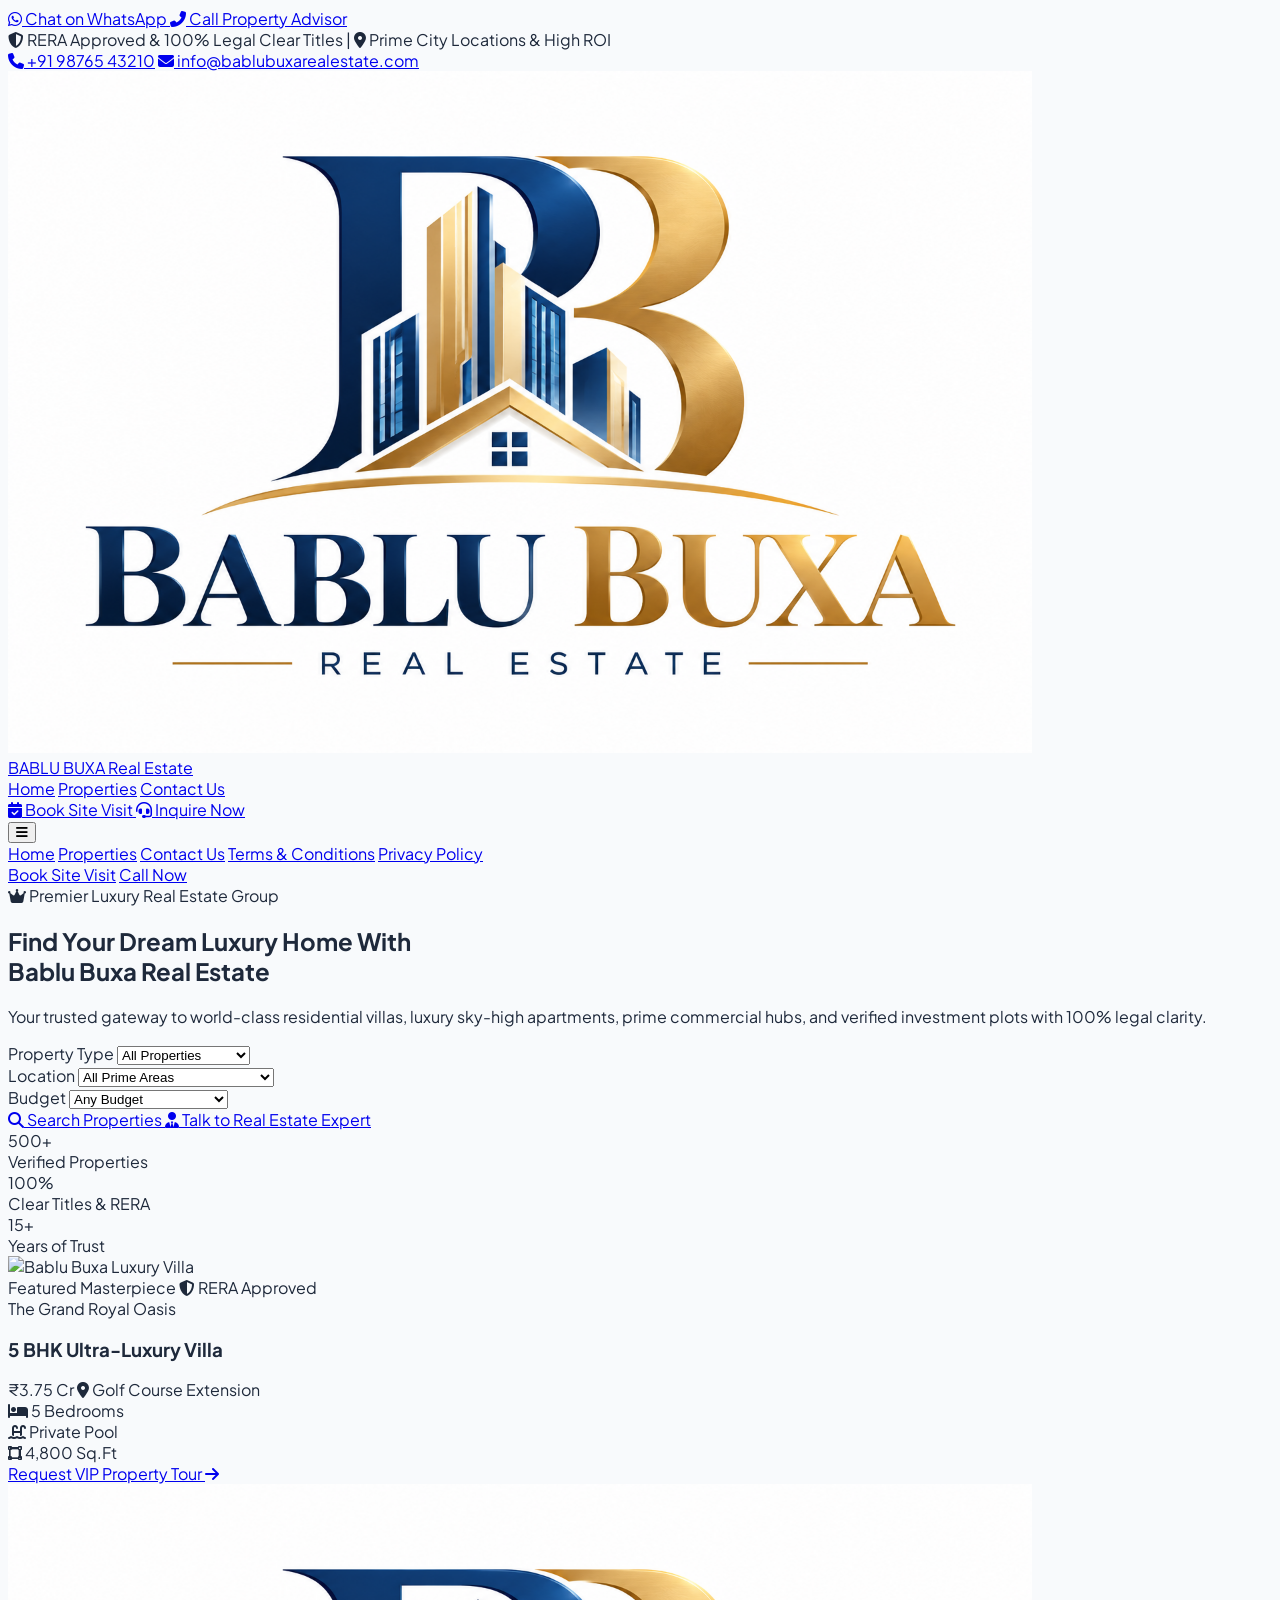
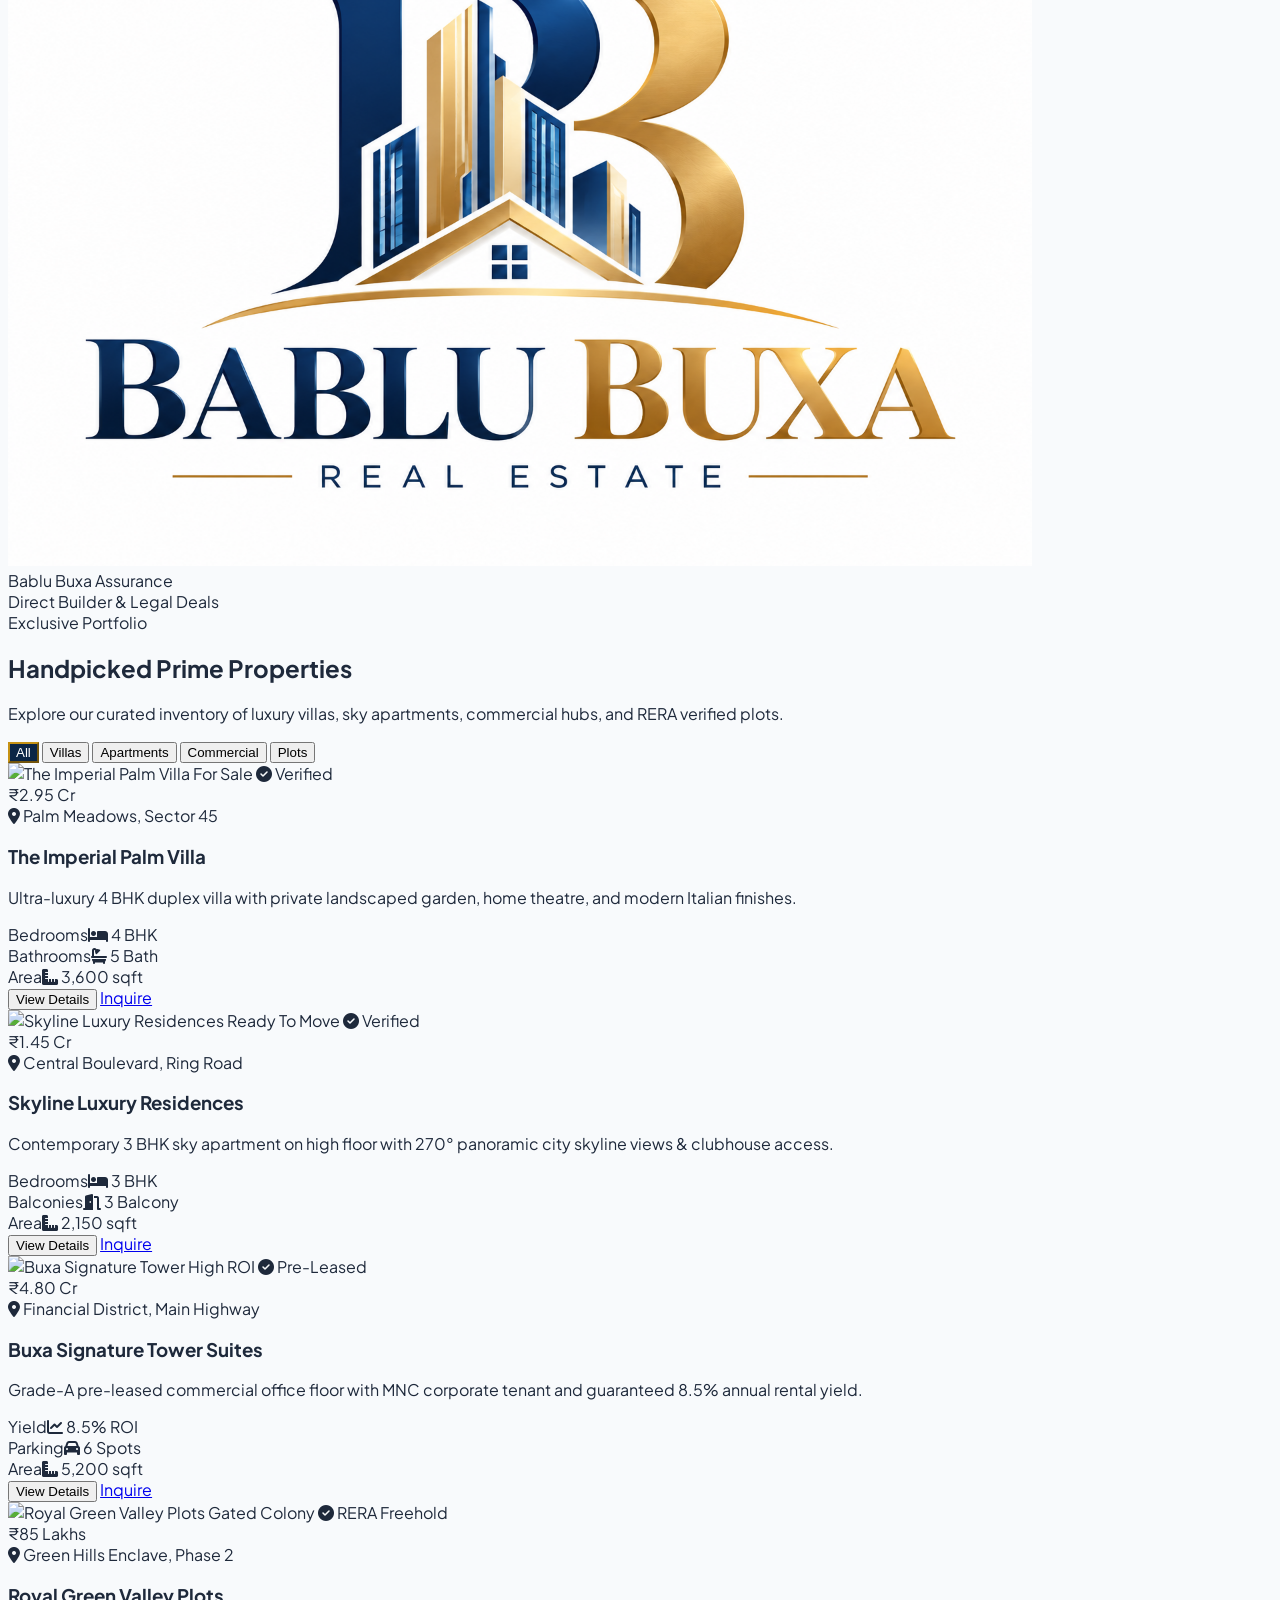
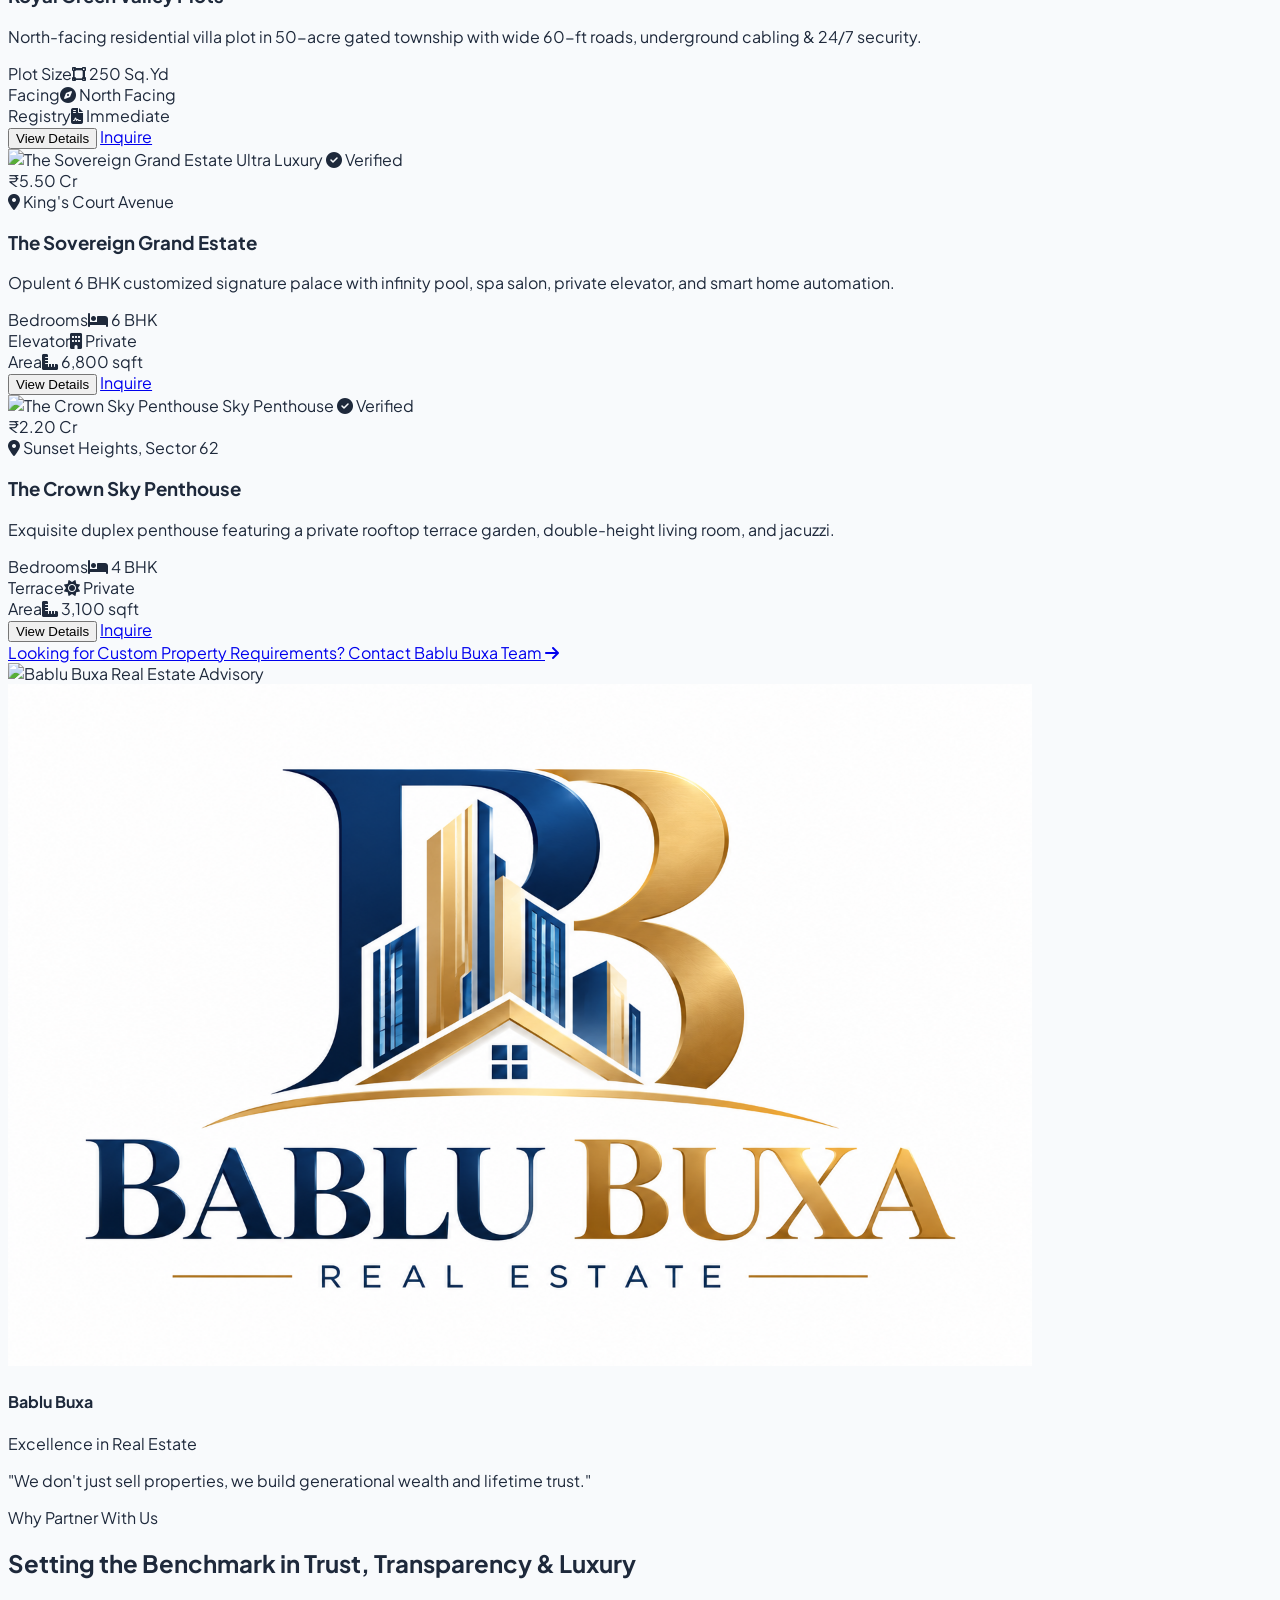
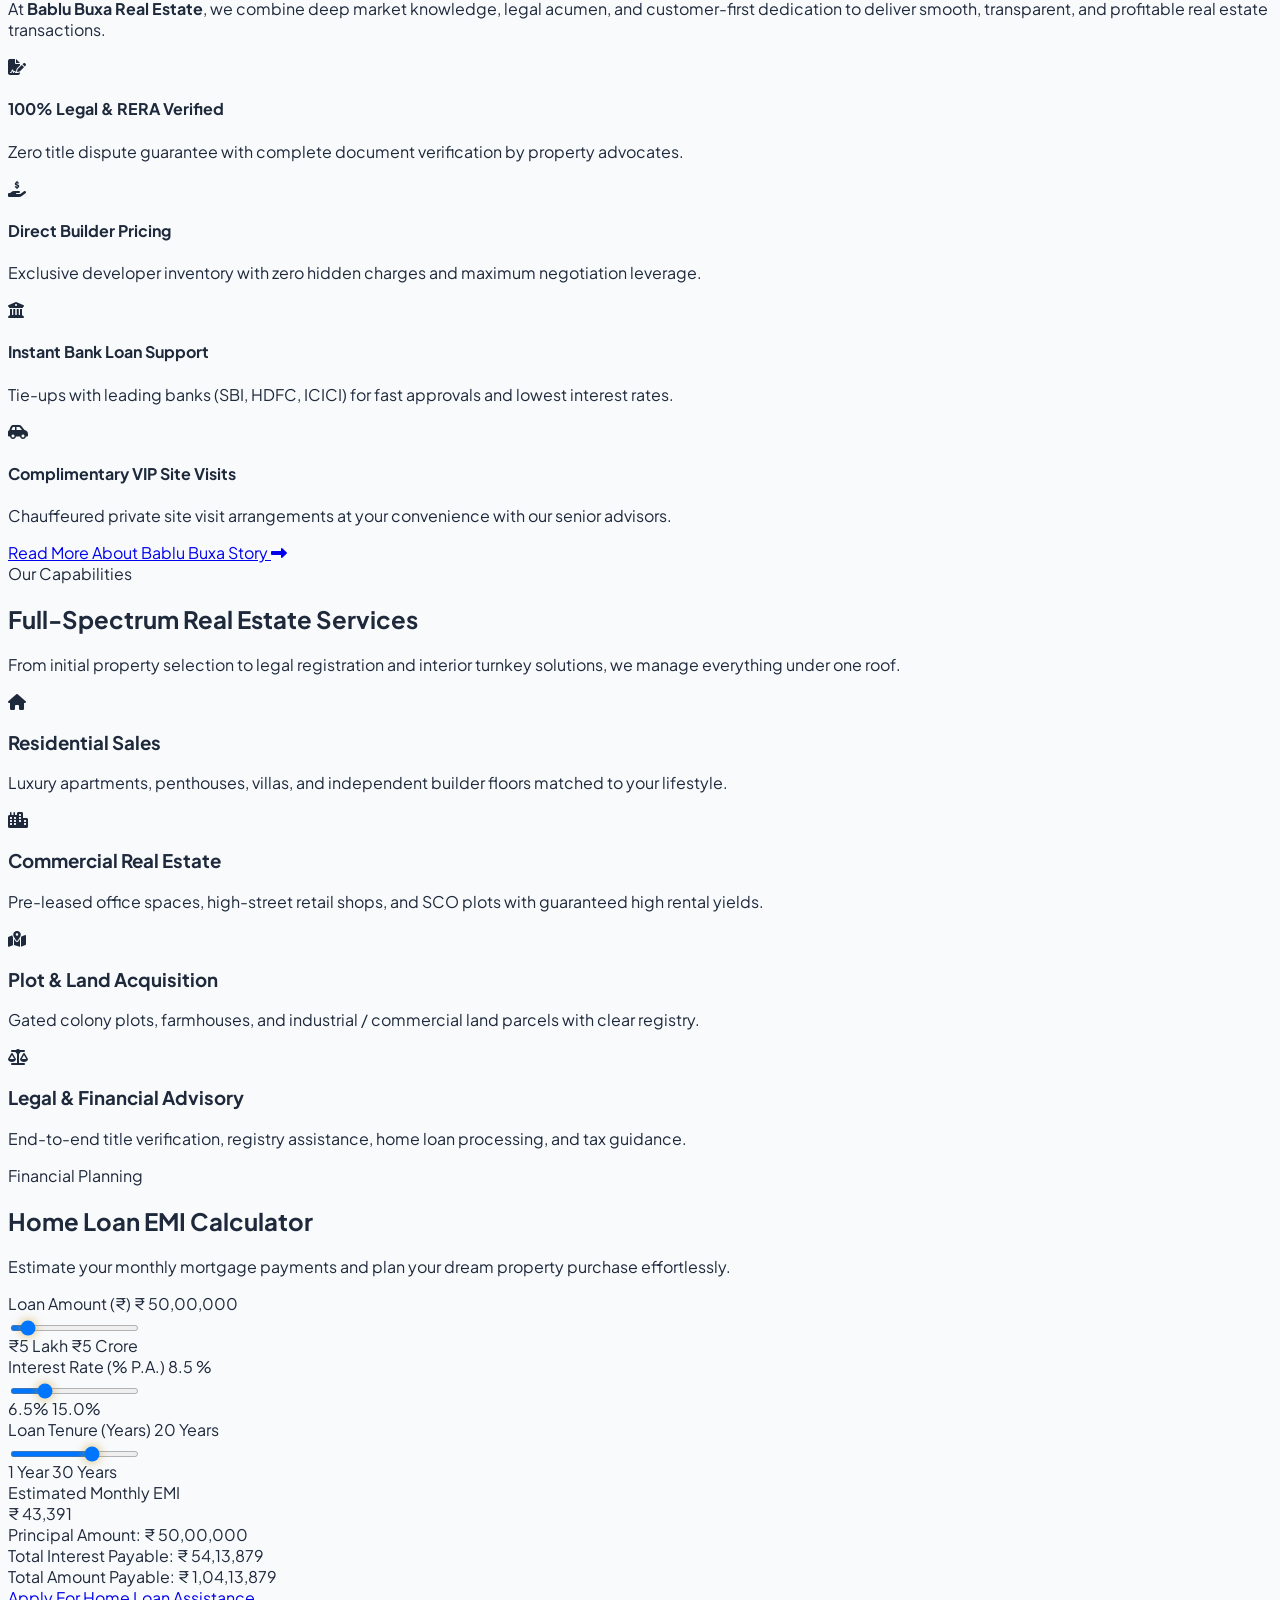
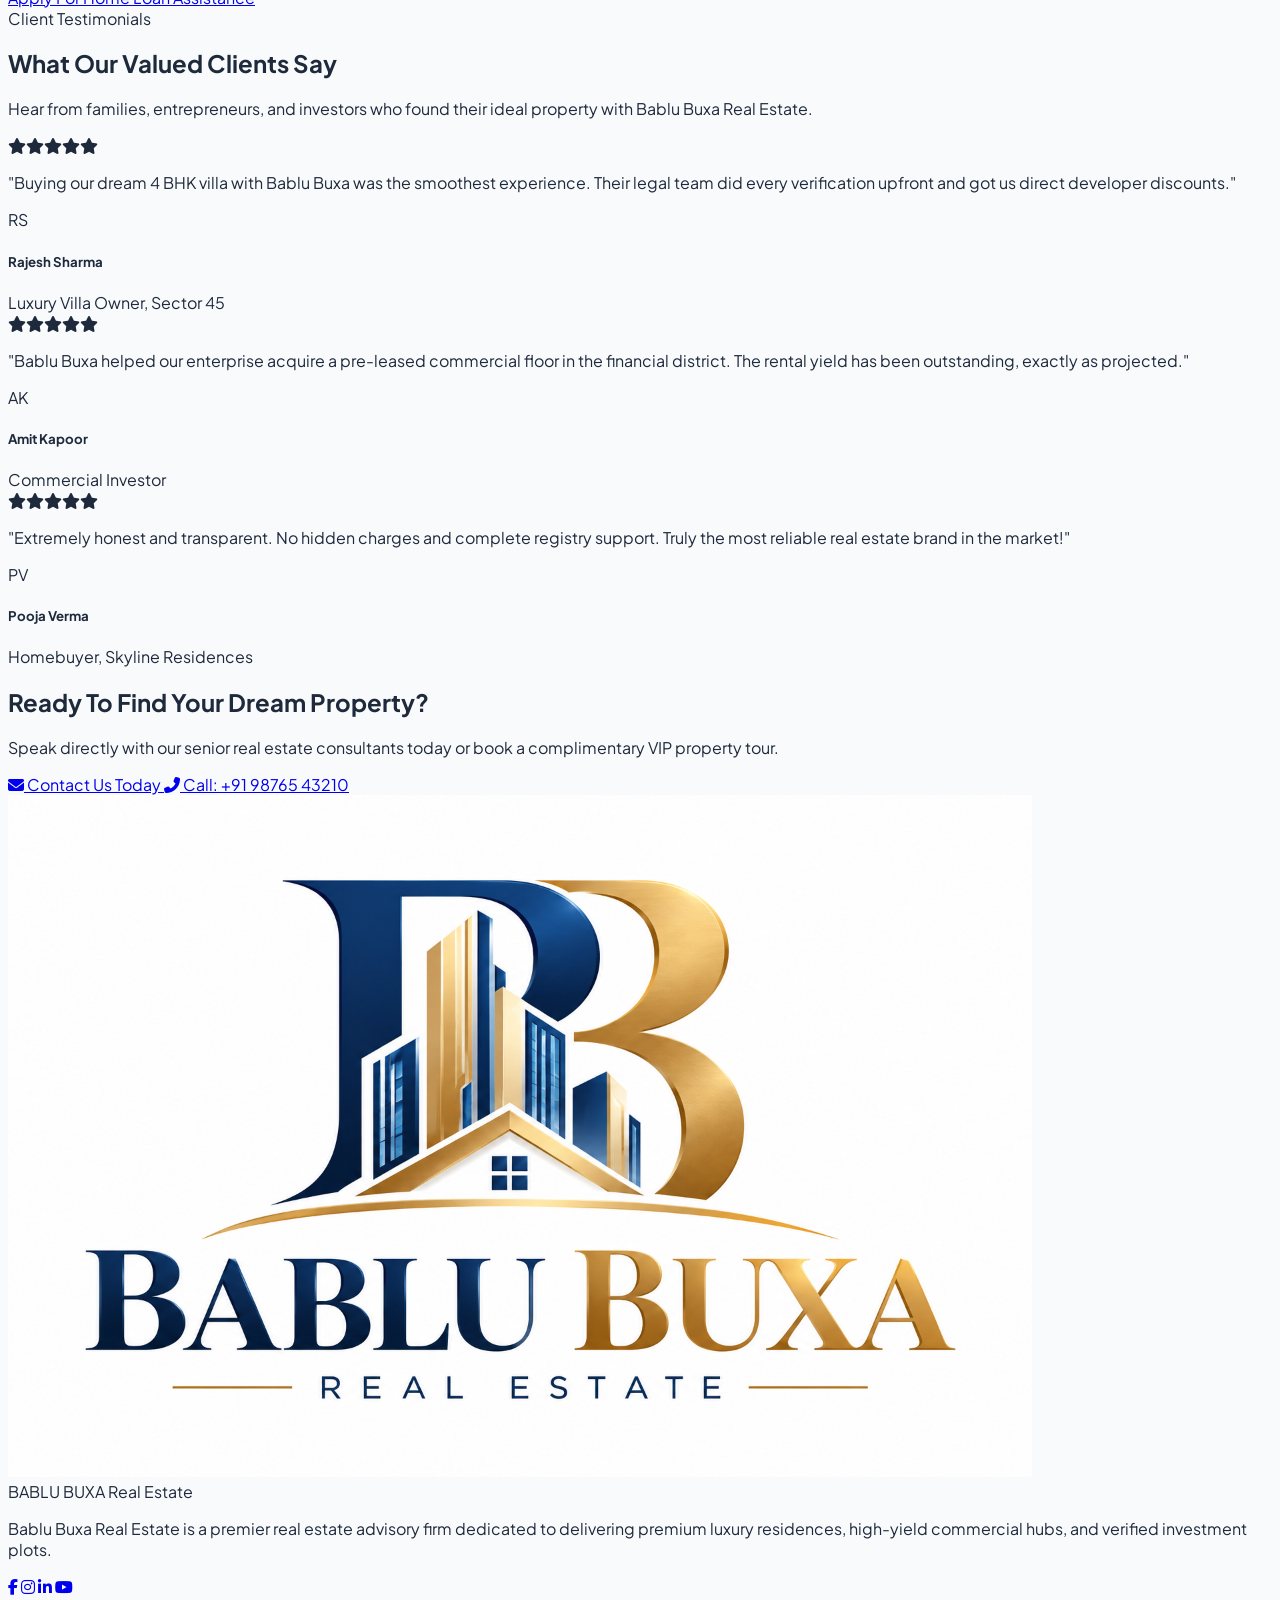
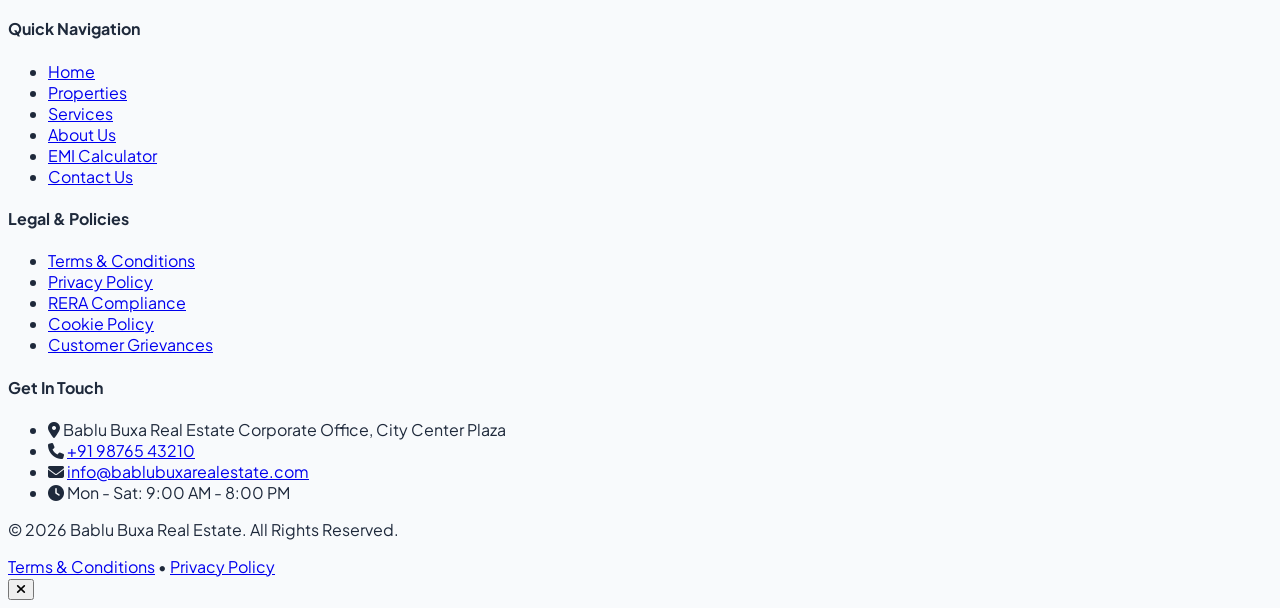
==== index.html @ e23517c3 "Initial commit: Bablu Buxa Luxury Real Estate Website" ====
<!DOCTYPE html>
<html lang="en" class="scroll-smooth">
<head>
  <meta charset="UTF-8">
  <meta name="viewport" content="width=device-width, initial-scale=1.0">
  <title>Bablu Buxa | Luxury Real Estate & Prime Properties</title>
  <meta name="description" content="Bablu Buxa Real Estate - Discover premium residential villas, luxury apartments, commercial spaces, and verified plots with 100% legal assurance.">

  <!-- Google Fonts -->
  <link rel="preconnect" href="https://fonts.googleapis.com">
  <link rel="preconnect" href="https://fonts.gstatic.com" crossorigin>
  <link href="https://fonts.googleapis.com/css2?family=Cinzel:wght@500;600;700;800;900&family=Plus+Jakarta+Sans:wght@300;400;500;600;700;800&family=Playfair+Display:ital,wght@0,600;0,700;1,600&display=swap" rel="stylesheet">

  <!-- Tailwind CSS CDN -->
  <script src="https://cdn.tailwindcss.com"></script>
  <script>
    tailwind.config = {
      theme: {
        extend: {
          colors: {
            brand: {
              // 40% Blue
              blue: '#0B2545',
              deepBlue: '#06182D',
              slateBlue: '#133E68',
              lightBlue: '#F0F6FC',
              
              // 40% White & Crisp
              white: '#FFFFFF',
              pearl: '#F8FAFC',
              cardBg: '#FFFFFF',
              
              // 20% Gold
              gold: '#C69214',
              goldBright: '#D4AF37',
              goldLight: '#FBF4DC',
              goldDark: '#9E740E',
            }
          },
          fontFamily: {
            heading: ['Cinzel', 'serif'],
            display: ['Playfair Display', 'serif'],
            sans: ['Plus Jakarta Sans', 'sans-serif'],
          }
        }
      }
    }
  </script>

  <!-- FontAwesome Icons -->
  <link rel="stylesheet" href="https://cdnjs.cloudflare.com/ajax/libs/font-awesome/6.5.1/css/all.min.css">
  
  <!-- Custom Stylesheet -->
  <link rel="stylesheet" href="styles.css">
</head>
<body class="bg-brand-pearl text-slate-800 font-sans antialiased selection:bg-brand-gold selection:text-white">

  <!-- Floating Quick Actions -->
  <div class="fixed bottom-6 right-6 z-50 flex flex-col gap-3">
    <a href="https://wa.me/919876543210?text=Hi%20Bablu%20Buxa%20Real%20Estate,%20I%20am%20interested%20in%20luxury%20properties." target="_blank" class="w-14 h-14 bg-emerald-500 hover:bg-emerald-600 text-white rounded-full flex items-center justify-center shadow-2xl transition transform hover:scale-110 group relative border-2 border-white" title="WhatsApp Chat">
      <i class="fab fa-whatsapp text-2xl"></i>
      <span class="absolute right-16 bg-brand-deepBlue text-white text-xs px-3 py-1.5 rounded-lg whitespace-nowrap opacity-0 group-hover:opacity-100 transition shadow-lg pointer-events-none border border-brand-gold">Chat on WhatsApp</span>
    </a>
    <a href="tel:+919876543210" class="w-14 h-14 bg-brand-gold hover:bg-brand-goldDark text-white rounded-full flex items-center justify-center shadow-2xl transition transform hover:scale-110 group relative border-2 border-white" title="Call Now">
      <i class="fas fa-phone-alt text-xl"></i>
      <span class="absolute right-16 bg-brand-deepBlue text-white text-xs px-3 py-1.5 rounded-lg whitespace-nowrap opacity-0 group-hover:opacity-100 transition shadow-lg pointer-events-none border border-brand-gold">Call Property Advisor</span>
    </a>
  </div>

  <!-- Top Announcement Bar (Deep Blue Background + Gold Details) -->
  <div class="bg-brand-deepBlue border-b border-brand-gold/30 py-2 px-4 text-xs font-medium text-white">
    <div class="max-w-7xl mx-auto flex flex-wrap justify-between items-center gap-2">
      <div class="flex items-center gap-4">
        <span class="flex items-center gap-1.5 text-brand-goldBright font-semibold"><i class="fas fa-shield-alt"></i> RERA Approved & 100% Legal Clear Titles</span>
        <span class="hidden md:inline text-slate-500">|</span>
        <span class="hidden md:flex items-center gap-1.5 text-slate-200"><i class="fas fa-map-marker-alt text-brand-goldBright"></i> Prime City Locations & High ROI</span>
      </div>
      <div class="flex items-center gap-5 text-slate-200">
        <a href="tel:+919876543210" class="hover:text-brand-goldBright transition flex items-center gap-1.5"><i class="fas fa-phone text-brand-goldBright"></i> +91 98765 43210</a>
        <a href="mailto:info@bablubuxarealestate.com" class="hidden sm:flex hover:text-brand-goldBright transition items-center gap-1.5"><i class="fas fa-envelope text-brand-goldBright"></i> info@bablubuxarealestate.com</a>
      </div>
    </div>
  </div>

  <!-- Main Navigation Bar (Clean White Background + Blue Text + Gold Accents) -->
  <header class="sticky top-0 z-40 bg-white/95 backdrop-blur-md border-b border-slate-200 shadow-sm transition duration-300">
    <div class="max-w-7xl mx-auto px-4 sm:px-6 lg:px-8 h-20 flex items-center justify-between">
      
      <!-- Brand Logo -->
      <a href="index.html" class="flex items-center gap-3.5 group">
        <div class="w-14 h-14 rounded-xl bg-white border border-slate-200 p-1 flex items-center justify-center shadow-md group-hover:border-brand-gold transition">
          <img src="logo.png" alt="Bablu Buxa Real Estate Logo" class="w-full h-full object-contain">
        </div>
        <div class="flex flex-col">
          <span class="font-heading font-black text-xl tracking-wider text-brand-blue">
            BABLU <span class="text-brand-gold">BUXA</span>
          </span>
          <span class="text-[10px] tracking-[0.25em] font-bold text-slate-500 uppercase -mt-0.5">
            Real Estate
          </span>
        </div>
      </a>

      <!-- Desktop Nav Links -->
      <nav class="hidden lg:flex items-center gap-8 text-sm font-semibold text-brand-blue">
        <a href="index.html" class="text-brand-gold border-b-2 border-brand-gold pb-1">Home</a>
        <a href="#properties" class="hover:text-brand-gold transition">Properties</a>
        <a href="contact.html" class="hover:text-brand-gold transition">Contact Us</a>
      </nav>

      <!-- Action Buttons -->
      <div class="hidden md:flex items-center gap-3">
        <a href="contact.html" class="px-5 py-2.5 rounded-lg border-2 border-brand-blue text-brand-blue hover:bg-brand-blue hover:text-white font-bold text-sm transition">
          <i class="fas fa-calendar-check text-brand-gold mr-1.5"></i> Book Site Visit
        </a>
        <a href="tel:+919876543210" class="px-5 py-2.5 rounded-lg bg-gradient-to-r from-brand-gold to-brand-goldDark text-white font-bold text-sm shadow-md hover:shadow-lg transition transform hover:-translate-y-0.5">
          <i class="fas fa-headset mr-1.5"></i> Inquire Now
        </a>
      </div>

      <!-- Mobile Menu Toggle -->
      <button id="mobileMenuBtn" class="lg:hidden text-brand-blue text-2xl focus:outline-none p-2" aria-label="Toggle Navigation">
        <i class="fas fa-bars"></i>
      </button>
    </div>

    <!-- Mobile Nav Menu -->
    <div id="mobileMenu" class="hidden lg:hidden bg-white border-b border-slate-200 px-6 py-6 space-y-4 shadow-xl">
      <a href="index.html" class="block text-brand-gold font-bold text-base py-2">Home</a>
      <a href="#properties" class="block text-brand-blue hover:text-brand-gold text-base py-2 font-semibold">Properties</a>
      <a href="contact.html" class="block text-brand-blue hover:text-brand-gold text-base py-2 font-semibold">Contact Us</a>
      <a href="terms.html" class="block text-slate-500 hover:text-brand-gold text-sm py-1">Terms & Conditions</a>
      <a href="privacy.html" class="block text-slate-500 hover:text-brand-gold text-sm py-1">Privacy Policy</a>
      <div class="pt-4 flex flex-col gap-3">
        <a href="contact.html" class="text-center py-3 rounded-lg border-2 border-brand-blue text-brand-blue font-bold">Book Site Visit</a>
        <a href="tel:+919876543210" class="text-center py-3 rounded-lg bg-brand-gold text-white font-bold">Call Now</a>
      </div>
    </div>
  </header>

  <!-- HERO SECTION (40% Blue Stage with 40% Crisp White Containers & 20% Gold Accents) -->
  <section class="relative min-h-[85vh] flex items-center justify-center overflow-hidden py-16 lg:py-20 bg-brand-deepBlue text-white">
    <!-- Ambient Background Elements -->
    <div class="absolute inset-0 bg-cover bg-center opacity-15" style="background-image: url('https://images.unsplash.com/photo-1600585154340-be6161a56a0c?auto=format&fit=crop&w=2000&q=80');"></div>
    <div class="absolute inset-0 bg-gradient-to-r from-brand-deepBlue via-brand-blue/90 to-brand-deepBlue"></div>

    <div class="relative max-w-7xl mx-auto px-4 sm:px-6 lg:px-8 w-full z-10">
      <div class="grid grid-cols-1 lg:grid-cols-12 gap-12 items-center">
        
        <!-- Left Hero Content -->
        <div class="lg:col-span-7 space-y-6 text-center lg:text-left">
          <div class="inline-flex items-center gap-2 px-4 py-1.5 rounded-full bg-brand-gold/20 border border-brand-gold text-brand-goldBright text-xs font-bold uppercase tracking-wider">
            <i class="fas fa-crown"></i> Premier Luxury Real Estate Group
          </div>

          <h1 class="text-4xl sm:text-5xl lg:text-6xl font-heading font-black tracking-tight leading-tight">
            Find Your Dream Luxury Home With <br>
            <span class="text-transparent bg-clip-text bg-gradient-to-r from-brand-goldBright via-brand-gold to-yellow-200">
              Bablu Buxa
            </span> Real Estate
          </h1>

          <p class="text-slate-200 text-base sm:text-lg max-w-2xl font-normal leading-relaxed">
            Your trusted gateway to world-class residential villas, luxury sky-high apartments, prime commercial hubs, and verified investment plots with 100% legal clarity.
          </p>

          <!-- White Search Widget (40% White block) -->
          <div class="bg-white text-slate-800 p-5 rounded-2xl shadow-2xl border-2 border-brand-gold/40">
            <div class="grid grid-cols-1 sm:grid-cols-3 gap-3">
              <div>
                <label class="block text-xs font-bold text-brand-blue uppercase tracking-wider mb-1.5">Property Type</label>
                <select id="heroPropType" class="w-full bg-slate-50 border border-slate-300 rounded-lg px-3 py-2.5 text-sm text-slate-800 font-medium focus:outline-none focus:border-brand-gold">
                  <option value="all">All Properties</option>
                  <option value="villa">Luxury Villa</option>
                  <option value="apartment">Modern Apartment</option>
                  <option value="commercial">Commercial Hub</option>
                  <option value="plot">Prime Plot</option>
                </select>
              </div>

              <div>
                <label class="block text-xs font-bold text-brand-blue uppercase tracking-wider mb-1.5">Location</label>
                <select id="heroLocation" class="w-full bg-slate-50 border border-slate-300 rounded-lg px-3 py-2.5 text-sm text-slate-800 font-medium focus:outline-none focus:border-brand-gold">
                  <option value="all">All Prime Areas</option>
                  <option value="downtown">City Center / Downtown</option>
                  <option value="expressway">Highway Expressway</option>
                  <option value="greenbelt">Eco Greenbelt Enclave</option>
                  <option value="business">Commercial Business District</option>
                </select>
              </div>

              <div>
                <label class="block text-xs font-bold text-brand-blue uppercase tracking-wider mb-1.5">Budget</label>
                <select id="heroBudget" class="w-full bg-slate-50 border border-slate-300 rounded-lg px-3 py-2.5 text-sm text-slate-800 font-medium focus:outline-none focus:border-brand-gold">
                  <option value="all">Any Budget</option>
                  <option value="50-100">₹50L - ₹1.0 Cr</option>
                  <option value="100-250">₹1.0 Cr - ₹2.5 Cr</option>
                  <option value="250-500">₹2.5 Cr - ₹5.0 Cr</option>
                  <option value="500+">₹5.0 Cr+ (Ultra Luxury)</option>
                </select>
              </div>
            </div>

            <div class="mt-4 flex flex-col sm:flex-row gap-3">
              <a href="#properties" onclick="filterPropertiesFromHero()" class="flex-1 bg-brand-gold hover:bg-brand-goldDark text-white font-bold py-3 px-6 rounded-lg text-center transition shadow-md flex items-center justify-center gap-2">
                <i class="fas fa-search"></i> Search Properties
              </a>
              <a href="contact.html" class="bg-brand-blue hover:bg-brand-deepBlue text-white font-bold py-3 px-6 rounded-lg text-center transition flex items-center justify-center gap-2">
                <i class="fas fa-user-tie text-brand-goldBright"></i> Talk to Real Estate Expert
              </a>
            </div>
          </div>

          <!-- Trust Badges -->
          <div class="grid grid-cols-3 gap-4 pt-4 border-t border-slate-700/80">
            <div>
              <div class="font-heading text-2xl lg:text-3xl font-bold text-brand-goldBright">500+</div>
              <div class="text-xs text-slate-300">Verified Properties</div>
            </div>
            <div>
              <div class="font-heading text-2xl lg:text-3xl font-bold text-brand-goldBright">100%</div>
              <div class="text-xs text-slate-300">Clear Titles & RERA</div>
            </div>
            <div>
              <div class="font-heading text-2xl lg:text-3xl font-bold text-brand-goldBright">15+</div>
              <div class="text-xs text-slate-300">Years of Trust</div>
            </div>
          </div>
        </div>

        <!-- Right Hero Visual Showcase (White Card Frame with Gold Highlights) -->
        <div class="lg:col-span-5 relative">
          <div class="relative mx-auto max-w-md lg:max-w-none">
            
            <div class="relative rounded-3xl overflow-hidden border-2 border-brand-gold bg-white shadow-2xl p-3 text-slate-800">
              <div class="relative h-80 sm:h-96 rounded-2xl overflow-hidden">
                <img src="https://images.unsplash.com/photo-1613490493576-7fde63acd811?auto=format&fit=crop&w=1200&q=80" alt="Bablu Buxa Luxury Villa" class="w-full h-full object-cover">
                <div class="absolute inset-0 bg-gradient-to-t from-brand-deepBlue/90 via-transparent to-transparent"></div>
                
                <span class="absolute top-4 left-4 bg-brand-gold text-white text-xs font-black uppercase px-3.5 py-1.5 rounded-full shadow-lg">
                  Featured Masterpiece
                </span>
                
                <span class="absolute top-4 right-4 bg-white/95 backdrop-blur-md text-brand-blue text-xs font-bold px-3 py-1.5 rounded-full border border-brand-gold">
                  <i class="fas fa-shield-alt text-emerald-600 mr-1"></i> RERA Approved
                </span>

                <div class="absolute bottom-4 left-4 right-4 text-white">
                  <span class="text-xs text-brand-goldBright font-bold tracking-widest uppercase">The Grand Royal Oasis</span>
                  <h3 class="text-xl font-heading font-bold text-white">5 BHK Ultra-Luxury Villa</h3>
                  <div class="flex justify-between items-center mt-2 pt-2 border-t border-white/20">
                    <span class="text-xl font-bold text-brand-goldBright">₹3.75 Cr</span>
                    <span class="text-xs text-slate-200"><i class="fas fa-map-marker-alt text-brand-goldBright mr-1"></i> Golf Course Extension</span>
                  </div>
                </div>
              </div>

              <!-- Mini Feature Row -->
              <div class="p-4 grid grid-cols-3 gap-2 text-center text-xs text-slate-700 font-semibold">
                <div class="bg-brand-lightBlue p-2.5 rounded-xl border border-slate-200">
                  <i class="fas fa-bed text-brand-gold mb-1 block text-base"></i> 5 Bedrooms
                </div>
                <div class="bg-brand-lightBlue p-2.5 rounded-xl border border-slate-200">
                  <i class="fas fa-swimming-pool text-brand-gold mb-1 block text-base"></i> Private Pool
                </div>
                <div class="bg-brand-lightBlue p-2.5 rounded-xl border border-slate-200">
                  <i class="fas fa-vector-square text-brand-gold mb-1 block text-base"></i> 4,800 Sq.Ft
                </div>
              </div>

              <div class="px-4 pb-2">
                <a href="contact.html?property=GrandRoyalOasis" class="w-full block text-center py-3 bg-brand-blue hover:bg-brand-deepBlue text-white font-bold text-xs rounded-xl shadow-md transition">
                  Request VIP Property Tour <i class="fas fa-arrow-right text-brand-gold ml-1"></i>
                </a>
              </div>
            </div>

            <!-- Floating Stamp -->
            <div class="absolute -bottom-6 -left-6 bg-white border-2 border-brand-gold p-4 rounded-2xl shadow-2xl flex items-center gap-3.5 z-20">
              <div class="w-12 h-12 rounded-xl bg-brand-lightBlue flex items-center justify-center p-1">
                <img src="logo.png" alt="Bablu Buxa Logo" class="w-full h-full object-contain">
              </div>
              <div>
                <div class="text-xs font-bold text-brand-blue">Bablu Buxa Assurance</div>
                <div class="text-[11px] text-brand-gold font-semibold">Direct Builder & Legal Deals</div>
              </div>
            </div>

          </div>
        </div>

      </div>
    </div>
  </section>

  <!-- FEATURED PROPERTIES SECTION (White & Pearl 40% Background with Blue & Gold Accents) -->
  <section id="properties" class="py-20 bg-brand-pearl relative">
    <div class="max-w-7xl mx-auto px-4 sm:px-6 lg:px-8">
      
      <!-- Section Header -->
      <div class="flex flex-col md:flex-row md:items-end justify-between mb-12 gap-6">
        <div>
          <div class="text-brand-gold font-bold text-xs uppercase tracking-widest mb-2 flex items-center gap-2">
            <span class="w-8 h-[2px] bg-brand-gold inline-block"></span> Exclusive Portfolio
          </div>
          <h2 class="text-3xl sm:text-4xl font-heading font-black text-brand-blue">
            Handpicked Prime Properties
          </h2>
          <p class="text-slate-600 text-sm mt-2 max-w-xl">
            Explore our curated inventory of luxury villas, sky apartments, commercial hubs, and RERA verified plots.
          </p>
        </div>

        <!-- Filter Tabs -->
        <div class="flex flex-wrap gap-2" id="propCategoryFilter">
          <button onclick="filterProps('all')" class="prop-tab-btn active px-4 py-2 rounded-lg text-xs font-bold bg-brand-blue text-white border-2 border-brand-gold transition shadow">All</button>
          <button onclick="filterProps('villa')" class="prop-tab-btn px-4 py-2 rounded-lg text-xs font-bold bg-white text-brand-blue hover:text-brand-gold border border-slate-300 transition">Villas</button>
          <button onclick="filterProps('apartment')" class="prop-tab-btn px-4 py-2 rounded-lg text-xs font-bold bg-white text-brand-blue hover:text-brand-gold border border-slate-300 transition">Apartments</button>
          <button onclick="filterProps('commercial')" class="prop-tab-btn px-4 py-2 rounded-lg text-xs font-bold bg-white text-brand-blue hover:text-brand-gold border border-slate-300 transition">Commercial</button>
          <button onclick="filterProps('plot')" class="prop-tab-btn px-4 py-2 rounded-lg text-xs font-bold bg-white text-brand-blue hover:text-brand-gold border border-slate-300 transition">Plots</button>
        </div>
      </div>

      <!-- Properties Grid (Crisp White Cards) -->
      <div class="grid grid-cols-1 md:grid-cols-2 lg:grid-cols-3 gap-8" id="propertiesContainer">
        
        <!-- Property 1: Villa -->
        <div class="property-card bg-white rounded-2xl overflow-hidden border border-slate-200 hover:border-brand-gold transition duration-300 flex flex-col group shadow-lg" data-category="villa">
          <div class="relative h-64 overflow-hidden">
            <img src="https://images.unsplash.com/photo-1600596542815-ffad4c1539a9?auto=format&fit=crop&w=800&q=80" alt="The Imperial Palm Villa" class="w-full h-full object-cover group-hover:scale-105 transition duration-500">
            <span class="absolute top-3 left-3 bg-brand-gold text-white text-xs font-bold px-3 py-1 rounded-md uppercase shadow">For Sale</span>
            <span class="absolute top-3 right-3 bg-white/90 backdrop-blur-md text-emerald-700 text-xs font-bold px-2.5 py-1 rounded-md border border-emerald-500/30"><i class="fas fa-check-circle mr-1"></i> Verified</span>
            <div class="absolute bottom-3 right-3 bg-brand-deepBlue text-brand-goldBright font-heading font-bold text-lg px-3 py-1 rounded-lg border border-brand-gold/40">
              ₹2.95 Cr
            </div>
          </div>
          <div class="p-6 flex-1 flex flex-col justify-between">
            <div>
              <div class="text-xs text-brand-gold font-bold mb-1"><i class="fas fa-map-marker-alt mr-1"></i> Palm Meadows, Sector 45</div>
              <h3 class="text-xl font-heading font-bold text-brand-blue group-hover:text-brand-gold transition">The Imperial Palm Villa</h3>
              <p class="text-slate-600 text-xs mt-2 line-clamp-2">Ultra-luxury 4 BHK duplex villa with private landscaped garden, home theatre, and modern Italian finishes.</p>
            </div>
            <div class="mt-6 pt-4 border-t border-slate-100">
              <div class="grid grid-cols-3 gap-2 text-center text-xs text-slate-700 font-semibold mb-4">
                <div class="bg-slate-50 p-2 rounded-lg"><span class="text-slate-400 block text-[10px]">Bedrooms</span><i class="fas fa-bed text-brand-gold mr-1"></i> 4 BHK</div>
                <div class="bg-slate-50 p-2 rounded-lg"><span class="text-slate-400 block text-[10px]">Bathrooms</span><i class="fas fa-bath text-brand-gold mr-1"></i> 5 Bath</div>
                <div class="bg-slate-50 p-2 rounded-lg"><span class="text-slate-400 block text-[10px]">Area</span><i class="fas fa-ruler-combined text-brand-gold mr-1"></i> 3,600 sqft</div>
              </div>
              <div class="flex gap-2">
                <button onclick="openPropertyModal('The Imperial Palm Villa', '₹2.95 Cr', 'Palm Meadows, Sector 45', '4 BHK Duplex Villa', 'https://images.unsplash.com/photo-1600596542815-ffad4c1539a9?auto=format&fit=crop&w=800&q=80')" class="flex-1 py-2.5 rounded-lg bg-brand-lightBlue hover:bg-slate-200 text-brand-blue font-bold text-xs transition border border-slate-300">View Details</button>
                <a href="contact.html?property=ImperialPalmVilla" class="flex-1 text-center py-2.5 rounded-lg bg-brand-gold text-white font-bold text-xs hover:bg-brand-goldDark transition shadow">Inquire</a>
              </div>
            </div>
          </div>
        </div>

        <!-- Property 2: Apartment -->
        <div class="property-card bg-white rounded-2xl overflow-hidden border border-slate-200 hover:border-brand-gold transition duration-300 flex flex-col group shadow-lg" data-category="apartment">
          <div class="relative h-64 overflow-hidden">
            <img src="https://images.unsplash.com/photo-1545324418-cc1a3fa10c00?auto=format&fit=crop&w=800&q=80" alt="Skyline Luxury Residences" class="w-full h-full object-cover group-hover:scale-105 transition duration-500">
            <span class="absolute top-3 left-3 bg-brand-gold text-white text-xs font-bold px-3 py-1 rounded-md uppercase shadow">Ready To Move</span>
            <span class="absolute top-3 right-3 bg-white/90 backdrop-blur-md text-emerald-700 text-xs font-bold px-2.5 py-1 rounded-md border border-emerald-500/30"><i class="fas fa-check-circle mr-1"></i> Verified</span>
            <div class="absolute bottom-3 right-3 bg-brand-deepBlue text-brand-goldBright font-heading font-bold text-lg px-3 py-1 rounded-lg border border-brand-gold/40">
              ₹1.45 Cr
            </div>
          </div>
          <div class="p-6 flex-1 flex flex-col justify-between">
            <div>
              <div class="text-xs text-brand-gold font-bold mb-1"><i class="fas fa-map-marker-alt mr-1"></i> Central Boulevard, Ring Road</div>
              <h3 class="text-xl font-heading font-bold text-brand-blue group-hover:text-brand-gold transition">Skyline Luxury Residences</h3>
              <p class="text-slate-600 text-xs mt-2 line-clamp-2">Contemporary 3 BHK sky apartment on high floor with 270° panoramic city skyline views & clubhouse access.</p>
            </div>
            <div class="mt-6 pt-4 border-t border-slate-100">
              <div class="grid grid-cols-3 gap-2 text-center text-xs text-slate-700 font-semibold mb-4">
                <div class="bg-slate-50 p-2 rounded-lg"><span class="text-slate-400 block text-[10px]">Bedrooms</span><i class="fas fa-bed text-brand-gold mr-1"></i> 3 BHK</div>
                <div class="bg-slate-50 p-2 rounded-lg"><span class="text-slate-400 block text-[10px]">Balconies</span><i class="fas fa-door-open text-brand-gold mr-1"></i> 3 Balcony</div>
                <div class="bg-slate-50 p-2 rounded-lg"><span class="text-slate-400 block text-[10px]">Area</span><i class="fas fa-ruler-combined text-brand-gold mr-1"></i> 2,150 sqft</div>
              </div>
              <div class="flex gap-2">
                <button onclick="openPropertyModal('Skyline Luxury Residences', '₹1.45 Cr', 'Central Boulevard, Ring Road', '3 BHK High Rise Apartment', 'https://images.unsplash.com/photo-1545324418-cc1a3fa10c00?auto=format&fit=crop&w=800&q=80')" class="flex-1 py-2.5 rounded-lg bg-brand-lightBlue hover:bg-slate-200 text-brand-blue font-bold text-xs transition border border-slate-300">View Details</button>
                <a href="contact.html?property=SkylineResidences" class="flex-1 text-center py-2.5 rounded-lg bg-brand-gold text-white font-bold text-xs hover:bg-brand-goldDark transition shadow">Inquire</a>
              </div>
            </div>
          </div>
        </div>

        <!-- Property 3: Commercial -->
        <div class="property-card bg-white rounded-2xl overflow-hidden border border-slate-200 hover:border-brand-gold transition duration-300 flex flex-col group shadow-lg" data-category="commercial">
          <div class="relative h-64 overflow-hidden">
            <img src="https://images.unsplash.com/photo-1486406146926-c627a92ad1ab?auto=format&fit=crop&w=800&q=80" alt="Buxa Signature Tower" class="w-full h-full object-cover group-hover:scale-105 transition duration-500">
            <span class="absolute top-3 left-3 bg-brand-gold text-white text-xs font-bold px-3 py-1 rounded-md uppercase shadow">High ROI</span>
            <span class="absolute top-3 right-3 bg-white/90 backdrop-blur-md text-emerald-700 text-xs font-bold px-2.5 py-1 rounded-md border border-emerald-500/30"><i class="fas fa-check-circle mr-1"></i> Pre-Leased</span>
            <div class="absolute bottom-3 right-3 bg-brand-deepBlue text-brand-goldBright font-heading font-bold text-lg px-3 py-1 rounded-lg border border-brand-gold/40">
              ₹4.80 Cr
            </div>
          </div>
          <div class="p-6 flex-1 flex flex-col justify-between">
            <div>
              <div class="text-xs text-brand-gold font-bold mb-1"><i class="fas fa-map-marker-alt mr-1"></i> Financial District, Main Highway</div>
              <h3 class="text-xl font-heading font-bold text-brand-blue group-hover:text-brand-gold transition">Buxa Signature Tower Suites</h3>
              <p class="text-slate-600 text-xs mt-2 line-clamp-2">Grade-A pre-leased commercial office floor with MNC corporate tenant and guaranteed 8.5% annual rental yield.</p>
            </div>
            <div class="mt-6 pt-4 border-t border-slate-100">
              <div class="grid grid-cols-3 gap-2 text-center text-xs text-slate-700 font-semibold mb-4">
                <div class="bg-slate-50 p-2 rounded-lg"><span class="text-slate-400 block text-[10px]">Yield</span><i class="fas fa-chart-line text-brand-gold mr-1"></i> 8.5% ROI</div>
                <div class="bg-slate-50 p-2 rounded-lg"><span class="text-slate-400 block text-[10px]">Parking</span><i class="fas fa-car text-brand-gold mr-1"></i> 6 Spots</div>
                <div class="bg-slate-50 p-2 rounded-lg"><span class="text-slate-400 block text-[10px]">Area</span><i class="fas fa-ruler-combined text-brand-gold mr-1"></i> 5,200 sqft</div>
              </div>
              <div class="flex gap-2">
                <button onclick="openPropertyModal('Buxa Signature Tower Suites', '₹4.80 Cr', 'Financial District, Main Highway', 'Grade-A Commercial Office', 'https://images.unsplash.com/photo-1486406146926-c627a92ad1ab?auto=format&fit=crop&w=800&q=80')" class="flex-1 py-2.5 rounded-lg bg-brand-lightBlue hover:bg-slate-200 text-brand-blue font-bold text-xs transition border border-slate-300">View Details</button>
                <a href="contact.html?property=SignatureTowerSuites" class="flex-1 text-center py-2.5 rounded-lg bg-brand-gold text-white font-bold text-xs hover:bg-brand-goldDark transition shadow">Inquire</a>
              </div>
            </div>
          </div>
        </div>

        <!-- Property 4: Plot -->
        <div class="property-card bg-white rounded-2xl overflow-hidden border border-slate-200 hover:border-brand-gold transition duration-300 flex flex-col group shadow-lg" data-category="plot">
          <div class="relative h-64 overflow-hidden">
            <img src="https://images.unsplash.com/photo-1500382017468-9049fed747ef?auto=format&fit=crop&w=800&q=80" alt="Royal Green Valley Plots" class="w-full h-full object-cover group-hover:scale-105 transition duration-500">
            <span class="absolute top-3 left-3 bg-brand-gold text-white text-xs font-bold px-3 py-1 rounded-md uppercase shadow">Gated Colony</span>
            <span class="absolute top-3 right-3 bg-white/90 backdrop-blur-md text-emerald-700 text-xs font-bold px-2.5 py-1 rounded-md border border-emerald-500/30"><i class="fas fa-check-circle mr-1"></i> RERA Freehold</span>
            <div class="absolute bottom-3 right-3 bg-brand-deepBlue text-brand-goldBright font-heading font-bold text-lg px-3 py-1 rounded-lg border border-brand-gold/40">
              ₹85 Lakhs
            </div>
          </div>
          <div class="p-6 flex-1 flex flex-col justify-between">
            <div>
              <div class="text-xs text-brand-gold font-bold mb-1"><i class="fas fa-map-marker-alt mr-1"></i> Green Hills Enclave, Phase 2</div>
              <h3 class="text-xl font-heading font-bold text-brand-blue group-hover:text-brand-gold transition">Royal Green Valley Plots</h3>
              <p class="text-slate-600 text-xs mt-2 line-clamp-2">North-facing residential villa plot in 50-acre gated township with wide 60-ft roads, underground cabling & 24/7 security.</p>
            </div>
            <div class="mt-6 pt-4 border-t border-slate-100">
              <div class="grid grid-cols-3 gap-2 text-center text-xs text-slate-700 font-semibold mb-4">
                <div class="bg-slate-50 p-2 rounded-lg"><span class="text-slate-400 block text-[10px]">Plot Size</span><i class="fas fa-vector-square text-brand-gold mr-1"></i> 250 Sq.Yd</div>
                <div class="bg-slate-50 p-2 rounded-lg"><span class="text-slate-400 block text-[10px]">Facing</span><i class="fas fa-compass text-brand-gold mr-1"></i> North Facing</div>
                <div class="bg-slate-50 p-2 rounded-lg"><span class="text-slate-400 block text-[10px]">Registry</span><i class="fas fa-file-contract text-brand-gold mr-1"></i> Immediate</div>
              </div>
              <div class="flex gap-2">
                <button onclick="openPropertyModal('Royal Green Valley Plots', '₹85 Lakhs', 'Green Hills Enclave, Phase 2', 'Residential Villa Plot', 'https://images.unsplash.com/photo-1500382017468-9049fed747ef?auto=format&fit=crop&w=800&q=80')" class="flex-1 py-2.5 rounded-lg bg-brand-lightBlue hover:bg-slate-200 text-brand-blue font-bold text-xs transition border border-slate-300">View Details</button>
                <a href="contact.html?property=RoyalGreenValleyPlots" class="flex-1 text-center py-2.5 rounded-lg bg-brand-gold text-white font-bold text-xs hover:bg-brand-goldDark transition shadow">Inquire</a>
              </div>
            </div>
          </div>
        </div>

        <!-- Property 5: Luxury Villa -->
        <div class="property-card bg-white rounded-2xl overflow-hidden border border-slate-200 hover:border-brand-gold transition duration-300 flex flex-col group shadow-lg" data-category="villa">
          <div class="relative h-64 overflow-hidden">
            <img src="https://images.unsplash.com/photo-1580587771525-78b9dba3b914?auto=format&fit=crop&w=800&q=80" alt="The Sovereign Grand Estate" class="w-full h-full object-cover group-hover:scale-105 transition duration-500">
            <span class="absolute top-3 left-3 bg-brand-gold text-white text-xs font-bold px-3 py-1 rounded-md uppercase shadow">Ultra Luxury</span>
            <span class="absolute top-3 right-3 bg-white/90 backdrop-blur-md text-emerald-700 text-xs font-bold px-2.5 py-1 rounded-md border border-emerald-500/30"><i class="fas fa-check-circle mr-1"></i> Verified</span>
            <div class="absolute bottom-3 right-3 bg-brand-deepBlue text-brand-goldBright font-heading font-bold text-lg px-3 py-1 rounded-lg border border-brand-gold/40">
              ₹5.50 Cr
            </div>
          </div>
          <div class="p-6 flex-1 flex flex-col justify-between">
            <div>
              <div class="text-xs text-brand-gold font-bold mb-1"><i class="fas fa-map-marker-alt mr-1"></i> King's Court Avenue</div>
              <h3 class="text-xl font-heading font-bold text-brand-blue group-hover:text-brand-gold transition">The Sovereign Grand Estate</h3>
              <p class="text-slate-600 text-xs mt-2 line-clamp-2">Opulent 6 BHK customized signature palace with infinity pool, spa salon, private elevator, and smart home automation.</p>
            </div>
            <div class="mt-6 pt-4 border-t border-slate-100">
              <div class="grid grid-cols-3 gap-2 text-center text-xs text-slate-700 font-semibold mb-4">
                <div class="bg-slate-50 p-2 rounded-lg"><span class="text-slate-400 block text-[10px]">Bedrooms</span><i class="fas fa-bed text-brand-gold mr-1"></i> 6 BHK</div>
                <div class="bg-slate-50 p-2 rounded-lg"><span class="text-slate-400 block text-[10px]">Elevator</span><i class="fas fa-building text-brand-gold mr-1"></i> Private</div>
                <div class="bg-slate-50 p-2 rounded-lg"><span class="text-slate-400 block text-[10px]">Area</span><i class="fas fa-ruler-combined text-brand-gold mr-1"></i> 6,800 sqft</div>
              </div>
              <div class="flex gap-2">
                <button onclick="openPropertyModal('The Sovereign Grand Estate', '₹5.50 Cr', 'King\'s Court Avenue', '6 BHK Ultra Luxury Estate', 'https://images.unsplash.com/photo-1580587771525-78b9dba3b914?auto=format&fit=crop&w=800&q=80')" class="flex-1 py-2.5 rounded-lg bg-brand-lightBlue hover:bg-slate-200 text-brand-blue font-bold text-xs transition border border-slate-300">View Details</button>
                <a href="contact.html?property=SovereignGrandEstate" class="flex-1 text-center py-2.5 rounded-lg bg-brand-gold text-white font-bold text-xs hover:bg-brand-goldDark transition shadow">Inquire</a>
              </div>
            </div>
          </div>
        </div>

        <!-- Property 6: Penthouse -->
        <div class="property-card bg-white rounded-2xl overflow-hidden border border-slate-200 hover:border-brand-gold transition duration-300 flex flex-col group shadow-lg" data-category="apartment">
          <div class="relative h-64 overflow-hidden">
            <img src="https://images.unsplash.com/photo-1512917774080-9991f1c4c750?auto=format&fit=crop&w=800&q=80" alt="The Crown Sky Penthouse" class="w-full h-full object-cover group-hover:scale-105 transition duration-500">
            <span class="absolute top-3 left-3 bg-brand-gold text-white text-xs font-bold px-3 py-1 rounded-md uppercase shadow">Sky Penthouse</span>
            <span class="absolute top-3 right-3 bg-white/90 backdrop-blur-md text-emerald-700 text-xs font-bold px-2.5 py-1 rounded-md border border-emerald-500/30"><i class="fas fa-check-circle mr-1"></i> Verified</span>
            <div class="absolute bottom-3 right-3 bg-brand-deepBlue text-brand-goldBright font-heading font-bold text-lg px-3 py-1 rounded-lg border border-brand-gold/40">
              ₹2.20 Cr
            </div>
          </div>
          <div class="p-6 flex-1 flex flex-col justify-between">
            <div>
              <div class="text-xs text-brand-gold font-bold mb-1"><i class="fas fa-map-marker-alt mr-1"></i> Sunset Heights, Sector 62</div>
              <h3 class="text-xl font-heading font-bold text-brand-blue group-hover:text-brand-gold transition">The Crown Sky Penthouse</h3>
              <p class="text-slate-600 text-xs mt-2 line-clamp-2">Exquisite duplex penthouse featuring a private rooftop terrace garden, double-height living room, and jacuzzi.</p>
            </div>
            <div class="mt-6 pt-4 border-t border-slate-100">
              <div class="grid grid-cols-3 gap-2 text-center text-xs text-slate-700 font-semibold mb-4">
                <div class="bg-slate-50 p-2 rounded-lg"><span class="text-slate-400 block text-[10px]">Bedrooms</span><i class="fas fa-bed text-brand-gold mr-1"></i> 4 BHK</div>
                <div class="bg-slate-50 p-2 rounded-lg"><span class="text-slate-400 block text-[10px]">Terrace</span><i class="fas fa-sun text-brand-gold mr-1"></i> Private</div>
                <div class="bg-slate-50 p-2 rounded-lg"><span class="text-slate-400 block text-[10px]">Area</span><i class="fas fa-ruler-combined text-brand-gold mr-1"></i> 3,100 sqft</div>
              </div>
              <div class="flex gap-2">
                <button onclick="openPropertyModal('The Crown Sky Penthouse', '₹2.20 Cr', 'Sunset Heights, Sector 62', '4 BHK Duplex Penthouse', 'https://images.unsplash.com/photo-1512917774080-9991f1c4c750?auto=format&fit=crop&w=800&q=80')" class="flex-1 py-2.5 rounded-lg bg-brand-lightBlue hover:bg-slate-200 text-brand-blue font-bold text-xs transition border border-slate-300">View Details</button>
                <a href="contact.html?property=CrownPenthouse" class="flex-1 text-center py-2.5 rounded-lg bg-brand-gold text-white font-bold text-xs hover:bg-brand-goldDark transition shadow">Inquire</a>
              </div>
            </div>
          </div>
        </div>

      </div>

      <!-- View All CTA -->
      <div class="mt-12 text-center">
        <a href="contact.html" class="inline-flex items-center gap-2 px-8 py-4 rounded-xl bg-brand-gold hover:bg-brand-goldDark text-white font-bold text-sm tracking-wide transition shadow-lg transform hover:-translate-y-0.5">
          <span>Looking for Custom Property Requirements? Contact Bablu Buxa Team</span>
          <i class="fas fa-arrow-right"></i>
        </a>
      </div>

    </div>
  </section>

  <!-- WHY CHOOSE BABLU BUXA (Deep Blue Background + White Cards) -->
  <section id="about" class="py-20 bg-brand-deepBlue text-white relative overflow-hidden">
    <div class="max-w-7xl mx-auto px-4 sm:px-6 lg:px-8">
      <div class="grid grid-cols-1 lg:grid-cols-12 gap-12 items-center">
        
        <!-- Left Image Composition -->
        <div class="lg:col-span-6 relative">
          <div class="relative z-10 rounded-3xl overflow-hidden border-2 border-brand-gold shadow-2xl">
            <img src="https://images.unsplash.com/photo-1560518883-ce09059eeffa?auto=format&fit=crop&w=1000&q=80" alt="Bablu Buxa Real Estate Advisory" class="w-full h-[460px] object-cover">
          </div>
          <div class="absolute -bottom-6 -right-6 w-72 bg-white text-slate-800 border-2 border-brand-gold p-5 rounded-2xl shadow-2xl z-20 hidden sm:block">
            <div class="flex items-center gap-3">
              <img src="logo.png" alt="Logo" class="w-12 h-12 object-contain">
              <div>
                <h4 class="font-heading font-bold text-brand-blue text-sm">Bablu Buxa</h4>
                <p class="text-[11px] text-brand-gold font-bold">Excellence in Real Estate</p>
              </div>
            </div>
            <p class="text-xs text-slate-600 mt-2.5">"We don't just sell properties, we build generational wealth and lifetime trust."</p>
          </div>
        </div>

        <!-- Right Content -->
        <div class="lg:col-span-6 space-y-6">
          <div class="text-brand-goldBright font-bold text-xs uppercase tracking-widest flex items-center gap-2">
            <span class="w-8 h-[2px] bg-brand-gold inline-block"></span> Why Partner With Us
          </div>

          <h2 class="text-3xl sm:text-4xl font-heading font-black text-white leading-tight">
            Setting the Benchmark in Trust, Transparency & Luxury
          </h2>

          <p class="text-slate-200 text-sm leading-relaxed">
            At <strong class="text-brand-goldBright">Bablu Buxa Real Estate</strong>, we combine deep market knowledge, legal acumen, and customer-first dedication to deliver smooth, transparent, and profitable real estate transactions.
          </p>

          <div class="grid grid-cols-1 sm:grid-cols-2 gap-4 pt-2">
            
            <div class="p-5 rounded-xl bg-white text-slate-800 border border-slate-200 shadow-md">
              <div class="w-10 h-10 rounded-lg bg-brand-lightBlue flex items-center justify-center text-brand-gold text-lg mb-3">
                <i class="fas fa-file-signature"></i>
              </div>
              <h4 class="font-heading font-bold text-brand-blue text-sm mb-1">100% Legal & RERA Verified</h4>
              <p class="text-xs text-slate-600">Zero title dispute guarantee with complete document verification by property advocates.</p>
            </div>

            <div class="p-5 rounded-xl bg-white text-slate-800 border border-slate-200 shadow-md">
              <div class="w-10 h-10 rounded-lg bg-brand-lightBlue flex items-center justify-center text-brand-gold text-lg mb-3">
                <i class="fas fa-hand-holding-usd"></i>
              </div>
              <h4 class="font-heading font-bold text-brand-blue text-sm mb-1">Direct Builder Pricing</h4>
              <p class="text-xs text-slate-600">Exclusive developer inventory with zero hidden charges and maximum negotiation leverage.</p>
            </div>

            <div class="p-5 rounded-xl bg-white text-slate-800 border border-slate-200 shadow-md">
              <div class="w-10 h-10 rounded-lg bg-brand-lightBlue flex items-center justify-center text-brand-gold text-lg mb-3">
                <i class="fas fa-university"></i>
              </div>
              <h4 class="font-heading font-bold text-brand-blue text-sm mb-1">Instant Bank Loan Support</h4>
              <p class="text-xs text-slate-600">Tie-ups with leading banks (SBI, HDFC, ICICI) for fast approvals and lowest interest rates.</p>
            </div>

            <div class="p-5 rounded-xl bg-white text-slate-800 border border-slate-200 shadow-md">
              <div class="w-10 h-10 rounded-lg bg-brand-lightBlue flex items-center justify-center text-brand-gold text-lg mb-3">
                <i class="fas fa-car-side"></i>
              </div>
              <h4 class="font-heading font-bold text-brand-blue text-sm mb-1">Complimentary VIP Site Visits</h4>
              <p class="text-xs text-slate-600">Chauffeured private site visit arrangements at your convenience with our senior advisors.</p>
            </div>

          </div>

          <div class="pt-2">
            <a href="contact.html" class="inline-flex items-center gap-2 text-brand-goldBright hover:text-white text-sm font-bold transition">
              <span>Read More About Bablu Buxa Story</span>
              <i class="fas fa-long-arrow-alt-right"></i>
            </a>
          </div>

        </div>

      </div>
    </div>
  </section>

  <!-- SERVICES SECTION (Crisp White Stage) -->
  <section id="services" class="py-20 bg-white relative border-t border-slate-200">
    <div class="max-w-7xl mx-auto px-4 sm:px-6 lg:px-8">
      
      <div class="text-center max-w-2xl mx-auto mb-16">
        <div class="text-brand-gold font-bold text-xs uppercase tracking-widest mb-2">Our Capabilities</div>
        <h2 class="text-3xl sm:text-4xl font-heading font-black text-brand-blue">Full-Spectrum Real Estate Services</h2>
        <p class="text-slate-600 text-sm mt-3">From initial property selection to legal registration and interior turnkey solutions, we manage everything under one roof.</p>
      </div>

      <div class="grid grid-cols-1 md:grid-cols-2 lg:grid-cols-4 gap-6">
        
        <div class="p-6 rounded-2xl bg-brand-pearl border border-slate-200 hover:border-brand-gold transition group hover:-translate-y-1 shadow-sm">
          <div class="w-12 h-12 rounded-xl bg-white border border-slate-200 flex items-center justify-center text-brand-gold text-xl mb-4 group-hover:bg-brand-blue group-hover:text-white transition shadow-sm">
            <i class="fas fa-home"></i>
          </div>
          <h3 class="font-heading font-bold text-brand-blue text-base mb-2">Residential Sales</h3>
          <p class="text-xs text-slate-600 leading-relaxed">Luxury apartments, penthouses, villas, and independent builder floors matched to your lifestyle.</p>
        </div>

        <div class="p-6 rounded-2xl bg-brand-pearl border border-slate-200 hover:border-brand-gold transition group hover:-translate-y-1 shadow-sm">
          <div class="w-12 h-12 rounded-xl bg-white border border-slate-200 flex items-center justify-center text-brand-gold text-xl mb-4 group-hover:bg-brand-blue group-hover:text-white transition shadow-sm">
            <i class="fas fa-city"></i>
          </div>
          <h3 class="font-heading font-bold text-brand-blue text-base mb-2">Commercial Real Estate</h3>
          <p class="text-xs text-slate-600 leading-relaxed">Pre-leased office spaces, high-street retail shops, and SCO plots with guaranteed high rental yields.</p>
        </div>

        <div class="p-6 rounded-2xl bg-brand-pearl border border-slate-200 hover:border-brand-gold transition group hover:-translate-y-1 shadow-sm">
          <div class="w-12 h-12 rounded-xl bg-white border border-slate-200 flex items-center justify-center text-brand-gold text-xl mb-4 group-hover:bg-brand-blue group-hover:text-white transition shadow-sm">
            <i class="fas fa-map-marked-alt"></i>
          </div>
          <h3 class="font-heading font-bold text-brand-blue text-base mb-2">Plot & Land Acquisition</h3>
          <p class="text-xs text-slate-600 leading-relaxed">Gated colony plots, farmhouses, and industrial / commercial land parcels with clear registry.</p>
        </div>

        <div class="p-6 rounded-2xl bg-brand-pearl border border-slate-200 hover:border-brand-gold transition group hover:-translate-y-1 shadow-sm">
          <div class="w-12 h-12 rounded-xl bg-white border border-slate-200 flex items-center justify-center text-brand-gold text-xl mb-4 group-hover:bg-brand-blue group-hover:text-white transition shadow-sm">
            <i class="fas fa-balance-scale"></i>
          </div>
          <h3 class="font-heading font-bold text-brand-blue text-base mb-2">Legal & Financial Advisory</h3>
          <p class="text-xs text-slate-600 leading-relaxed">End-to-end title verification, registry assistance, home loan processing, and tax guidance.</p>
        </div>

      </div>

    </div>
  </section>

  <!-- INTERACTIVE EMI CALCULATOR (Blue Section with White Card) -->
  <section id="calculator" class="py-20 bg-brand-blue text-white relative">
    <div class="max-w-7xl mx-auto px-4 sm:px-6 lg:px-8">
      
      <div class="bg-white text-slate-800 rounded-3xl border-2 border-brand-gold p-8 sm:p-12 shadow-2xl">
        <div class="grid grid-cols-1 lg:grid-cols-12 gap-10 items-center">
          
          <!-- Sliders -->
          <div class="lg:col-span-7 space-y-6">
            <div>
              <div class="text-brand-gold font-bold text-xs uppercase tracking-widest mb-1">Financial Planning</div>
              <h2 class="text-2xl sm:text-3xl font-heading font-black text-brand-blue">Home Loan EMI Calculator</h2>
              <p class="text-slate-600 text-xs mt-1">Estimate your monthly mortgage payments and plan your dream property purchase effortlessly.</p>
            </div>

            <!-- Loan Amount Slider -->
            <div class="space-y-2">
              <div class="flex justify-between text-xs font-bold text-brand-blue">
                <span>Loan Amount (₹)</span>
                <span id="loanAmountVal" class="text-brand-gold text-base font-extrabold">₹ 50,00,000</span>
              </div>
              <input type="range" id="loanAmount" min="500000" max="50000000" step="100000" value="5000000" class="w-full accent-brand-gold cursor-pointer" oninput="calculateEMI()">
              <div class="flex justify-between text-[11px] text-slate-400 font-semibold">
                <span>₹5 Lakh</span>
                <span>₹5 Crore</span>
              </div>
            </div>

            <!-- Interest Rate Slider -->
            <div class="space-y-2">
              <div class="flex justify-between text-xs font-bold text-brand-blue">
                <span>Interest Rate (% P.A.)</span>
                <span id="interestRateVal" class="text-brand-gold text-base font-extrabold">8.5 %</span>
              </div>
              <input type="range" id="interestRate" min="6.5" max="15" step="0.1" value="8.5" class="w-full accent-brand-gold cursor-pointer" oninput="calculateEMI()">
              <div class="flex justify-between text-[11px] text-slate-400 font-semibold">
                <span>6.5%</span>
                <span>15.0%</span>
              </div>
            </div>

            <!-- Tenure Slider -->
            <div class="space-y-2">
              <div class="flex justify-between text-xs font-bold text-brand-blue">
                <span>Loan Tenure (Years)</span>
                <span id="tenureVal" class="text-brand-gold text-base font-extrabold">20 Years</span>
              </div>
              <input type="range" id="tenure" min="1" max="30" step="1" value="20" class="w-full accent-brand-gold cursor-pointer" oninput="calculateEMI()">
              <div class="flex justify-between text-[11px] text-slate-400 font-semibold">
                <span>1 Year</span>
                <span>30 Years</span>
              </div>
            </div>

          </div>

          <!-- Result Card (Blue Box inside White Frame) -->
          <div class="lg:col-span-5 bg-brand-deepBlue text-white p-6 sm:p-8 rounded-2xl border-2 border-brand-gold text-center flex flex-col justify-between shadow-xl">
            <div>
              <span class="text-xs uppercase tracking-widest text-slate-300 font-bold">Estimated Monthly EMI</span>
              <div id="monthlyEMI" class="text-3xl sm:text-4xl font-heading font-black text-brand-goldBright mt-2">
                ₹ 43,391
              </div>
            </div>

            <div class="my-6 space-y-3 pt-6 border-t border-slate-700 text-left text-xs font-medium">
              <div class="flex justify-between">
                <span class="text-slate-300">Principal Amount:</span>
                <span id="calcPrincipal" class="font-bold text-white">₹ 50,00,000</span>
              </div>
              <div class="flex justify-between">
                <span class="text-slate-300">Total Interest Payable:</span>
                <span id="calcInterest" class="font-bold text-brand-goldBright">₹ 54,13,879</span>
              </div>
              <div class="flex justify-between border-t border-slate-700 pt-2 font-bold text-sm">
                <span class="text-slate-200">Total Amount Payable:</span>
                <span id="calcTotal" class="text-white">₹ 1,04,13,879</span>
              </div>
            </div>

            <a href="contact.html?subject=HomeLoanAssistance" class="w-full block py-3 rounded-lg bg-brand-gold hover:bg-brand-goldDark text-white font-black text-xs uppercase tracking-wider transition shadow-md">
              Apply For Home Loan Assistance
            </a>
          </div>

        </div>
      </div>

    </div>
  </section>

  <!-- TESTIMONIALS SECTION -->
  <section id="testimonials" class="py-20 bg-brand-pearl border-t border-slate-200">
    <div class="max-w-7xl mx-auto px-4 sm:px-6 lg:px-8">
      
      <div class="text-center max-w-2xl mx-auto mb-16">
        <div class="text-brand-gold font-bold text-xs uppercase tracking-widest mb-2">Client Testimonials</div>
        <h2 class="text-3xl sm:text-4xl font-heading font-black text-brand-blue">What Our Valued Clients Say</h2>
        <p class="text-slate-600 text-sm mt-3">Hear from families, entrepreneurs, and investors who found their ideal property with Bablu Buxa Real Estate.</p>
      </div>

      <div class="grid grid-cols-1 md:grid-cols-3 gap-8">
        
        <div class="p-6 rounded-2xl bg-white border border-slate-200 shadow-md flex flex-col justify-between">
          <div>
            <div class="flex text-brand-gold text-sm gap-1 mb-4">
              <i class="fas fa-star"></i><i class="fas fa-star"></i><i class="fas fa-star"></i><i class="fas fa-star"></i><i class="fas fa-star"></i>
            </div>
            <p class="text-slate-600 text-xs leading-relaxed italic">
              "Buying our dream 4 BHK villa with Bablu Buxa was the smoothest experience. Their legal team did every verification upfront and got us direct developer discounts."
            </p>
          </div>
          <div class="flex items-center gap-3 mt-6 pt-4 border-t border-slate-100">
            <div class="w-10 h-10 rounded-full bg-brand-blue text-brand-gold font-bold text-sm flex items-center justify-center">
              RS
            </div>
            <div>
              <h5 class="text-brand-blue font-bold text-xs">Rajesh Sharma</h5>
              <span class="text-[10px] text-slate-500">Luxury Villa Owner, Sector 45</span>
            </div>
          </div>
        </div>

        <div class="p-6 rounded-2xl bg-white border border-slate-200 shadow-md flex flex-col justify-between">
          <div>
            <div class="flex text-brand-gold text-sm gap-1 mb-4">
              <i class="fas fa-star"></i><i class="fas fa-star"></i><i class="fas fa-star"></i><i class="fas fa-star"></i><i class="fas fa-star"></i>
            </div>
            <p class="text-slate-600 text-xs leading-relaxed italic">
              "Bablu Buxa helped our enterprise acquire a pre-leased commercial floor in the financial district. The rental yield has been outstanding, exactly as projected."
            </p>
          </div>
          <div class="flex items-center gap-3 mt-6 pt-4 border-t border-slate-100">
            <div class="w-10 h-10 rounded-full bg-brand-blue text-brand-gold font-bold text-sm flex items-center justify-center">
              AK
            </div>
            <div>
              <h5 class="text-brand-blue font-bold text-xs">Amit Kapoor</h5>
              <span class="text-[10px] text-slate-500">Commercial Investor</span>
            </div>
          </div>
        </div>

        <div class="p-6 rounded-2xl bg-white border border-slate-200 shadow-md flex flex-col justify-between">
          <div>
            <div class="flex text-brand-gold text-sm gap-1 mb-4">
              <i class="fas fa-star"></i><i class="fas fa-star"></i><i class="fas fa-star"></i><i class="fas fa-star"></i><i class="fas fa-star"></i>
            </div>
            <p class="text-slate-600 text-xs leading-relaxed italic">
              "Extremely honest and transparent. No hidden charges and complete registry support. Truly the most reliable real estate brand in the market!"
            </p>
          </div>
          <div class="flex items-center gap-3 mt-6 pt-4 border-t border-slate-100">
            <div class="w-10 h-10 rounded-full bg-brand-blue text-brand-gold font-bold text-sm flex items-center justify-center">
              PV
            </div>
            <div>
              <h5 class="text-brand-blue font-bold text-xs">Pooja Verma</h5>
              <span class="text-[10px] text-slate-500">Homebuyer, Skyline Residences</span>
            </div>
          </div>
        </div>

      </div>

    </div>
  </section>

  <!-- CALL TO ACTION BANNER (20% Gold Highlight Bar) -->
  <section class="py-16 bg-gradient-to-r from-brand-gold via-brand-goldBright to-brand-goldDark text-white relative overflow-hidden">
    <div class="max-w-7xl mx-auto px-4 sm:px-6 lg:px-8 relative z-10 text-center">
      <h2 class="text-3xl sm:text-4xl font-heading font-black tracking-tight mb-4">
        Ready To Find Your Dream Property?
      </h2>
      <p class="text-white/90 max-w-xl mx-auto text-sm sm:text-base font-medium mb-8">
        Speak directly with our senior real estate consultants today or book a complimentary VIP property tour.
      </p>
      <div class="flex flex-wrap justify-center gap-4">
        <a href="contact.html" class="px-8 py-4 bg-brand-deepBlue hover:bg-brand-blue text-white font-bold text-sm rounded-xl shadow-2xl transition transform hover:-translate-y-0.5 flex items-center gap-2">
          <i class="fas fa-envelope text-brand-gold"></i> Contact Us Today
        </a>
        <a href="tel:+919876543210" class="px-8 py-4 bg-white text-brand-blue hover:bg-slate-100 font-bold text-sm rounded-xl shadow-xl transition transform hover:-translate-y-0.5 flex items-center gap-2">
          <i class="fas fa-phone-alt text-brand-gold"></i> Call: +91 98765 43210
        </a>
      </div>
    </div>
  </section>

  <!-- FOOTER (40% Deep Blue + White Text + Gold Accents) -->
  <footer class="bg-brand-deepBlue border-t border-brand-gold/30 pt-16 pb-8 text-slate-300 text-xs">
    <div class="max-w-7xl mx-auto px-4 sm:px-6 lg:px-8">
      <div class="grid grid-cols-1 md:grid-cols-2 lg:grid-cols-5 gap-10 pb-12 border-b border-slate-700">
        
        <!-- Brand Info -->
        <div class="lg:col-span-2 space-y-4">
          <div class="flex items-center gap-3">
            <div class="w-12 h-12 rounded-xl bg-white border border-brand-gold p-1 flex items-center justify-center">
              <img src="logo.png" alt="Bablu Buxa Logo" class="w-full h-full object-contain">
            </div>
            <div>
              <span class="font-heading font-black text-lg text-white">BABLU <span class="text-brand-gold">BUXA</span></span>
              <span class="block text-[10px] uppercase tracking-widest text-slate-400 font-bold -mt-1">Real Estate</span>
            </div>
          </div>
          <p class="text-xs text-slate-300 leading-relaxed max-w-sm">
            Bablu Buxa Real Estate is a premier real estate advisory firm dedicated to delivering premium luxury residences, high-yield commercial hubs, and verified investment plots.
          </p>
          <div class="flex gap-3 text-white">
            <a href="#" class="w-8 h-8 rounded-full bg-slate-800 hover:bg-brand-gold flex items-center justify-center transition"><i class="fab fa-facebook-f"></i></a>
            <a href="#" class="w-8 h-8 rounded-full bg-slate-800 hover:bg-brand-gold flex items-center justify-center transition"><i class="fab fa-instagram"></i></a>
            <a href="#" class="w-8 h-8 rounded-full bg-slate-800 hover:bg-brand-gold flex items-center justify-center transition"><i class="fab fa-linkedin-in"></i></a>
            <a href="#" class="w-8 h-8 rounded-full bg-slate-800 hover:bg-brand-gold flex items-center justify-center transition"><i class="fab fa-youtube"></i></a>
          </div>
        </div>

        <!-- Quick Links -->
        <div>
          <h4 class="font-heading font-bold text-white text-sm mb-4">Quick Navigation</h4>
          <ul class="space-y-2.5">
            <li><a href="index.html" class="hover:text-brand-goldBright transition">Home</a></li>
            <li><a href="#properties" class="hover:text-brand-goldBright transition">Properties</a></li>
            <li><a href="#services" class="hover:text-brand-goldBright transition">Services</a></li>
            <li><a href="#about" class="hover:text-brand-goldBright transition">About Us</a></li>
            <li><a href="#calculator" class="hover:text-brand-goldBright transition">EMI Calculator</a></li>
            <li><a href="contact.html" class="hover:text-brand-goldBright transition">Contact Us</a></li>
          </ul>
        </div>

        <!-- Legal & Policies (Terms & Conditions, Privacy Policy) -->
        <div>
          <h4 class="font-heading font-bold text-white text-sm mb-4">Legal & Policies</h4>
          <ul class="space-y-2.5">
            <li><a href="terms.html" class="hover:text-brand-goldBright transition">Terms & Conditions</a></li>
            <li><a href="privacy.html" class="hover:text-brand-goldBright transition">Privacy Policy</a></li>
            <li><a href="terms.html#disclaimer" class="hover:text-brand-goldBright transition">RERA Compliance</a></li>
            <li><a href="privacy.html#cookies" class="hover:text-brand-goldBright transition">Cookie Policy</a></li>
            <li><a href="contact.html" class="hover:text-brand-goldBright transition">Customer Grievances</a></li>
          </ul>
        </div>

        <!-- Direct Contact -->
        <div>
          <h4 class="font-heading font-bold text-white text-sm mb-4">Get In Touch</h4>
          <ul class="space-y-3 text-xs">
            <li class="flex items-start gap-2.5">
              <i class="fas fa-map-marker-alt text-brand-goldBright mt-0.5"></i>
              <span>Bablu Buxa Real Estate Corporate Office, City Center Plaza</span>
            </li>
            <li class="flex items-center gap-2.5">
              <i class="fas fa-phone text-brand-goldBright"></i>
              <a href="tel:+919876543210" class="hover:text-brand-goldBright transition">+91 98765 43210</a>
            </li>
            <li class="flex items-center gap-2.5">
              <i class="fas fa-envelope text-brand-goldBright"></i>
              <a href="mailto:info@bablubuxarealestate.com" class="hover:text-brand-goldBright transition">info@bablubuxarealestate.com</a>
            </li>
            <li class="flex items-center gap-2.5">
              <i class="fas fa-clock text-brand-goldBright"></i>
              <span>Mon - Sat: 9:00 AM - 8:00 PM</span>
            </li>
          </ul>
        </div>

      </div>

      <div class="pt-8 flex flex-col sm:flex-row items-center justify-between gap-4 text-[11px] text-slate-400">
        <p>&copy; 2026 Bablu Buxa Real Estate. All Rights Reserved.</p>
        <div class="flex gap-4">
          <a href="terms.html" class="hover:text-brand-goldBright transition">Terms & Conditions</a>
          <span>•</span>
          <a href="privacy.html" class="hover:text-brand-goldBright transition">Privacy Policy</a>
        </div>
      </div>
    </div>
  </footer>

  <!-- PROPERTY DETAIL MODAL -->
  <div id="propertyModal" class="fixed inset-0 z-50 bg-black/80 backdrop-blur-sm hidden items-center justify-center p-4">
    <div class="bg-white text-slate-800 border-2 border-brand-gold rounded-2xl max-w-2xl w-full max-h-[90vh] overflow-y-auto shadow-2xl p-6 relative">
      <button onclick="closePropertyModal()" class="absolute top-4 right-4 text-slate-500 hover:text-brand-blue text-xl">
        <i class="fas fa-times"></i>
      </button>
      
      <div id="modalContent" class="space-y-4">
        <!-- Injected via JS -->
      </div>
    </div>
  </div>

  <!-- Scripts -->
  <script src="app.js"></script>
</body>
</html>
---- styles.css ----
/* BABLU BUXA REAL ESTATE - 40% WHITE | 40% BLUE | 20% GOLD THEME */

@import url('https://fonts.googleapis.com/css2?family=Cinzel:wght@500;600;700;800;900&family=Playfair+Display:ital,wght@0,600;0,700;1,600&family=Plus+Jakarta+Sans:wght@300;400;500;600;700;800&display=swap');

:root {
  /* 40% ROYAL BLUE PALETTE (From Logo) */
  --color-blue-primary: #0B2545;
  --color-blue-deep: #06182D;
  --color-blue-slate: #133E68;
  --color-blue-light: #EBF3FA;

  /* 40% CRISP WHITE & PEARL PALETTE */
  --color-white: #FFFFFF;
  --color-offwhite: #F8FAFC;
  --color-pearl: #F1F5F9;

  /* 20% GOLD ACCENT PALETTE (From Logo) */
  --color-gold: #C69214;
  --color-gold-bright: #D4AF37;
  --color-gold-light: #FBF4DC;
  --color-gold-dark: #9E740E;
}

body {
  background-color: var(--color-offwhite);
  color: #1e293b;
  font-family: 'Plus Jakarta Sans', sans-serif;
  overflow-x: hidden;
}

/* Custom Scrollbar */
::-webkit-scrollbar {
  width: 8px;
}
::-webkit-scrollbar-track {
  background: #f1f5f9;
}
::-webkit-scrollbar-thumb {
  background: #0B2545;
  border-radius: 4px;
}
::-webkit-scrollbar-thumb:hover {
  background: #C69214;
}

/* Gold Gradient Text */
.gold-gradient-text {
  background: linear-gradient(135deg, #B38012 0%, #D4AF37 50%, #9E740E 100%);
  -webkit-background-clip: text;
  -webkit-text-fill-color: transparent;
}

/* Blue Gradient Text */
.blue-gradient-text {
  background: linear-gradient(135deg, #06182D 0%, #0B2545 70%, #133E68 100%);
  -webkit-background-clip: text;
  -webkit-text-fill-color: transparent;
}

/* Slider Custom Styling */
input[type="range"] {
  height: 6px;
  background: #cbd5e1;
  border-radius: 4px;
}

input[type="range"]::-webkit-slider-thumb {
  appearance: none;
  width: 20px;
  height: 20px;
  border-radius: 50%;
  background: #C69214;
  cursor: pointer;
  box-shadow: 0 0 10px rgba(198, 146, 20, 0.6);
  border: 3px solid #FFFFFF;
}

/* Property Tab Filter Active State */
.prop-tab-btn.active {
  background-color: #0B2545 !important;
  color: #FFFFFF !important;
  border-color: #C69214 !important;
}

/* Card Transitions */
.property-card {
  transition: transform 0.3s cubic-bezier(0.16, 1, 0.3, 1), box-shadow 0.3s ease, border-color 0.3s ease;
}

.property-card:hover {
  transform: translateY(-6px);
  box-shadow: 0 20px 30px -10px rgba(11, 37, 69, 0.15), 0 0 1px rgba(198, 146, 20, 0.4);
}

/* Modal animation */
#propertyModal {
  animation: fadeIn 0.2s ease-out;
}

@keyframes fadeIn {
  from { opacity: 0; }
  to { opacity: 1; }
}
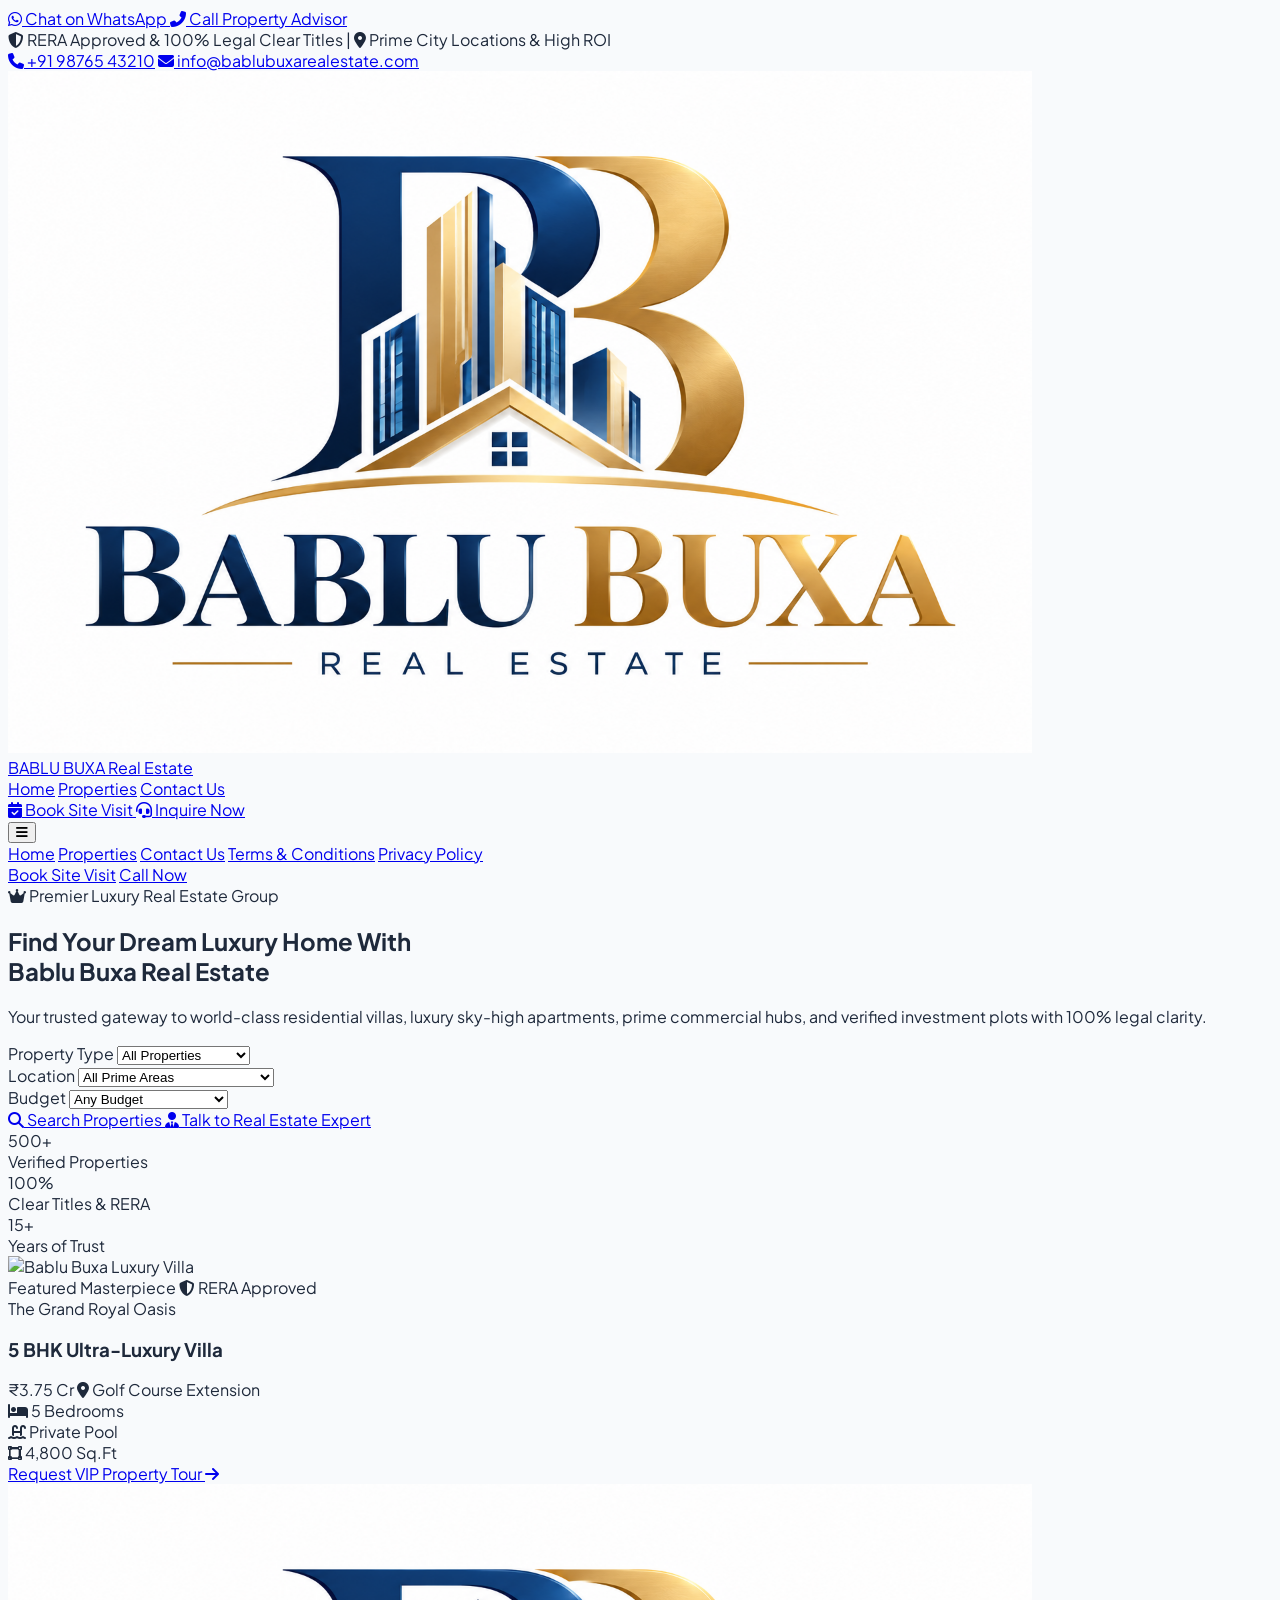
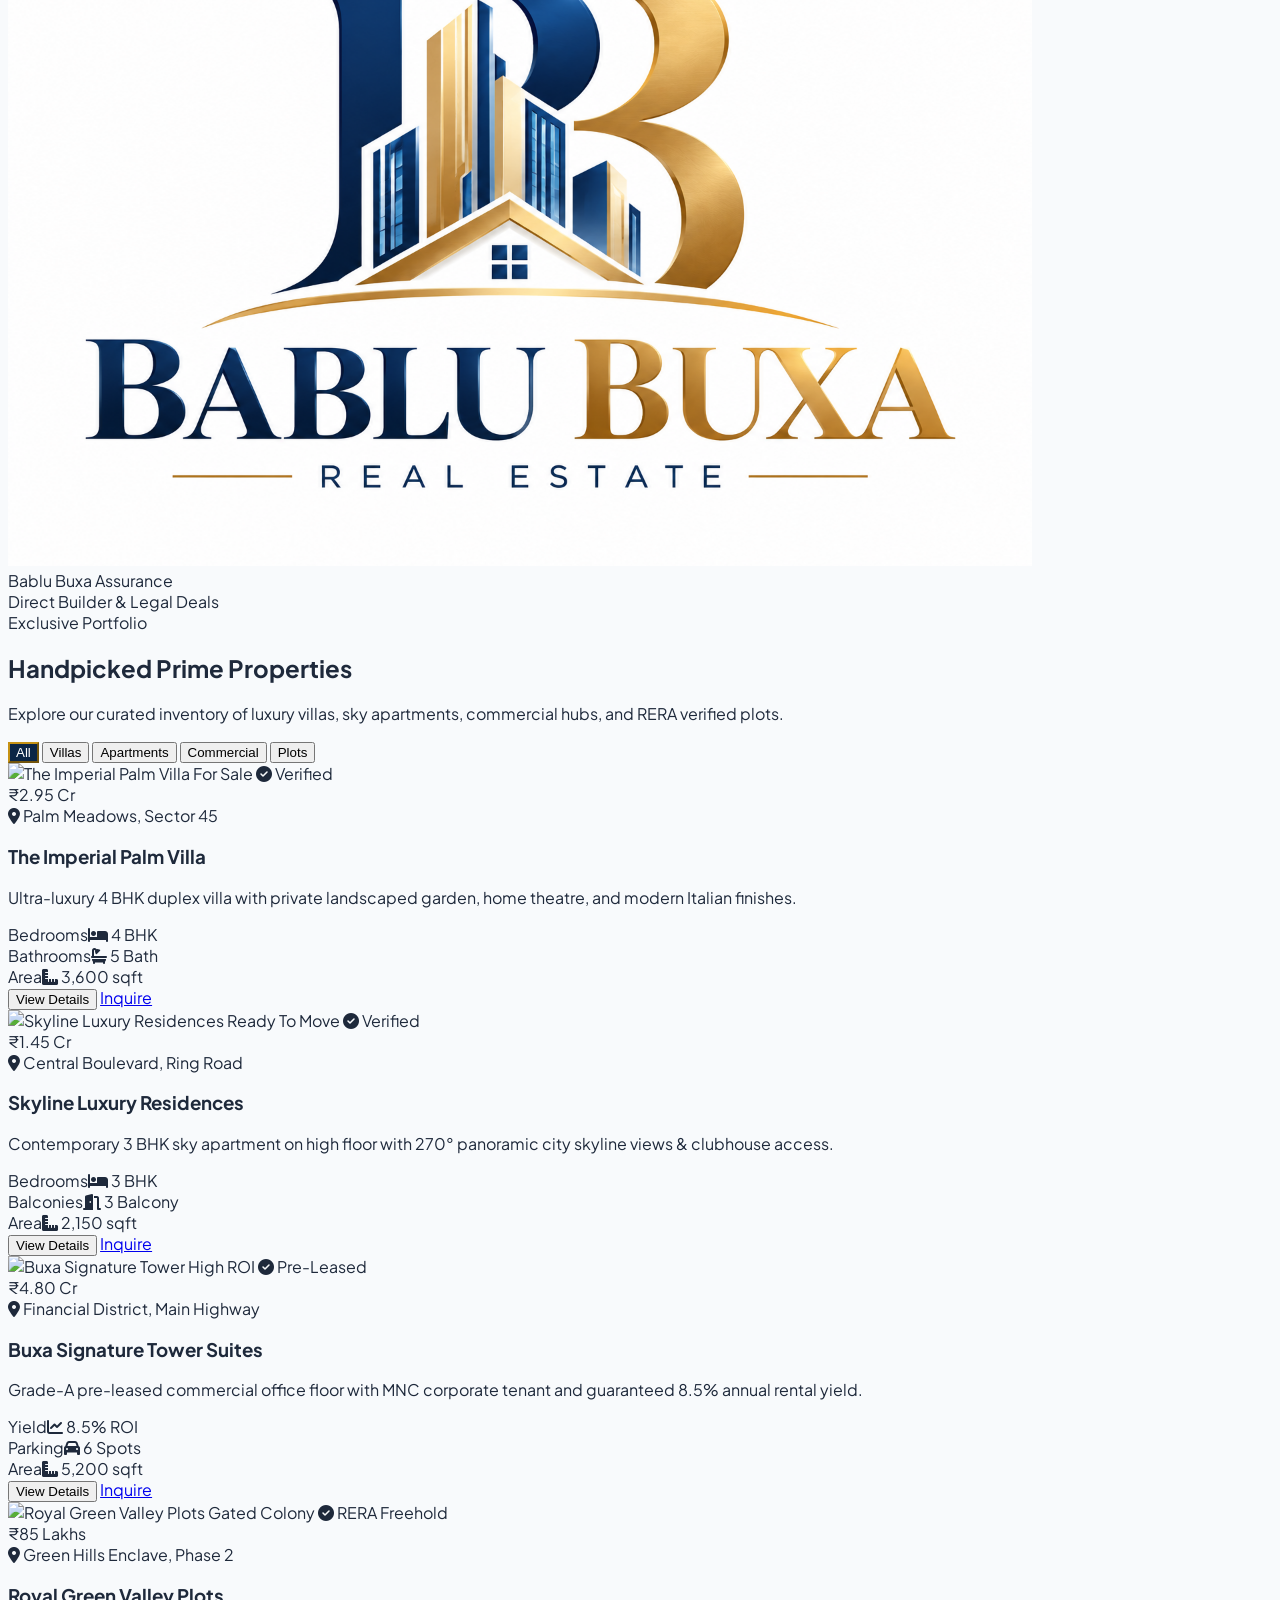
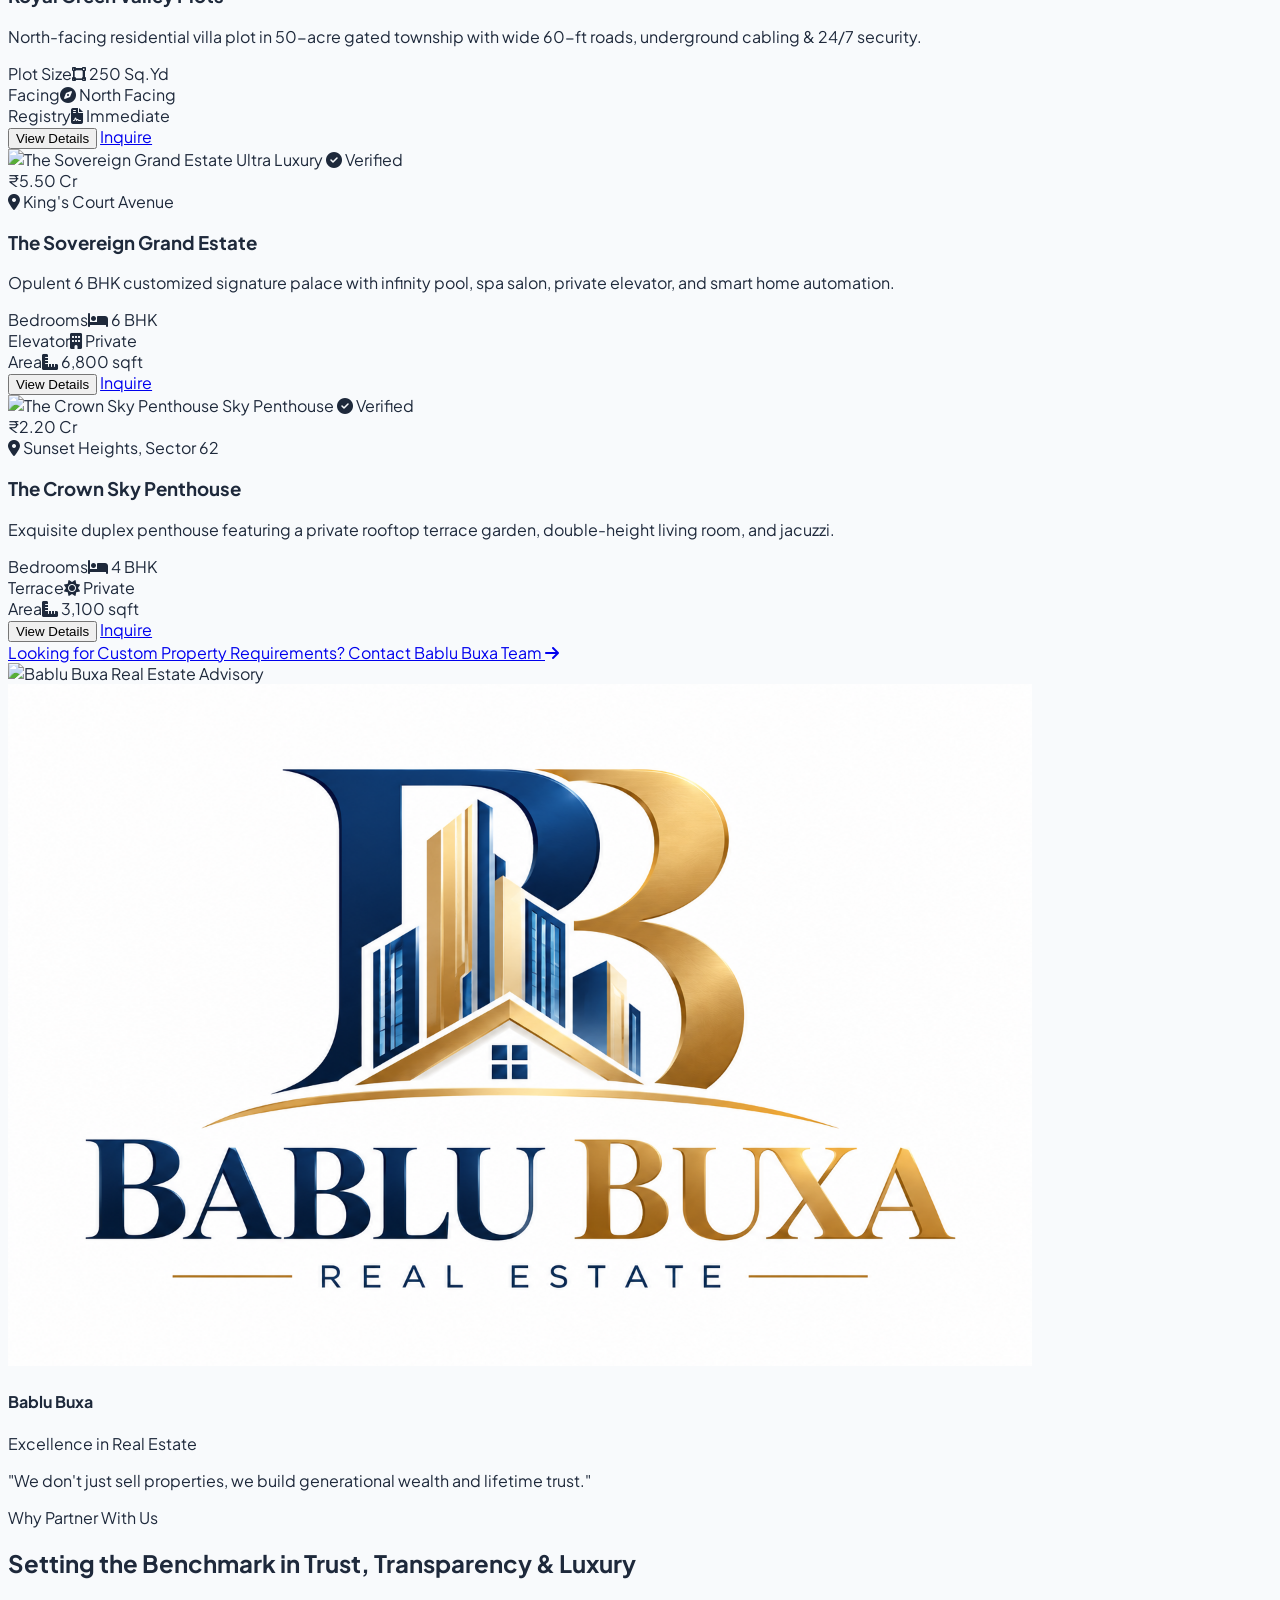
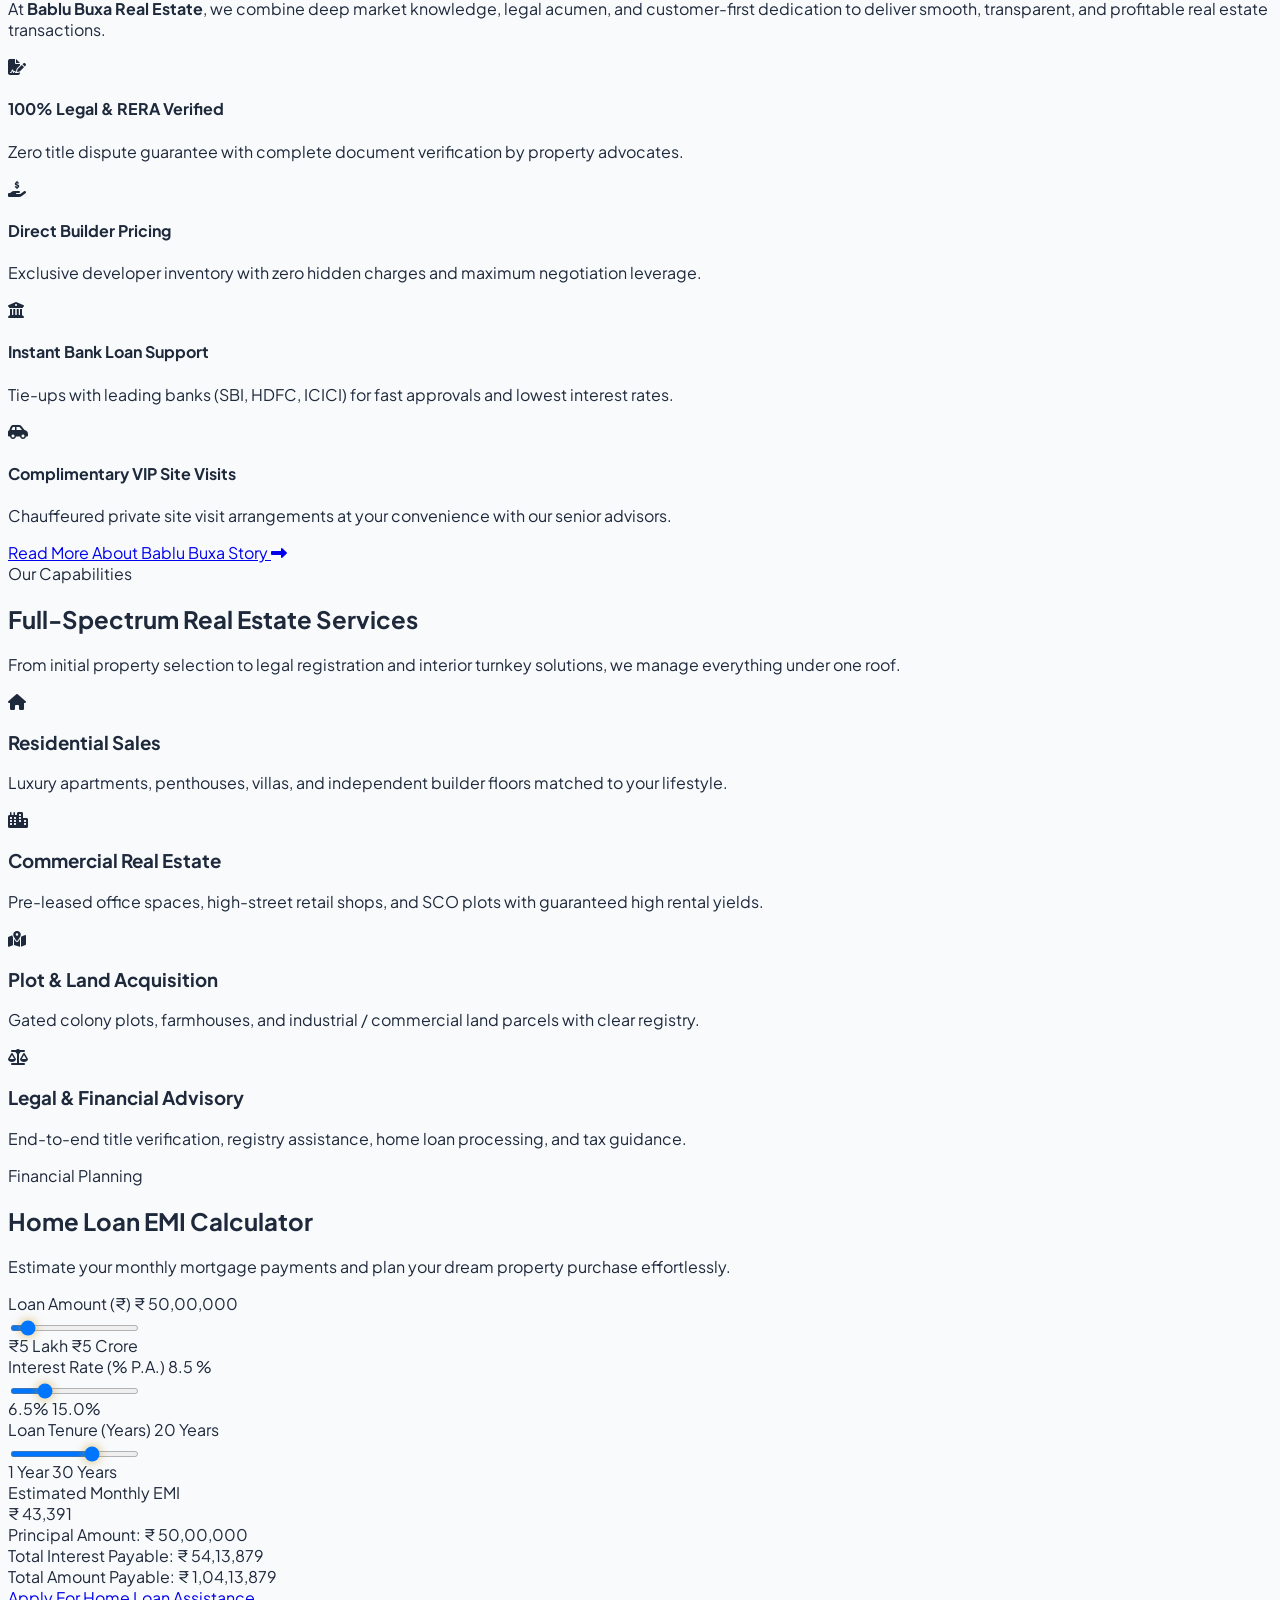
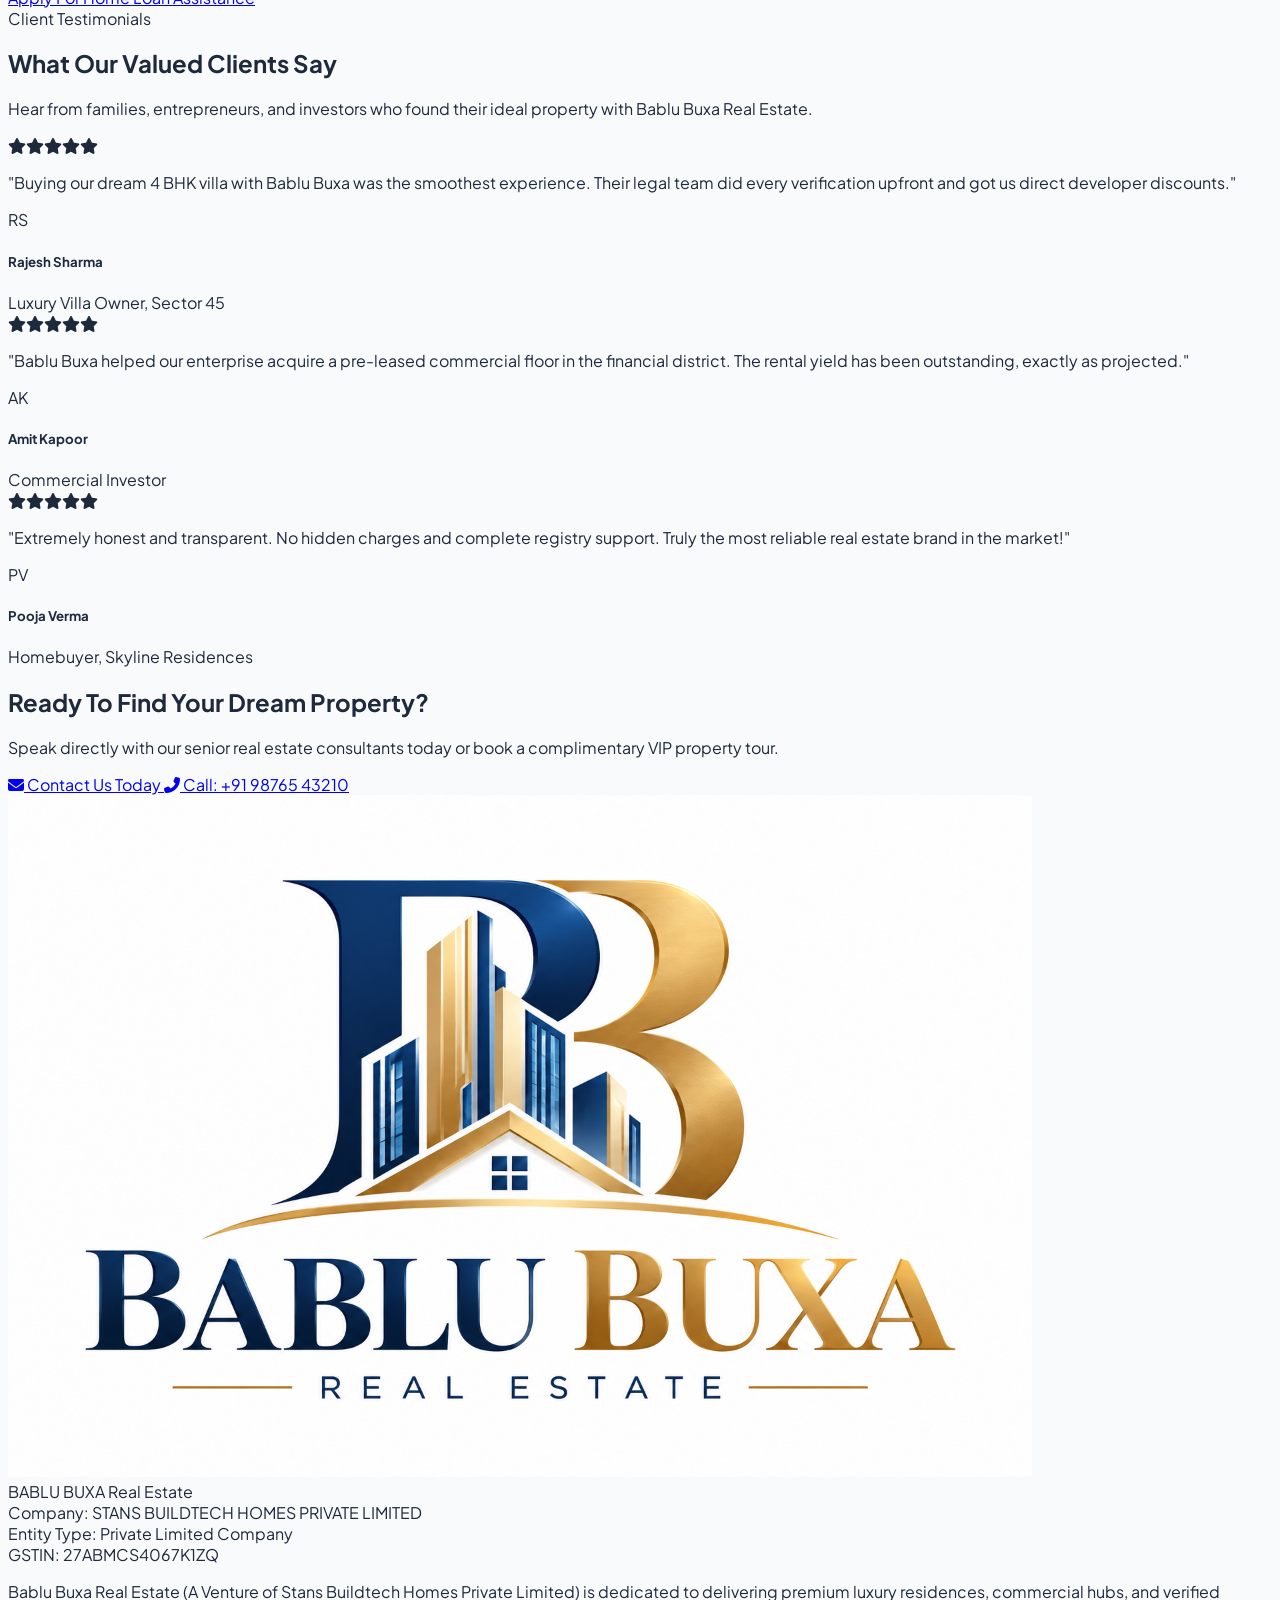
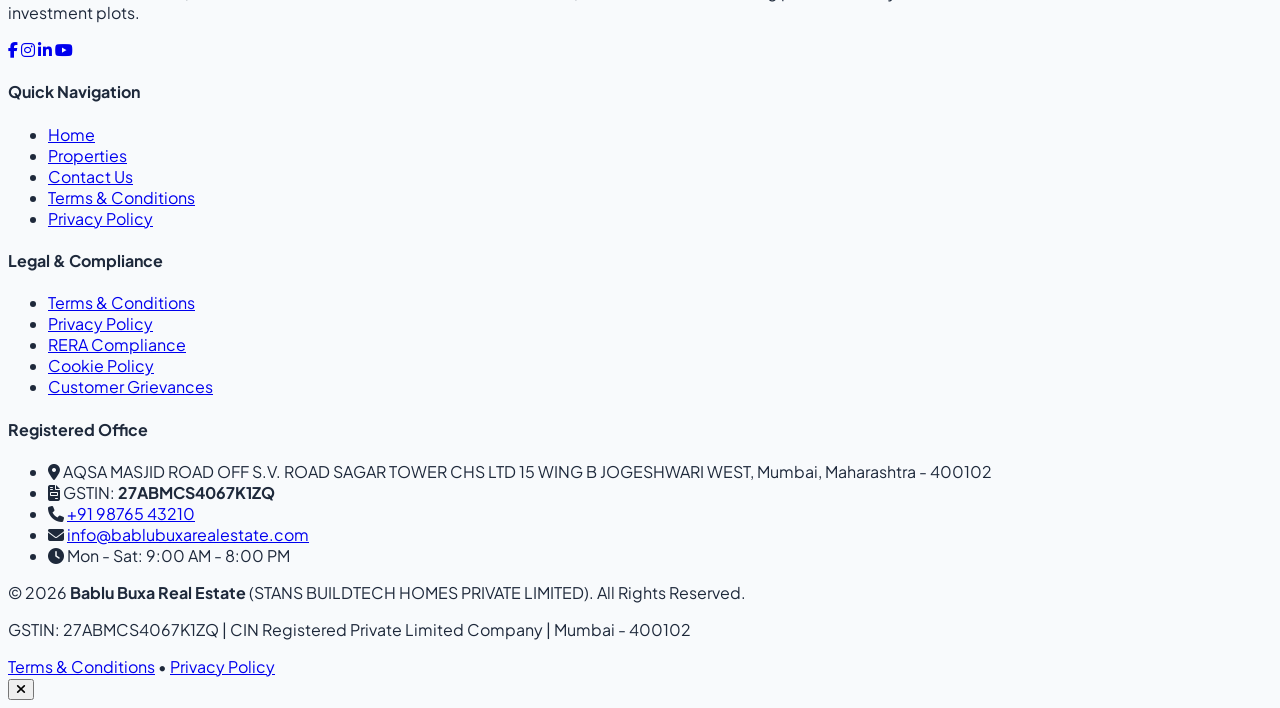
==== commit 884ff0fb: "Add official company details, GSTIN, and registered Mumbai address to footer and copyright" ====
--- a/index.html
+++ b/index.html
@@ -847,7 +847,7 @@
         <!-- Brand Info -->
         <div class="lg:col-span-2 space-y-4">
           <div class="flex items-center gap-3">
-            <div class="w-12 h-12 rounded-xl bg-white border border-brand-gold p-1 flex items-center justify-center">
+            <div class="w-12 h-12 rounded-xl bg-white border border-brand-gold p-1 flex items-center justify-center shadow-md">
               <img src="logo.png" alt="Bablu Buxa Logo" class="w-full h-full object-contain">
             </div>
             <div>
@@ -855,8 +855,13 @@
               <span class="block text-[10px] uppercase tracking-widest text-slate-400 font-bold -mt-1">Real Estate</span>
             </div>
           </div>
+          <div class="p-3.5 rounded-xl bg-slate-800/80 border border-slate-700 space-y-1 text-[11px]">
+            <div class="text-white font-bold"><span class="text-brand-gold">Company:</span> STANS BUILDTECH HOMES PRIVATE LIMITED</div>
+            <div class="text-slate-300"><span class="text-brand-gold">Entity Type:</span> Private Limited Company</div>
+            <div class="text-slate-300"><span class="text-brand-gold">GSTIN:</span> 27ABMCS4067K1ZQ</div>
+          </div>
           <p class="text-xs text-slate-300 leading-relaxed max-w-sm">
-            Bablu Buxa Real Estate is a premier real estate advisory firm dedicated to delivering premium luxury residences, high-yield commercial hubs, and verified investment plots.
+            Bablu Buxa Real Estate (A Venture of Stans Buildtech Homes Private Limited) is dedicated to delivering premium luxury residences, commercial hubs, and verified investment plots.
           </p>
           <div class="flex gap-3 text-white">
             <a href="#" class="w-8 h-8 rounded-full bg-slate-800 hover:bg-brand-gold flex items-center justify-center transition"><i class="fab fa-facebook-f"></i></a>
@@ -872,16 +877,15 @@
           <ul class="space-y-2.5">
             <li><a href="index.html" class="hover:text-brand-goldBright transition">Home</a></li>
             <li><a href="#properties" class="hover:text-brand-goldBright transition">Properties</a></li>
-            <li><a href="#services" class="hover:text-brand-goldBright transition">Services</a></li>
-            <li><a href="#about" class="hover:text-brand-goldBright transition">About Us</a></li>
-            <li><a href="#calculator" class="hover:text-brand-goldBright transition">EMI Calculator</a></li>
             <li><a href="contact.html" class="hover:text-brand-goldBright transition">Contact Us</a></li>
+            <li><a href="terms.html" class="hover:text-brand-goldBright transition">Terms & Conditions</a></li>
+            <li><a href="privacy.html" class="hover:text-brand-goldBright transition">Privacy Policy</a></li>
           </ul>
         </div>
 
         <!-- Legal & Policies (Terms & Conditions, Privacy Policy) -->
         <div>
-          <h4 class="font-heading font-bold text-white text-sm mb-4">Legal & Policies</h4>
+          <h4 class="font-heading font-bold text-white text-sm mb-4">Legal & Compliance</h4>
           <ul class="space-y-2.5">
             <li><a href="terms.html" class="hover:text-brand-goldBright transition">Terms & Conditions</a></li>
             <li><a href="privacy.html" class="hover:text-brand-goldBright transition">Privacy Policy</a></li>
@@ -893,11 +897,17 @@
 
         <!-- Direct Contact -->
         <div>
-          <h4 class="font-heading font-bold text-white text-sm mb-4">Get In Touch</h4>
+          <h4 class="font-heading font-bold text-white text-sm mb-4">Registered Office</h4>
           <ul class="space-y-3 text-xs">
             <li class="flex items-start gap-2.5">
-              <i class="fas fa-map-marker-alt text-brand-goldBright mt-0.5"></i>
-              <span>Bablu Buxa Real Estate Corporate Office, City Center Plaza</span>
+              <i class="fas fa-map-marker-alt text-brand-goldBright mt-1 text-sm"></i>
+              <span class="leading-relaxed">
+                AQSA MASJID ROAD OFF S.V. ROAD SAGAR TOWER CHS LTD 15 WING B JOGESHWARI WEST, Mumbai, Maharashtra - 400102
+              </span>
+            </li>
+            <li class="flex items-center gap-2.5">
+              <i class="fas fa-file-invoice text-brand-goldBright"></i>
+              <span>GSTIN: <strong>27ABMCS4067K1ZQ</strong></span>
             </li>
             <li class="flex items-center gap-2.5">
               <i class="fas fa-phone text-brand-goldBright"></i>
@@ -917,7 +927,10 @@
       </div>
 
       <div class="pt-8 flex flex-col sm:flex-row items-center justify-between gap-4 text-[11px] text-slate-400">
-        <p>&copy; 2026 Bablu Buxa Real Estate. All Rights Reserved.</p>
+        <div>
+          <p>&copy; 2026 <strong>Bablu Buxa Real Estate</strong> (STANS BUILDTECH HOMES PRIVATE LIMITED). All Rights Reserved.</p>
+          <p class="text-slate-500 mt-0.5">GSTIN: 27ABMCS4067K1ZQ | CIN Registered Private Limited Company | Mumbai - 400102</p>
+        </div>
         <div class="flex gap-4">
           <a href="terms.html" class="hover:text-brand-goldBright transition">Terms & Conditions</a>
           <span>•</span>
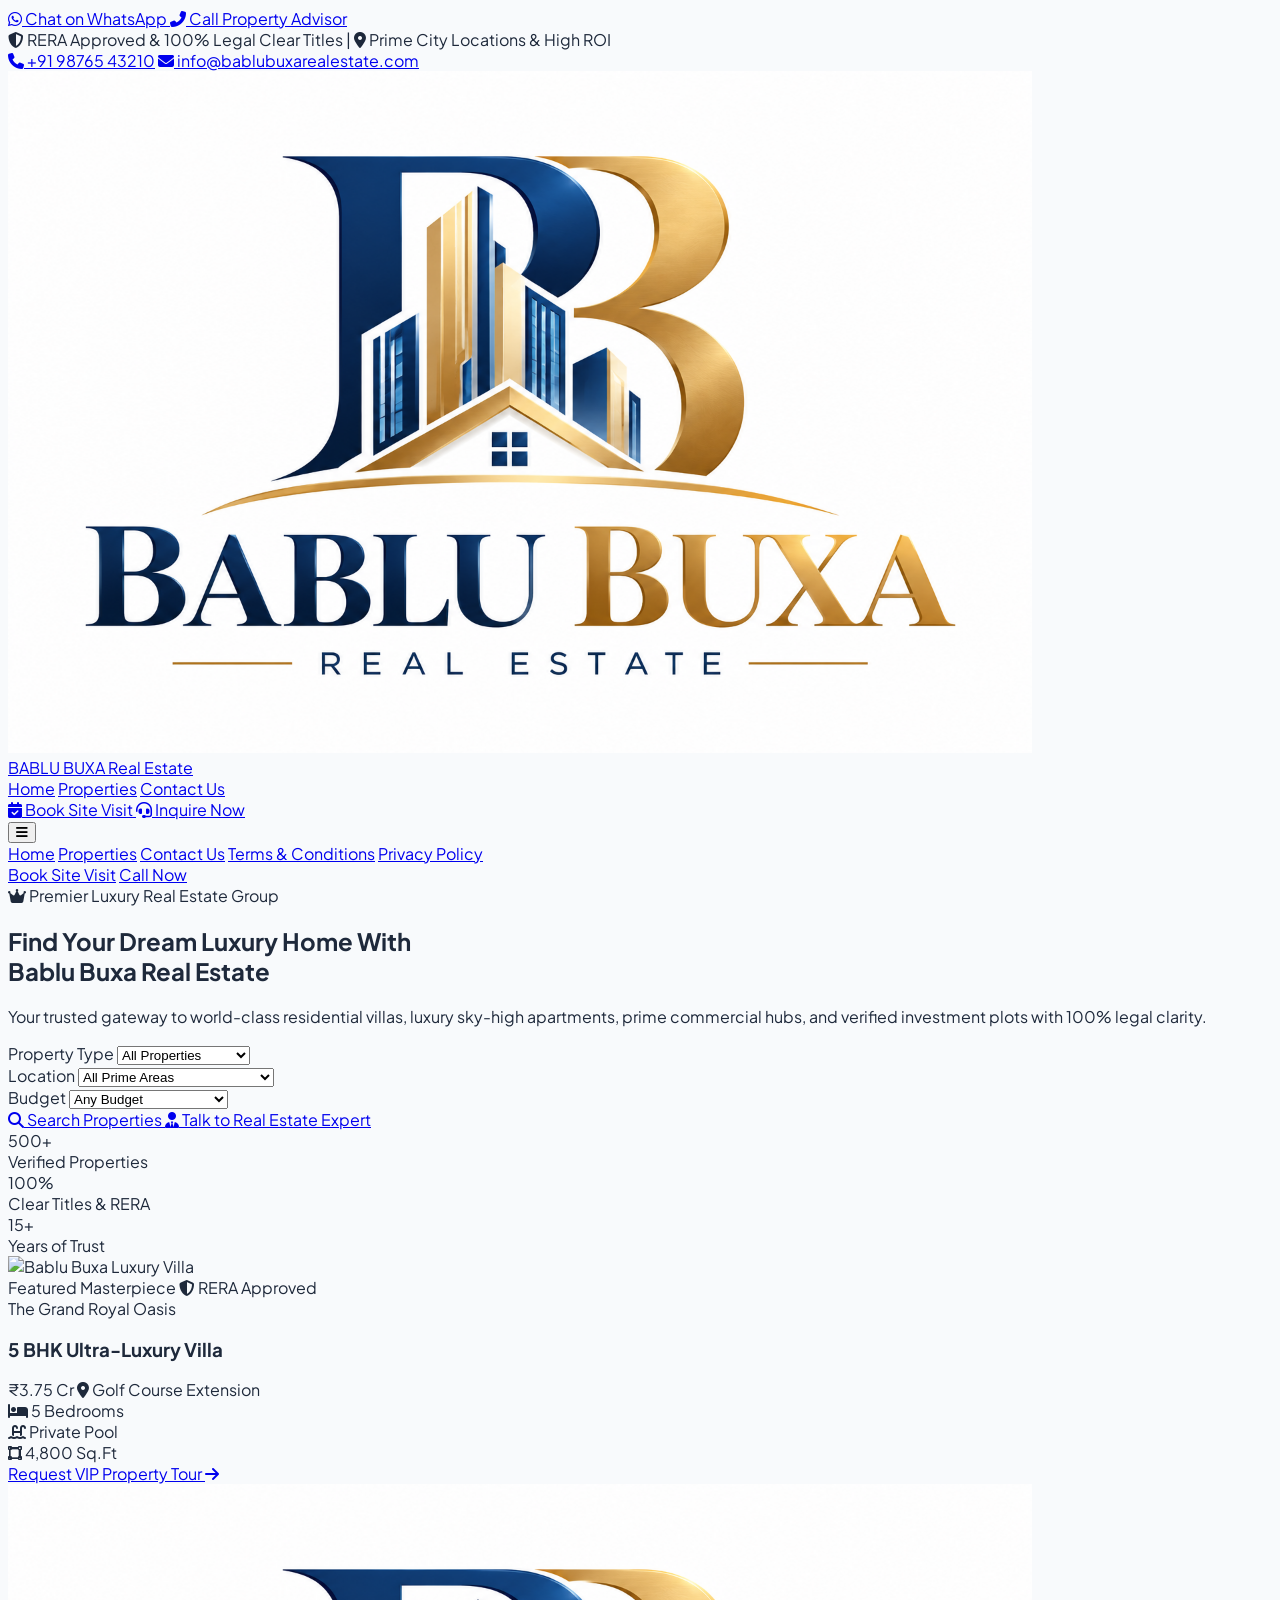
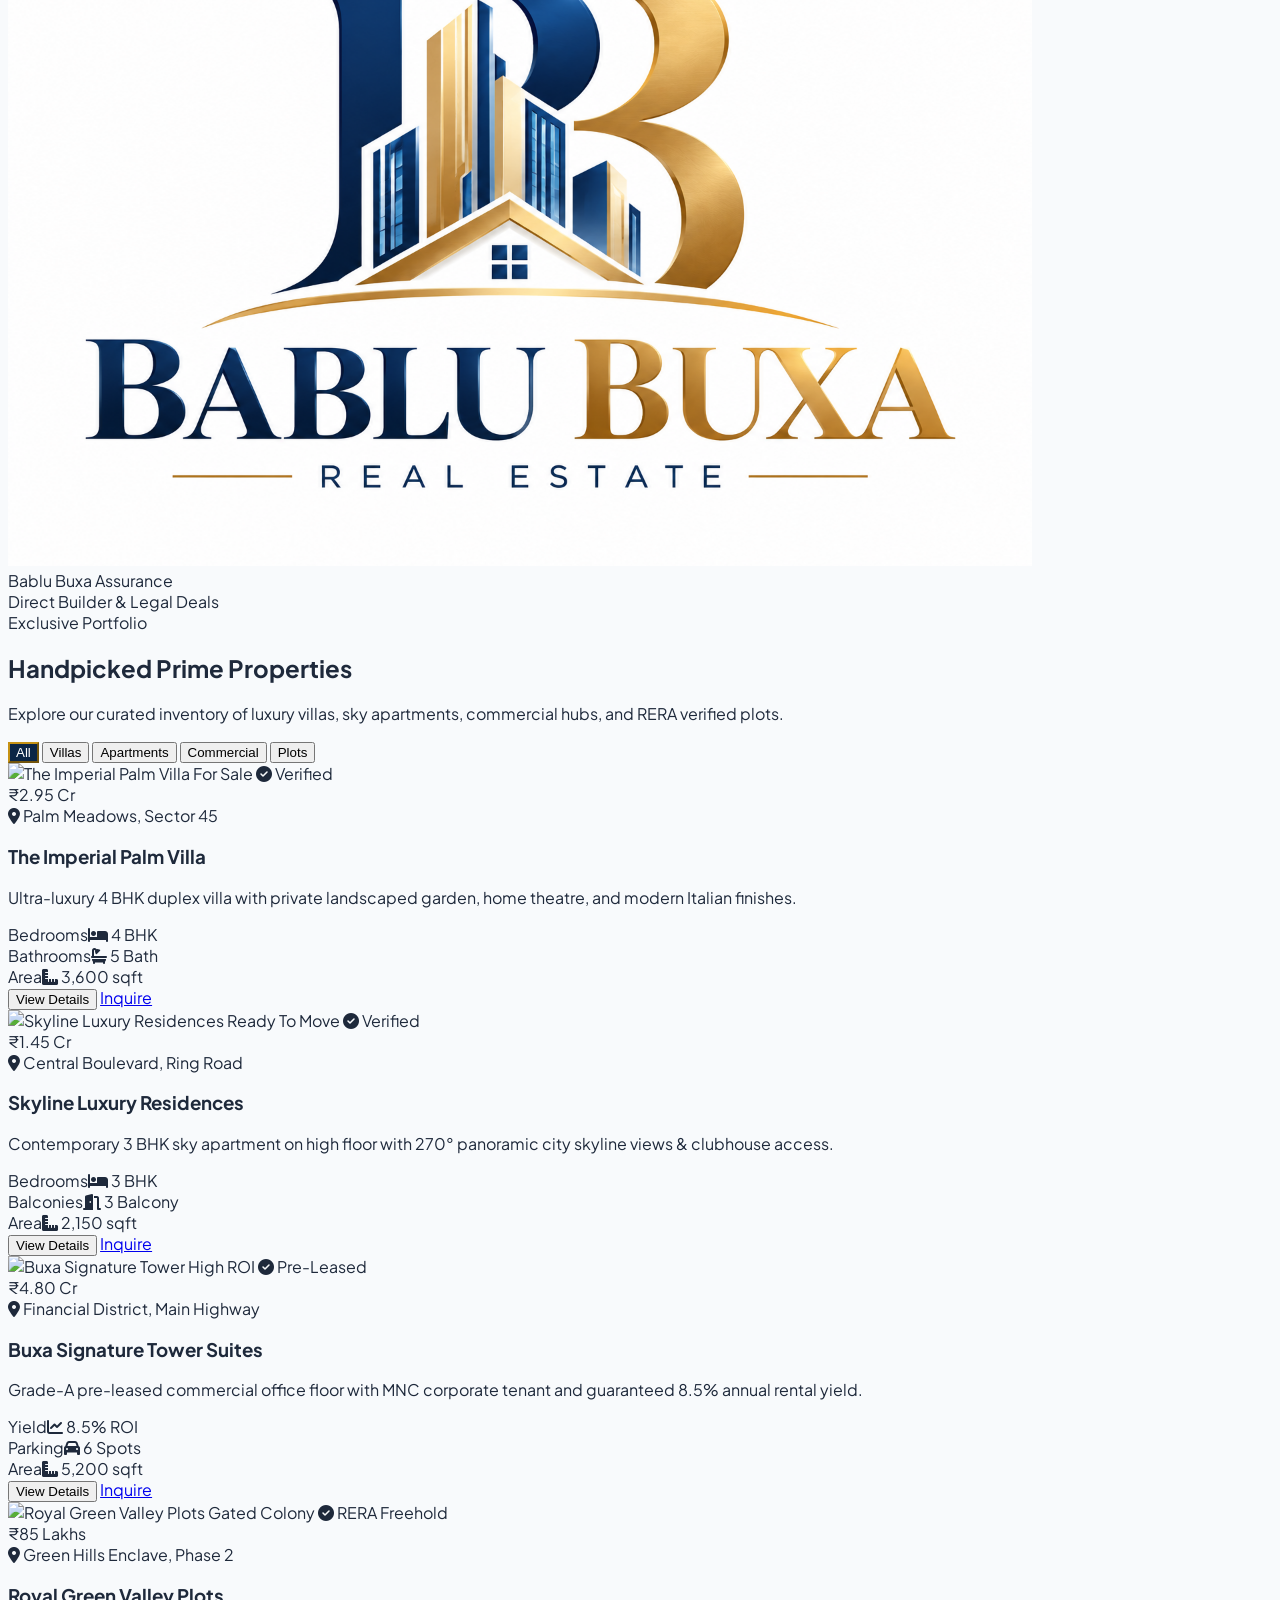
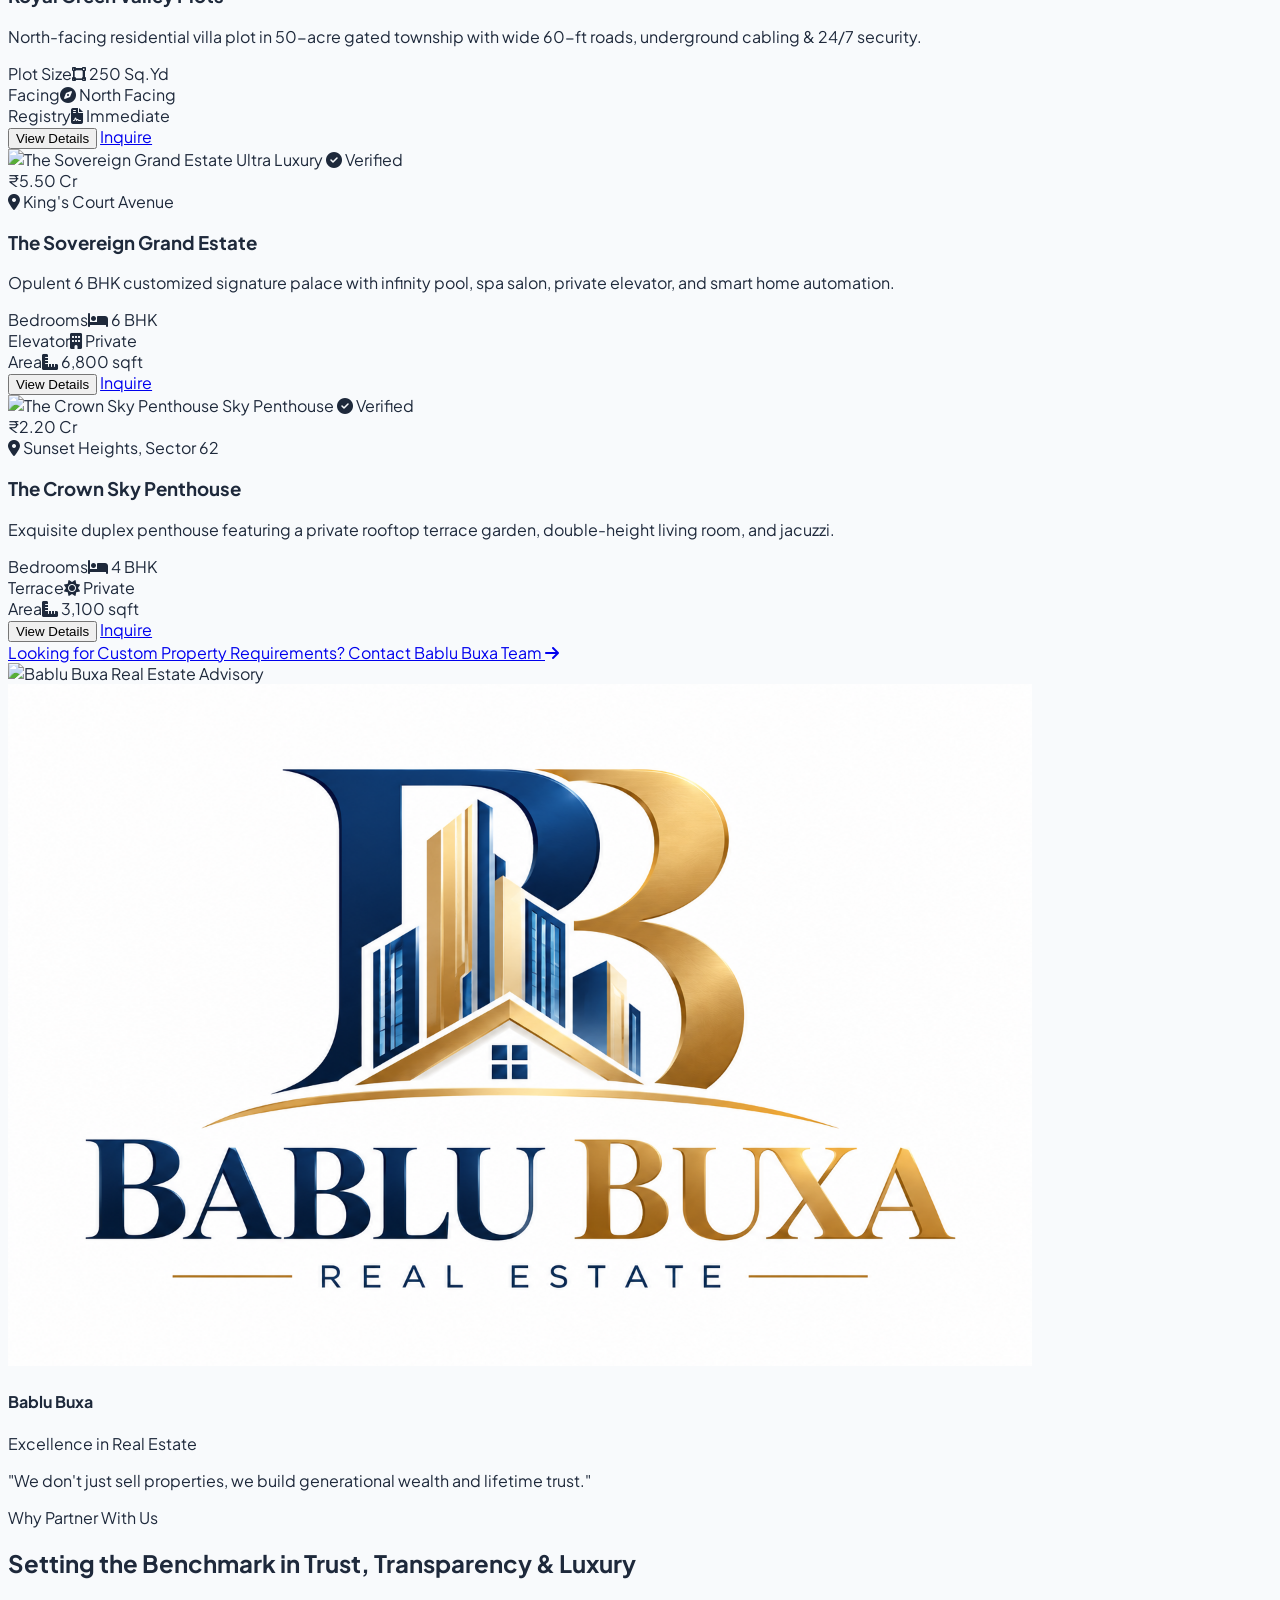
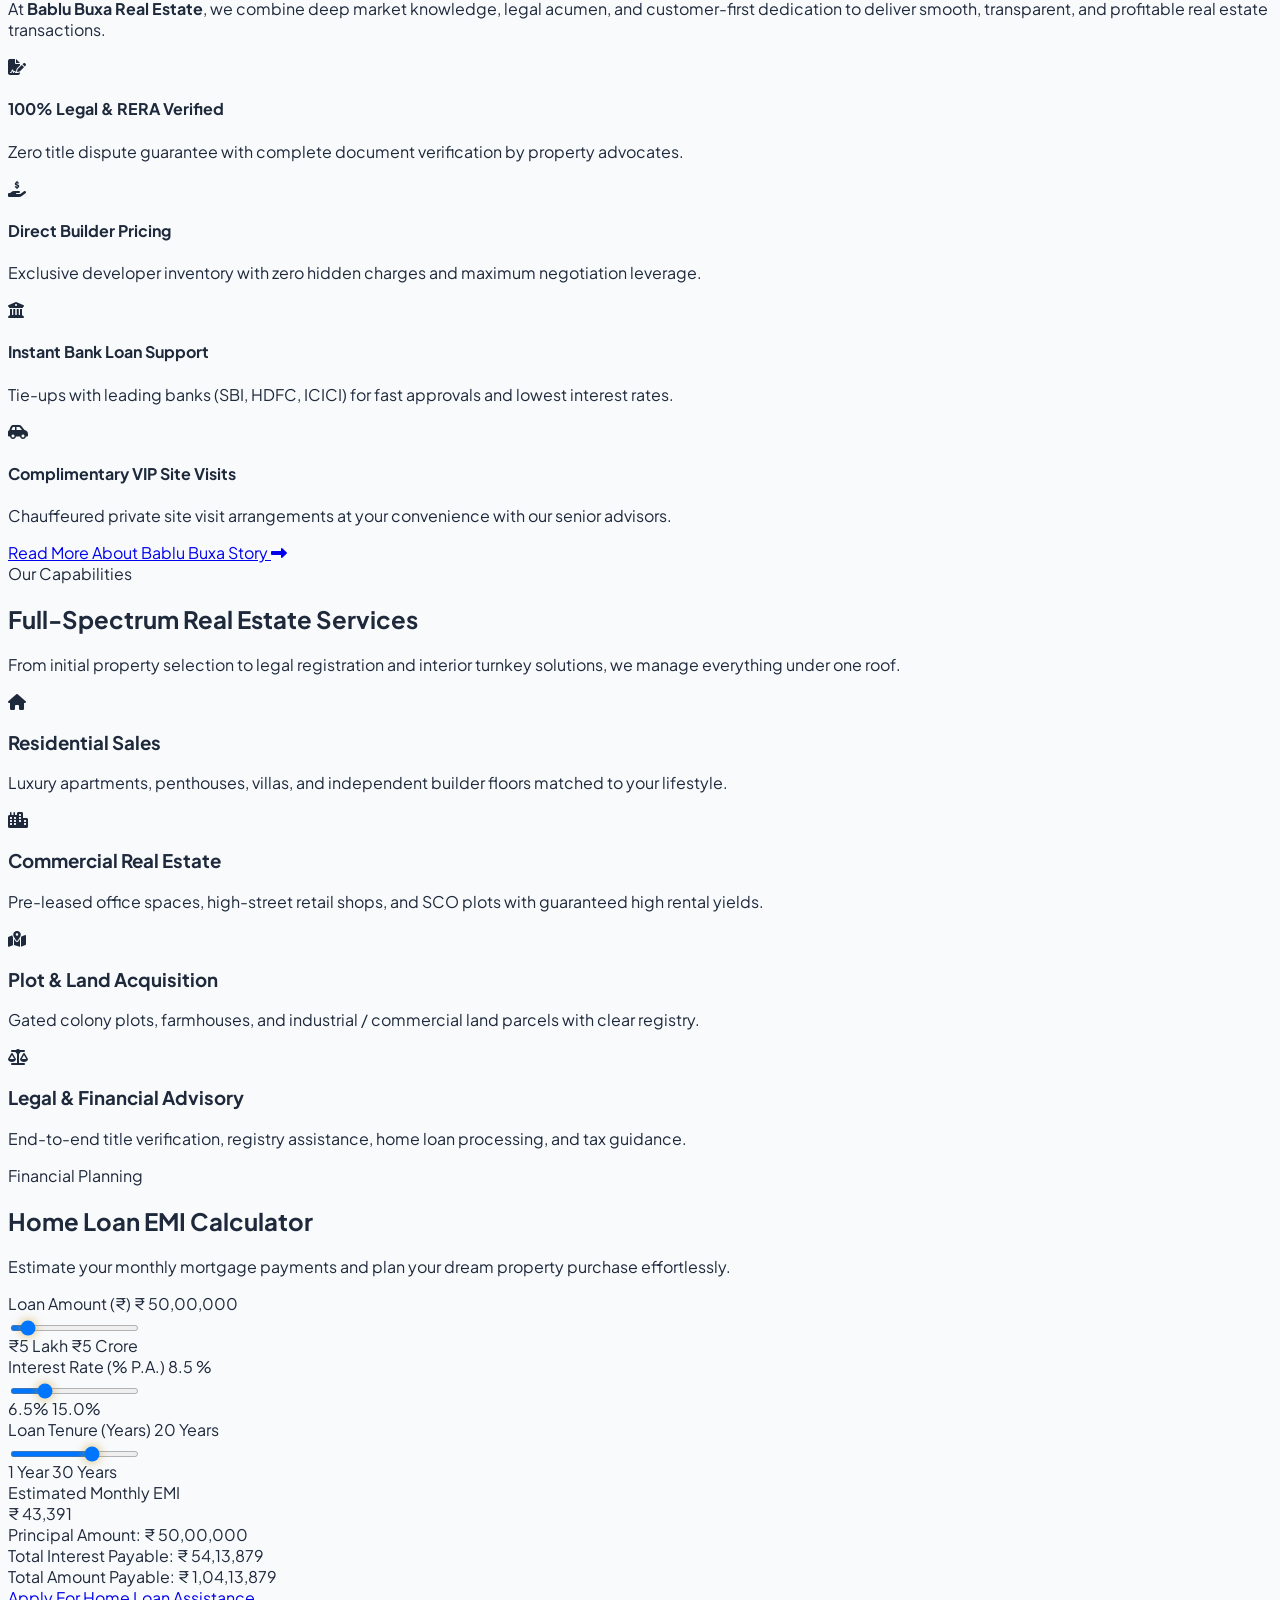
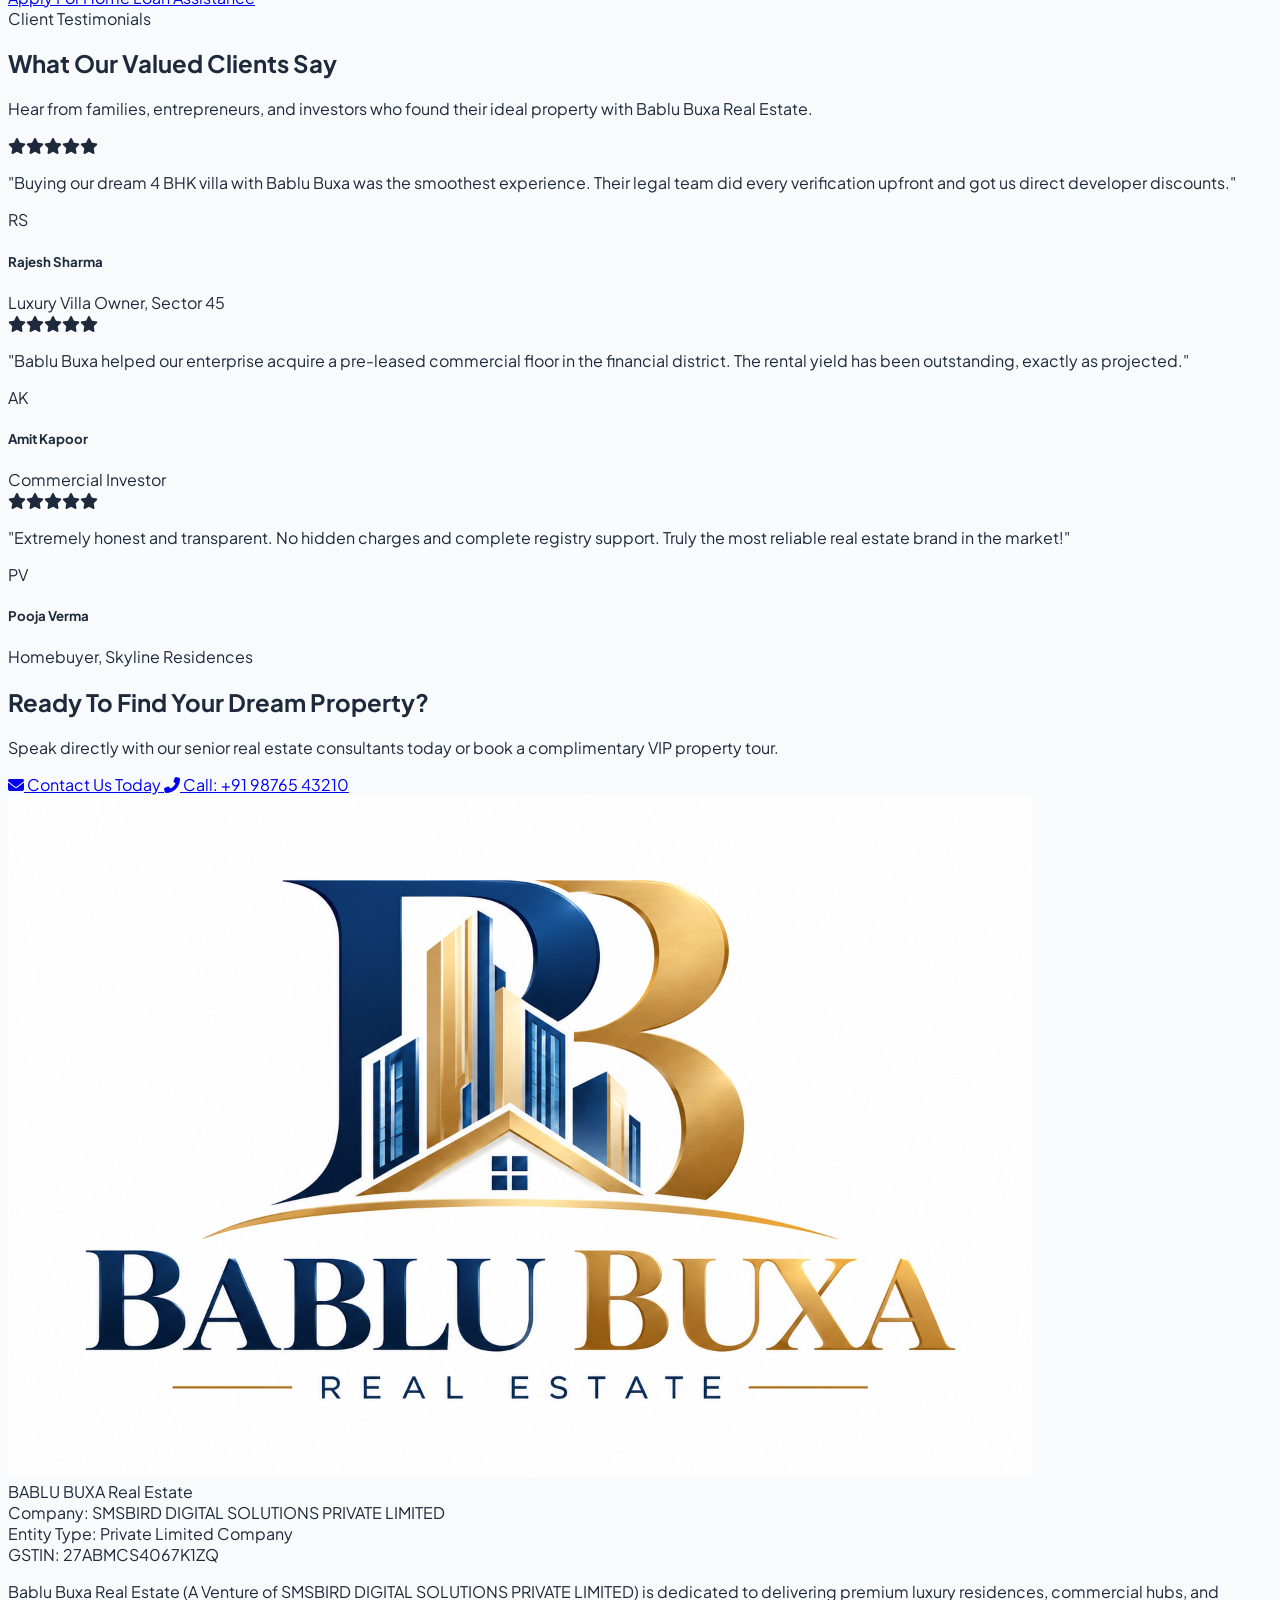
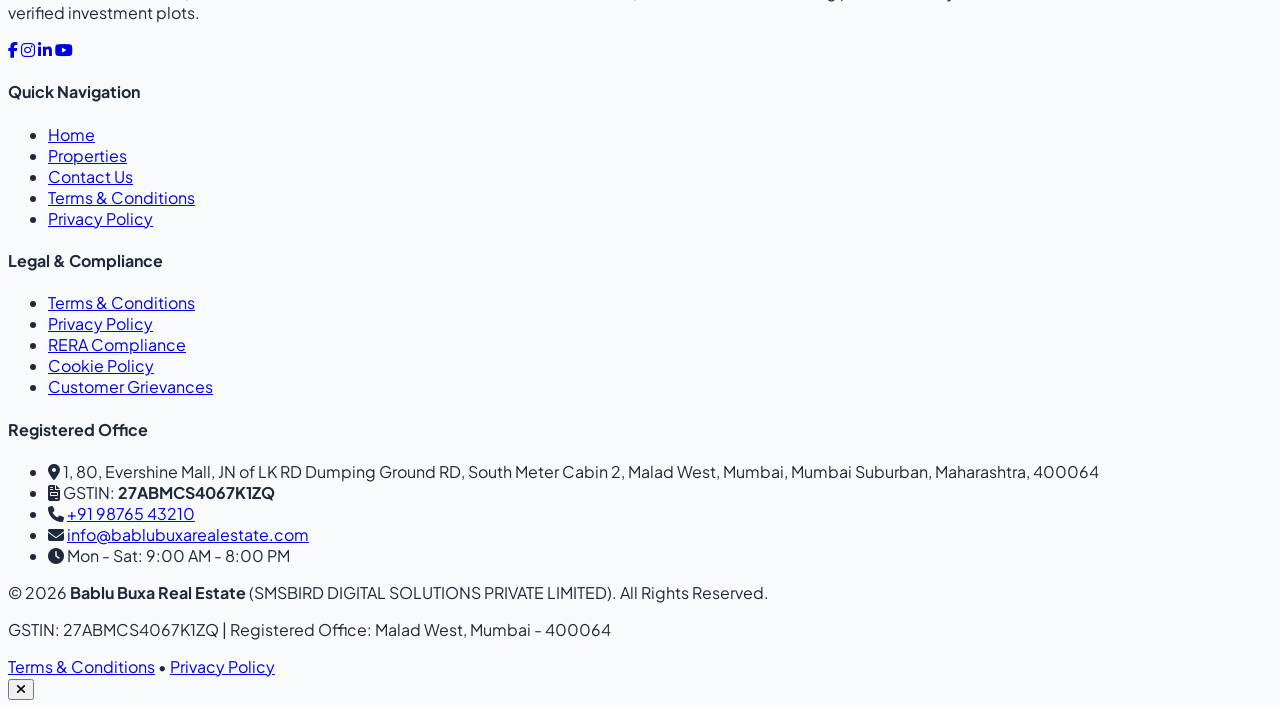
==== commit 351184e6: "Update copyright entity to SMSBIRD DIGITAL SOLUTIONS and registered address to Evershine Mall Malad " ====
--- a/index.html
+++ b/index.html
@@ -856,12 +856,12 @@
             </div>
           </div>
           <div class="p-3.5 rounded-xl bg-slate-800/80 border border-slate-700 space-y-1 text-[11px]">
-            <div class="text-white font-bold"><span class="text-brand-gold">Company:</span> STANS BUILDTECH HOMES PRIVATE LIMITED</div>
+            <div class="text-white font-bold"><span class="text-brand-gold">Company:</span> SMSBIRD DIGITAL SOLUTIONS PRIVATE LIMITED</div>
             <div class="text-slate-300"><span class="text-brand-gold">Entity Type:</span> Private Limited Company</div>
             <div class="text-slate-300"><span class="text-brand-gold">GSTIN:</span> 27ABMCS4067K1ZQ</div>
           </div>
           <p class="text-xs text-slate-300 leading-relaxed max-w-sm">
-            Bablu Buxa Real Estate (A Venture of Stans Buildtech Homes Private Limited) is dedicated to delivering premium luxury residences, commercial hubs, and verified investment plots.
+            Bablu Buxa Real Estate (A Venture of SMSBIRD DIGITAL SOLUTIONS PRIVATE LIMITED) is dedicated to delivering premium luxury residences, commercial hubs, and verified investment plots.
           </p>
           <div class="flex gap-3 text-white">
             <a href="#" class="w-8 h-8 rounded-full bg-slate-800 hover:bg-brand-gold flex items-center justify-center transition"><i class="fab fa-facebook-f"></i></a>
@@ -902,7 +902,7 @@
             <li class="flex items-start gap-2.5">
               <i class="fas fa-map-marker-alt text-brand-goldBright mt-1 text-sm"></i>
               <span class="leading-relaxed">
-                AQSA MASJID ROAD OFF S.V. ROAD SAGAR TOWER CHS LTD 15 WING B JOGESHWARI WEST, Mumbai, Maharashtra - 400102
+                1, 80, Evershine Mall, JN of LK RD Dumping Ground RD, South Meter Cabin 2, Malad West, Mumbai, Mumbai Suburban, Maharashtra, 400064
               </span>
             </li>
             <li class="flex items-center gap-2.5">
@@ -928,8 +928,8 @@
 
       <div class="pt-8 flex flex-col sm:flex-row items-center justify-between gap-4 text-[11px] text-slate-400">
         <div>
-          <p>&copy; 2026 <strong>Bablu Buxa Real Estate</strong> (STANS BUILDTECH HOMES PRIVATE LIMITED). All Rights Reserved.</p>
-          <p class="text-slate-500 mt-0.5">GSTIN: 27ABMCS4067K1ZQ | CIN Registered Private Limited Company | Mumbai - 400102</p>
+          <p>&copy; 2026 <strong>Bablu Buxa Real Estate</strong> (SMSBIRD DIGITAL SOLUTIONS PRIVATE LIMITED). All Rights Reserved.</p>
+          <p class="text-slate-500 mt-0.5">GSTIN: 27ABMCS4067K1ZQ | Registered Office: Malad West, Mumbai - 400064</p>
         </div>
         <div class="flex gap-4">
           <a href="terms.html" class="hover:text-brand-goldBright transition">Terms & Conditions</a>
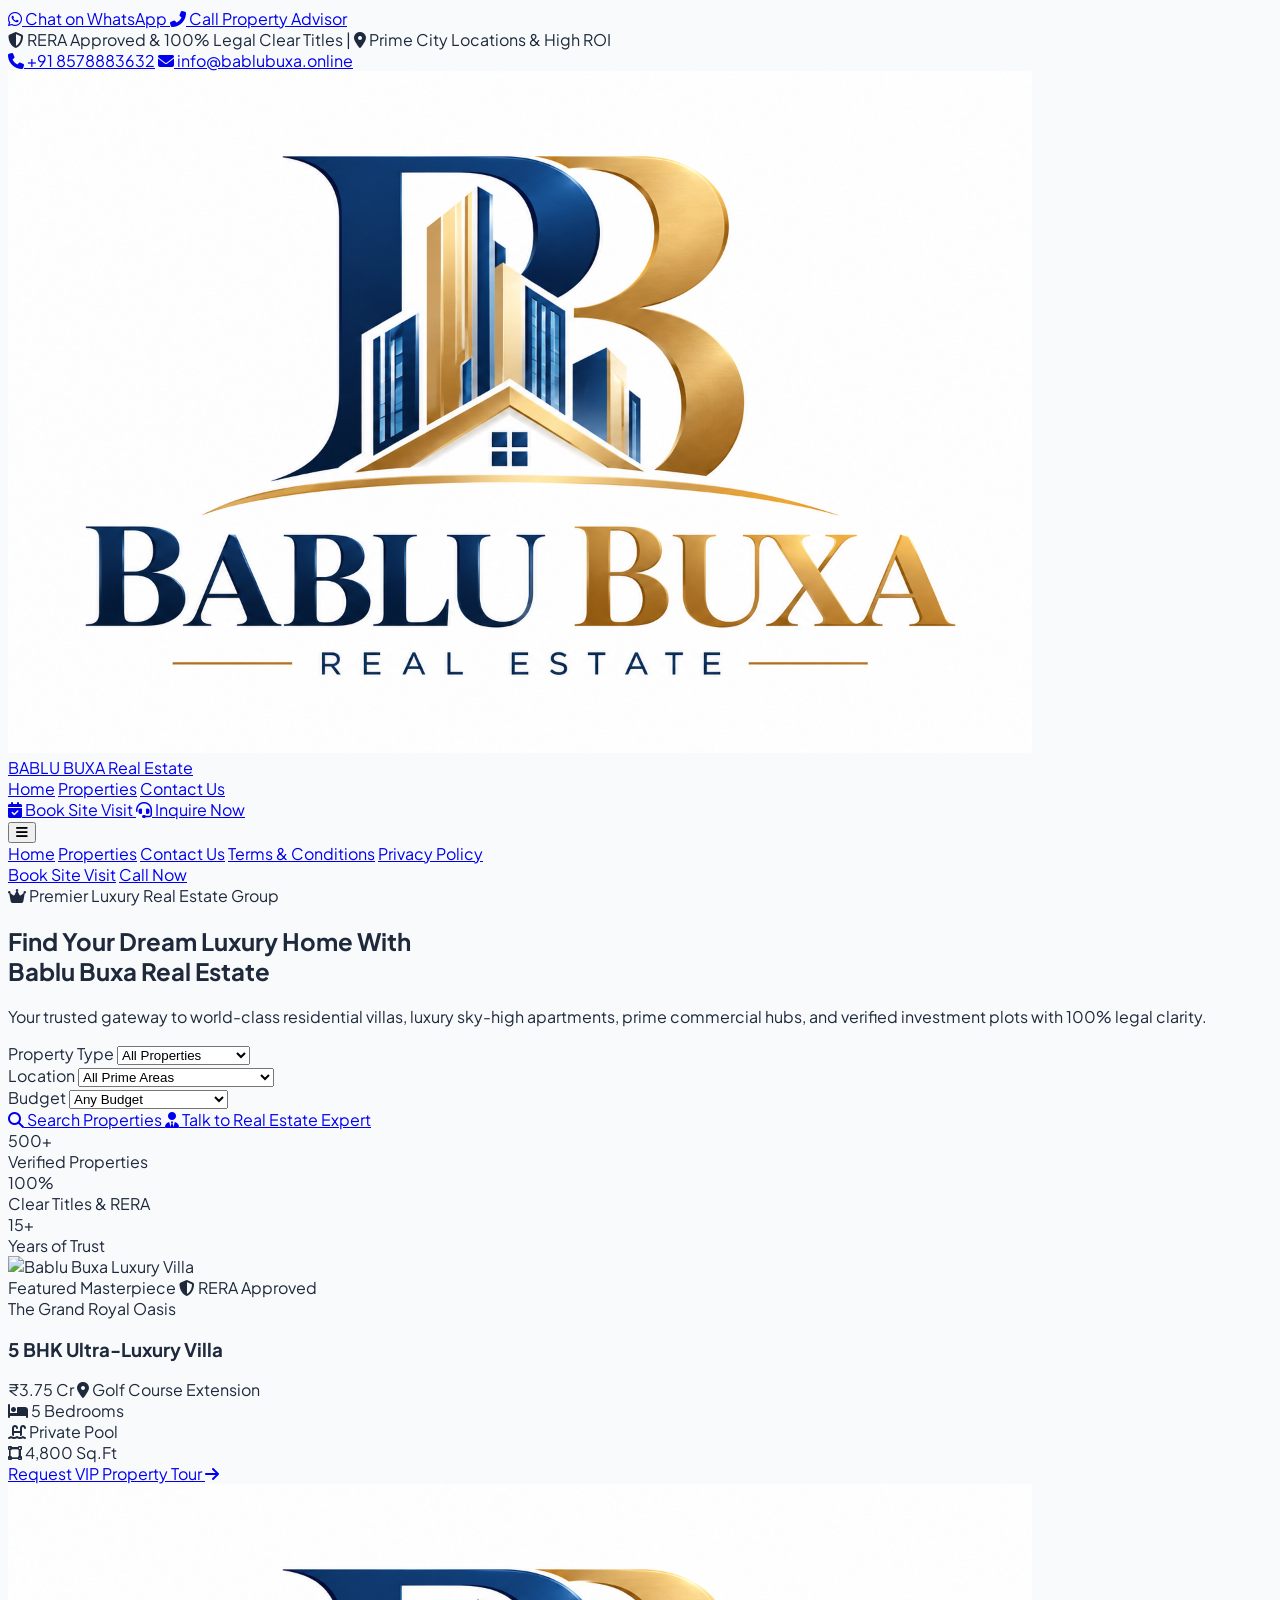
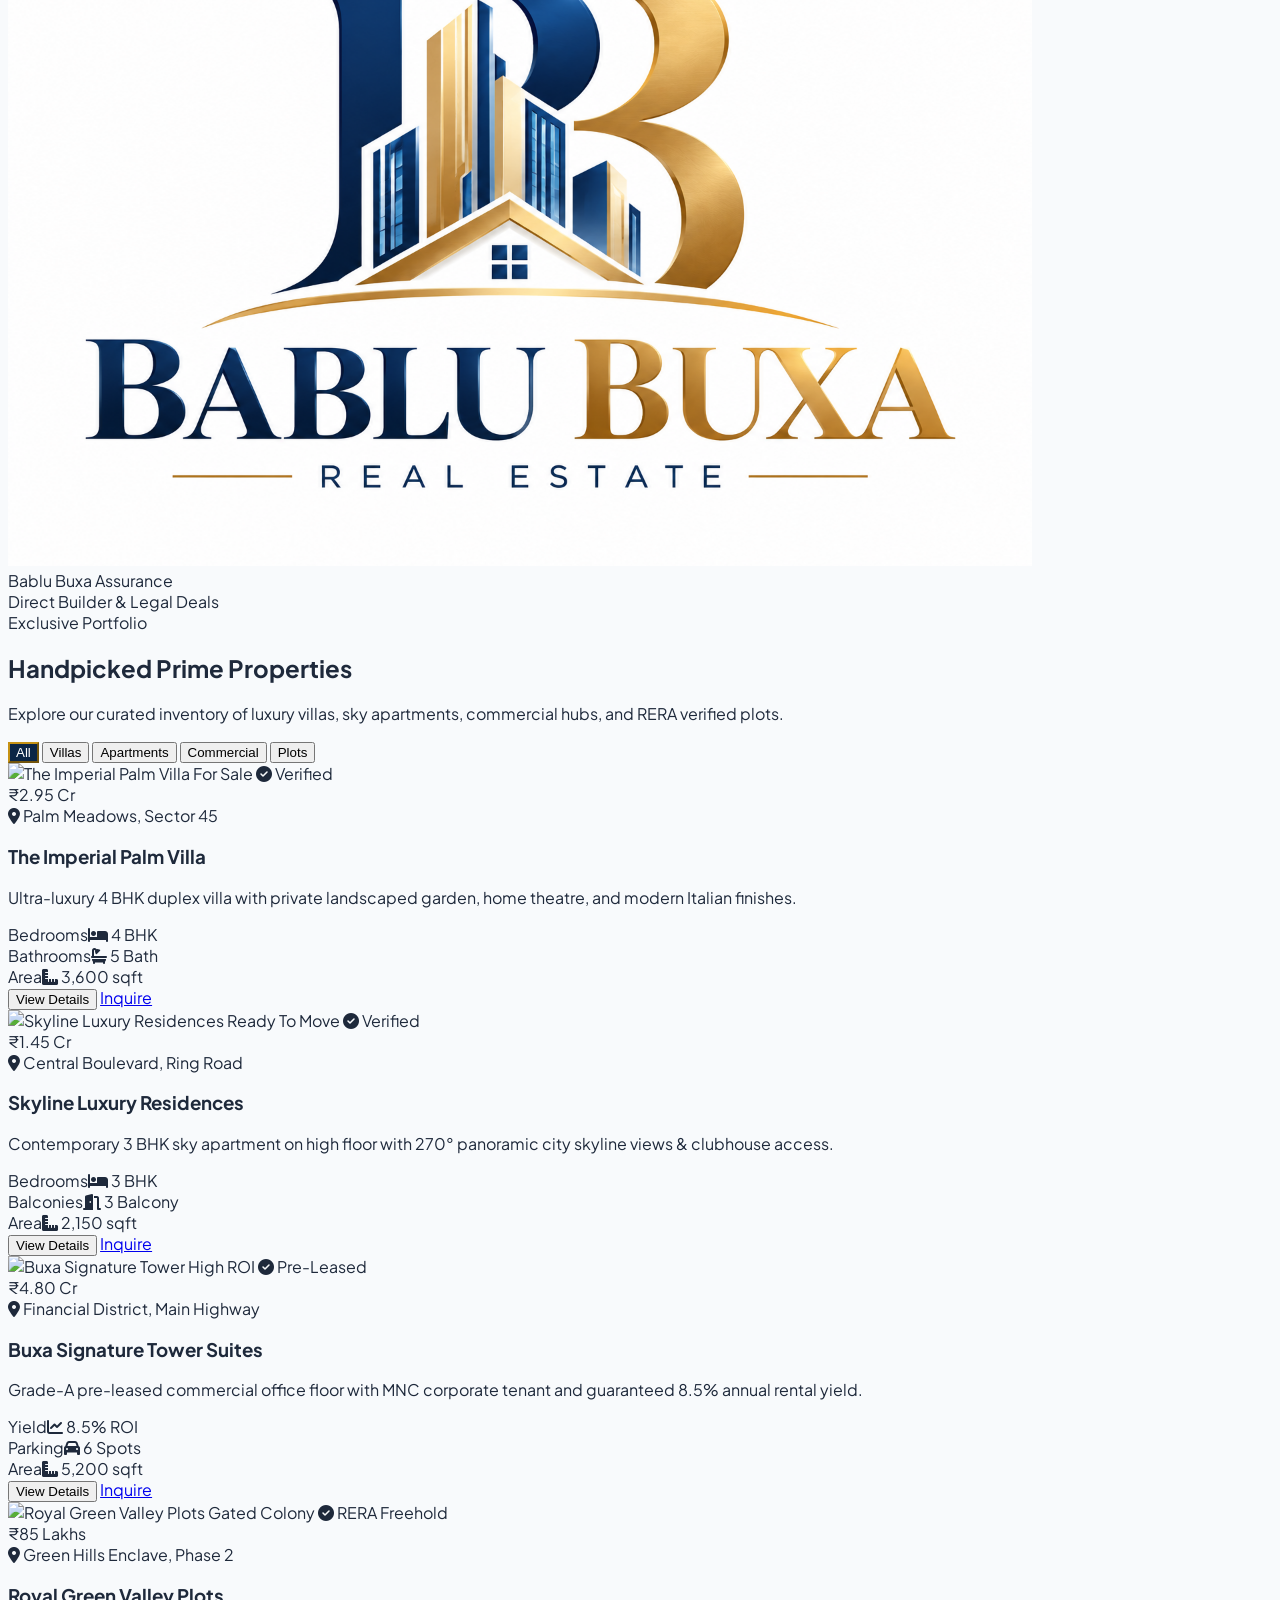
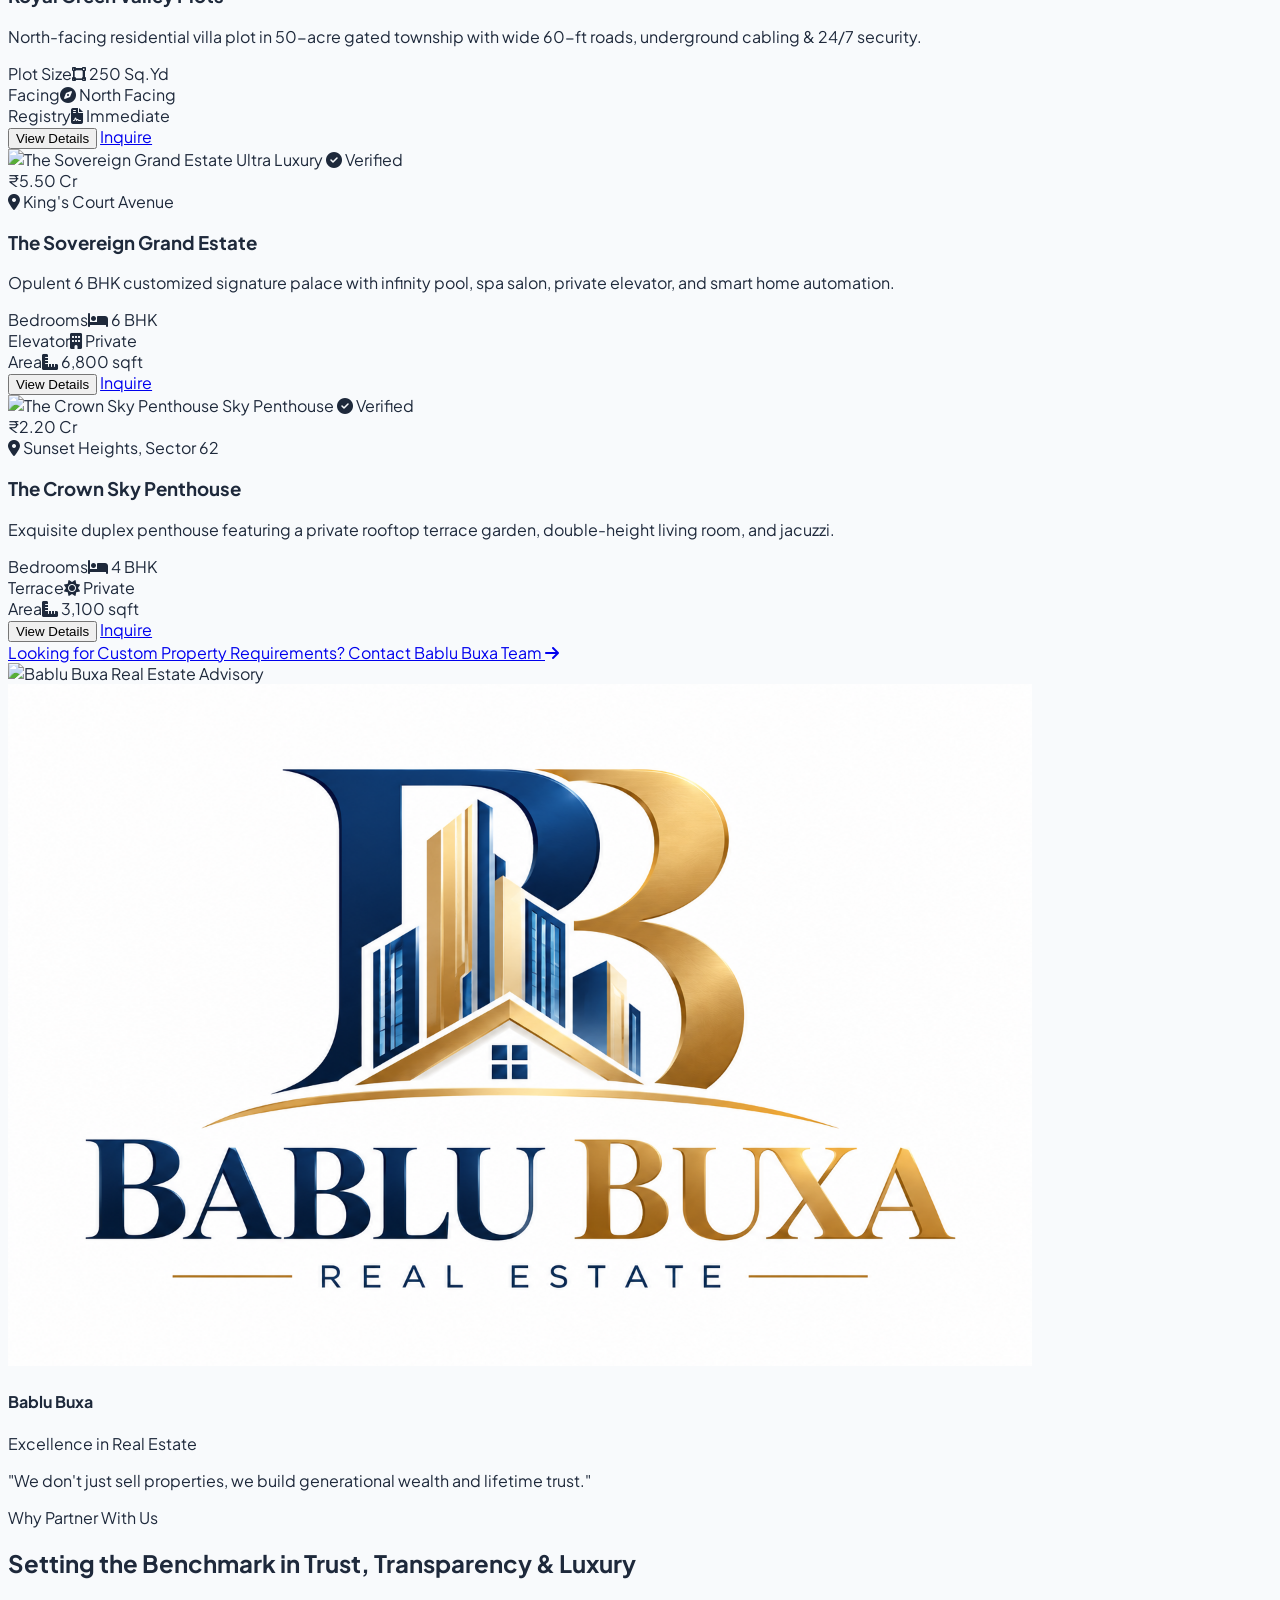
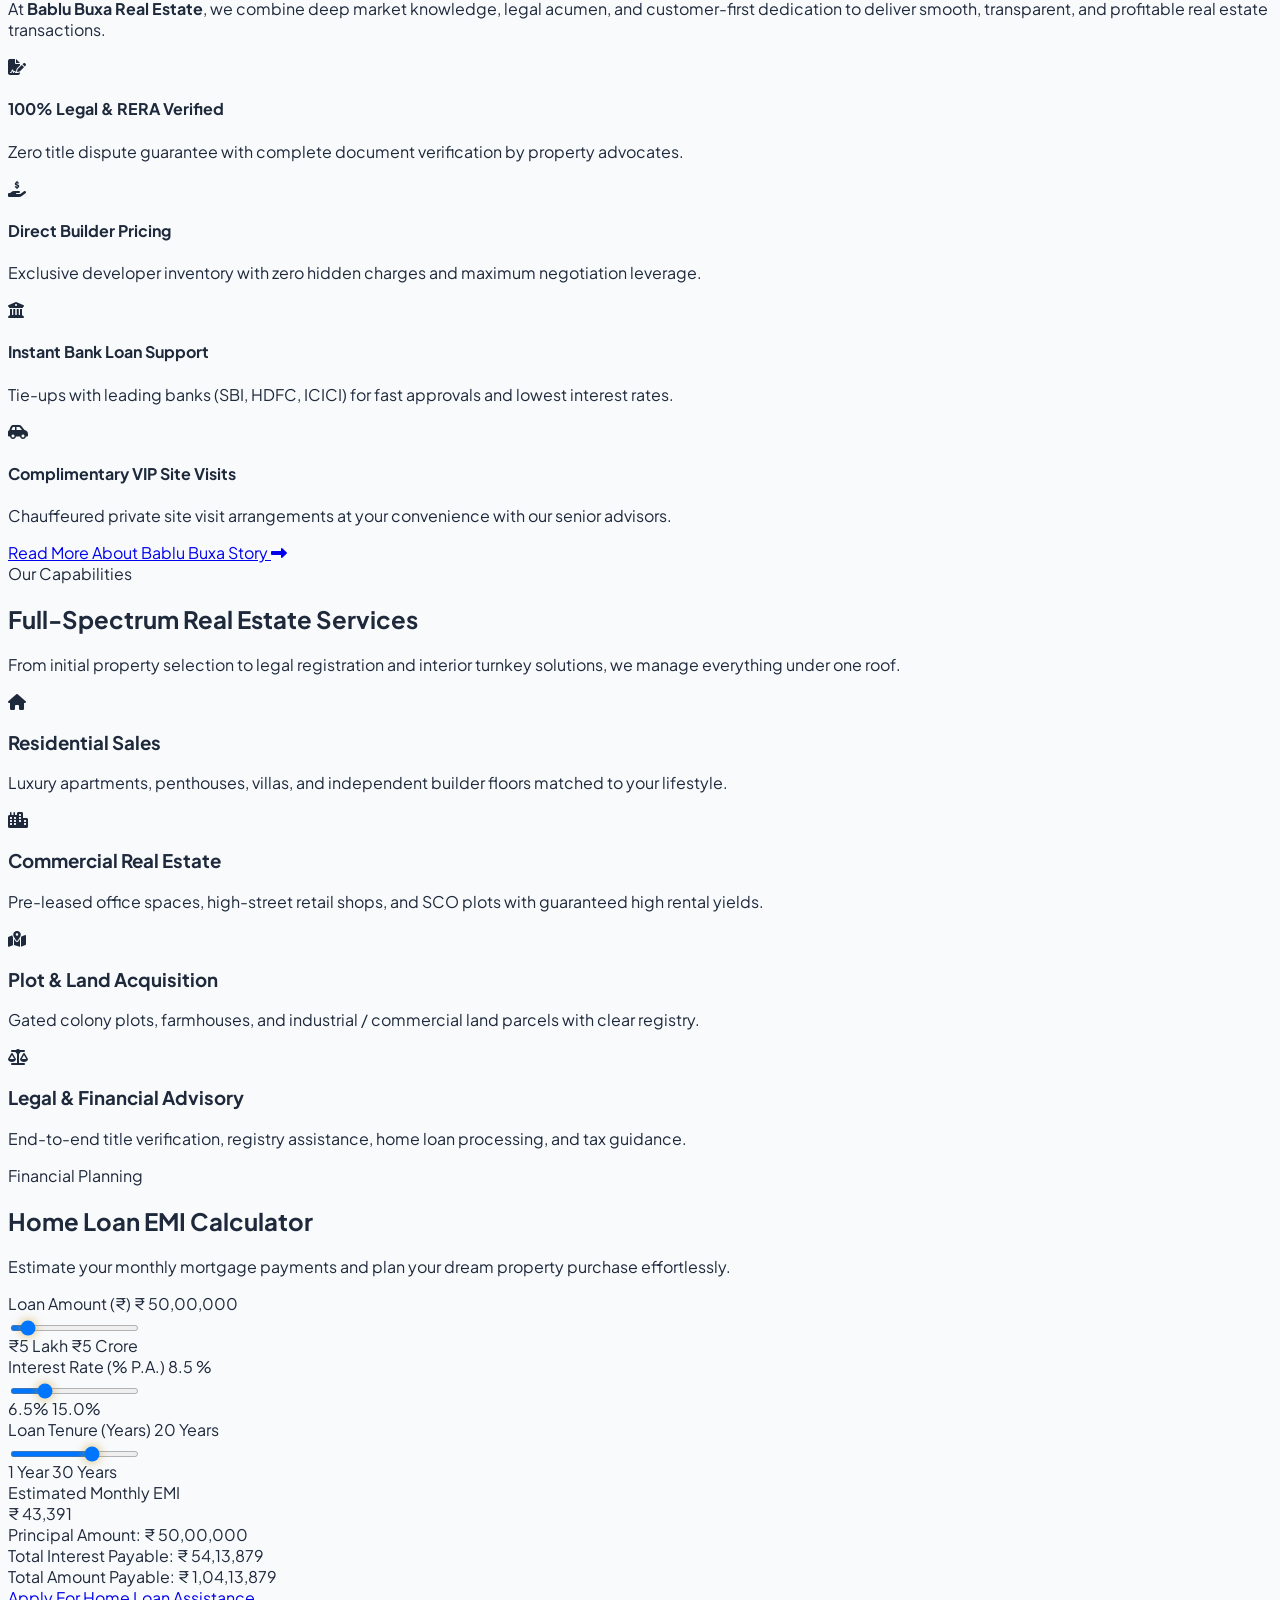
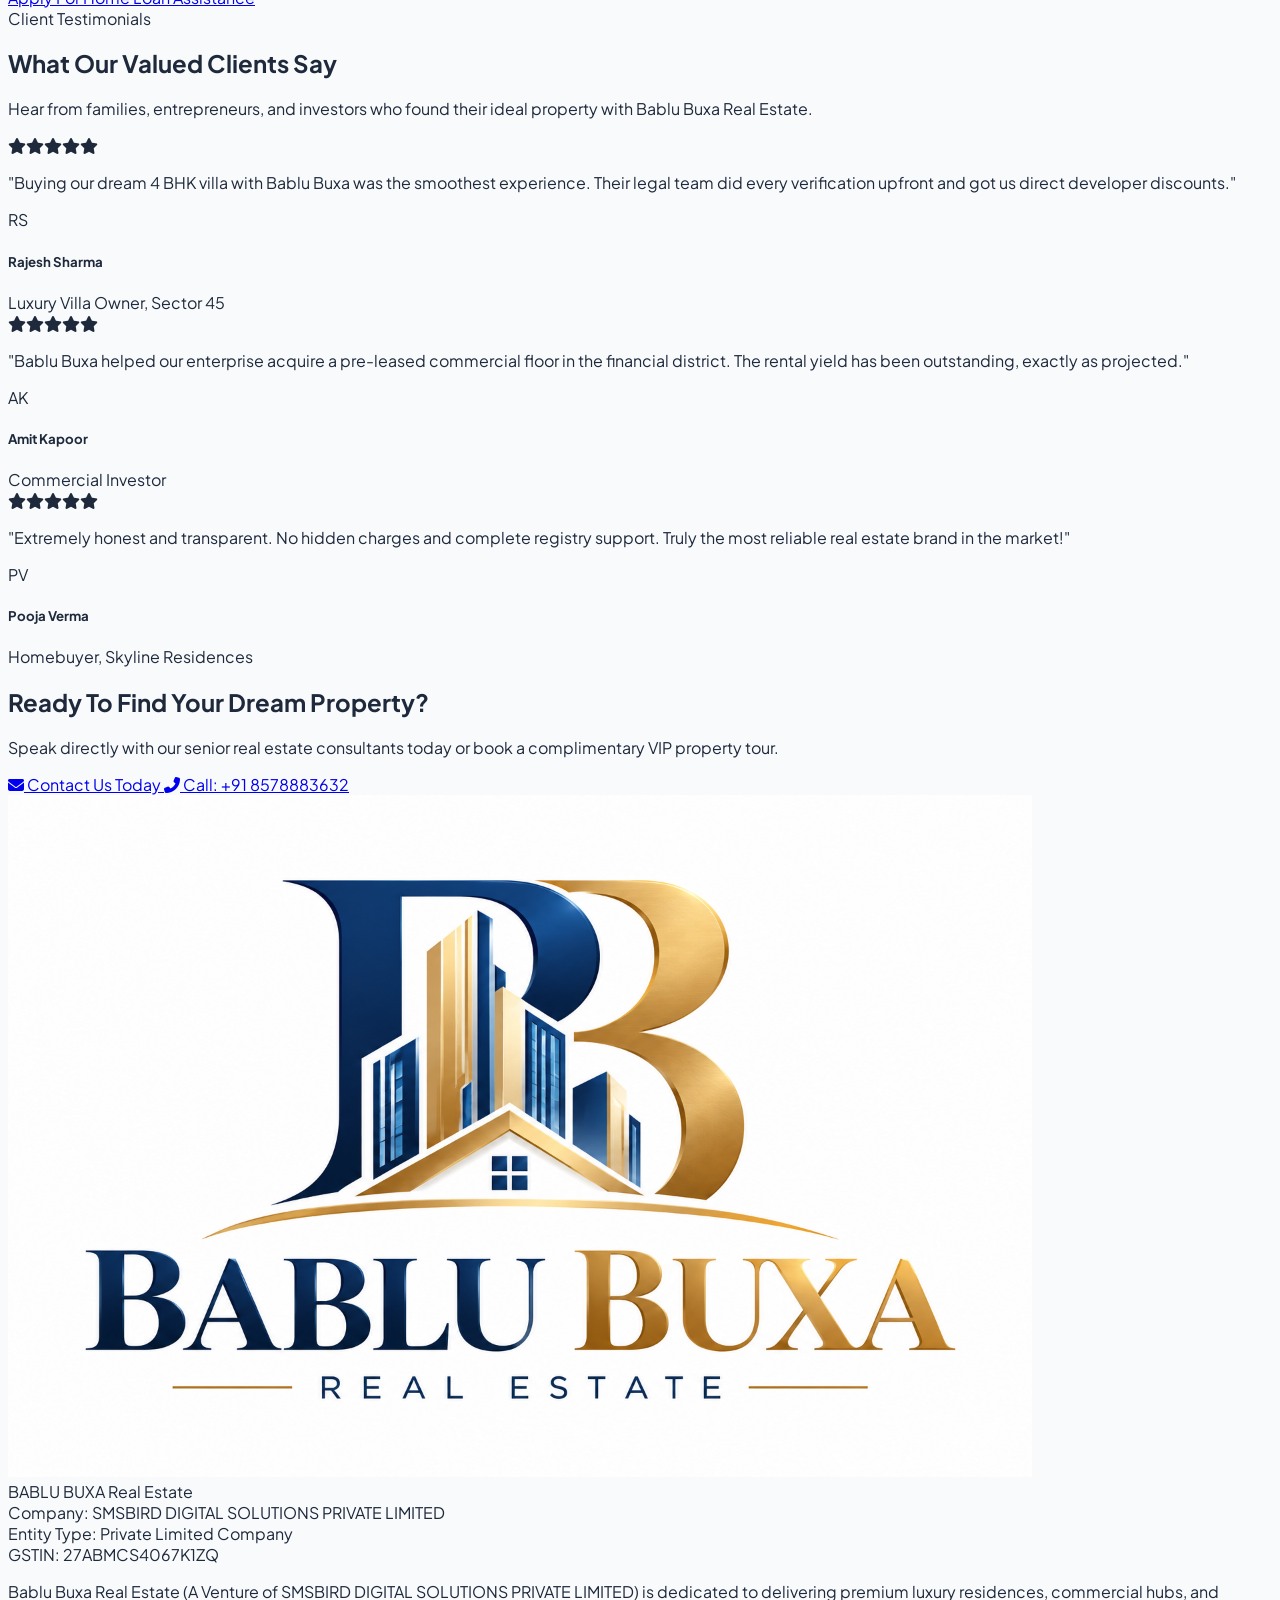
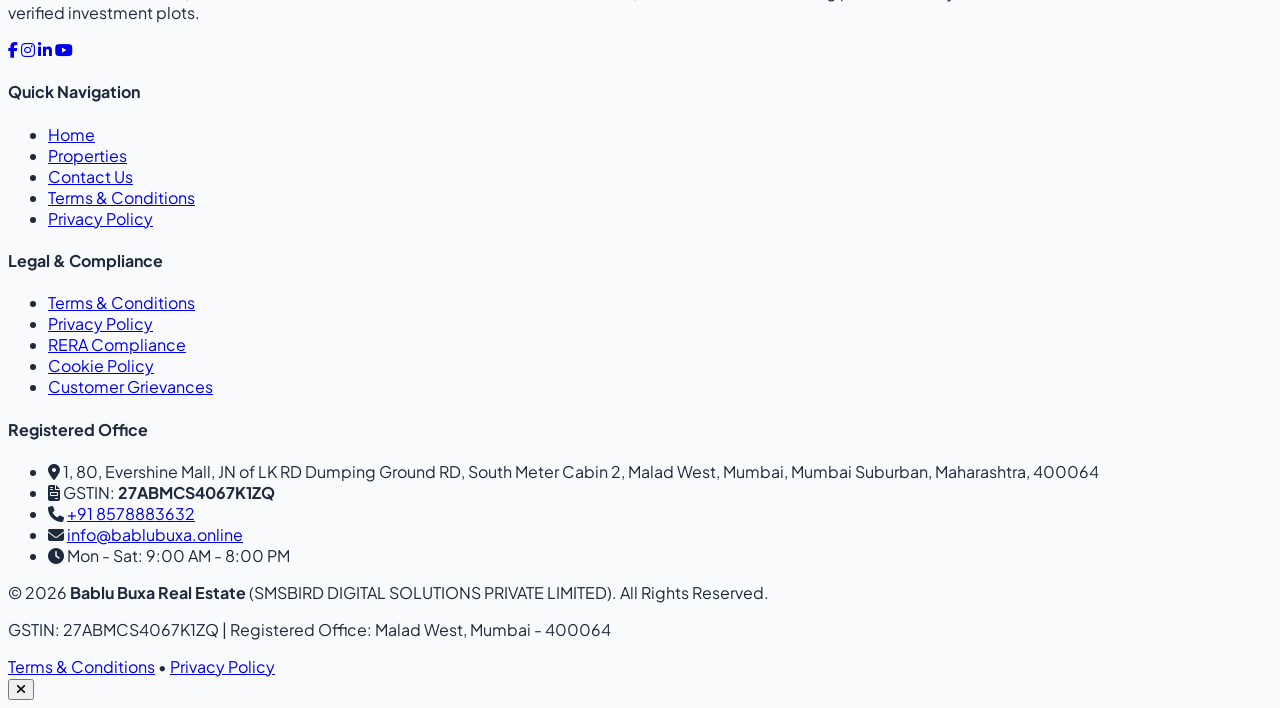
==== commit eda5ef85: "Update phone number to 8578883632 and email to info@bablubuxa.online across entire website" ====
--- a/index.html
+++ b/index.html
@@ -57,11 +57,11 @@
 
   <!-- Floating Quick Actions -->
   <div class="fixed bottom-6 right-6 z-50 flex flex-col gap-3">
-    <a href="https://wa.me/919876543210?text=Hi%20Bablu%20Buxa%20Real%20Estate,%20I%20am%20interested%20in%20luxury%20properties." target="_blank" class="w-14 h-14 bg-emerald-500 hover:bg-emerald-600 text-white rounded-full flex items-center justify-center shadow-2xl transition transform hover:scale-110 group relative border-2 border-white" title="WhatsApp Chat">
+    <a href="https://wa.me/918578883632?text=Hi%20Bablu%20Buxa%20Real%20Estate,%20I%20am%20interested%20in%20luxury%20properties." target="_blank" class="w-14 h-14 bg-emerald-500 hover:bg-emerald-600 text-white rounded-full flex items-center justify-center shadow-2xl transition transform hover:scale-110 group relative border-2 border-white" title="WhatsApp Chat">
       <i class="fab fa-whatsapp text-2xl"></i>
       <span class="absolute right-16 bg-brand-deepBlue text-white text-xs px-3 py-1.5 rounded-lg whitespace-nowrap opacity-0 group-hover:opacity-100 transition shadow-lg pointer-events-none border border-brand-gold">Chat on WhatsApp</span>
     </a>
-    <a href="tel:+919876543210" class="w-14 h-14 bg-brand-gold hover:bg-brand-goldDark text-white rounded-full flex items-center justify-center shadow-2xl transition transform hover:scale-110 group relative border-2 border-white" title="Call Now">
+    <a href="tel:+918578883632" class="w-14 h-14 bg-brand-gold hover:bg-brand-goldDark text-white rounded-full flex items-center justify-center shadow-2xl transition transform hover:scale-110 group relative border-2 border-white" title="Call Now">
       <i class="fas fa-phone-alt text-xl"></i>
       <span class="absolute right-16 bg-brand-deepBlue text-white text-xs px-3 py-1.5 rounded-lg whitespace-nowrap opacity-0 group-hover:opacity-100 transition shadow-lg pointer-events-none border border-brand-gold">Call Property Advisor</span>
     </a>
@@ -76,8 +76,8 @@
         <span class="hidden md:flex items-center gap-1.5 text-slate-200"><i class="fas fa-map-marker-alt text-brand-goldBright"></i> Prime City Locations & High ROI</span>
       </div>
       <div class="flex items-center gap-5 text-slate-200">
-        <a href="tel:+919876543210" class="hover:text-brand-goldBright transition flex items-center gap-1.5"><i class="fas fa-phone text-brand-goldBright"></i> +91 98765 43210</a>
-        <a href="mailto:info@bablubuxarealestate.com" class="hidden sm:flex hover:text-brand-goldBright transition items-center gap-1.5"><i class="fas fa-envelope text-brand-goldBright"></i> info@bablubuxarealestate.com</a>
+        <a href="tel:+918578883632" class="hover:text-brand-goldBright transition flex items-center gap-1.5"><i class="fas fa-phone text-brand-goldBright"></i> +91 8578883632</a>
+        <a href="mailto:info@bablubuxa.online" class="hidden sm:flex hover:text-brand-goldBright transition items-center gap-1.5"><i class="fas fa-envelope text-brand-goldBright"></i> info@bablubuxa.online</a>
       </div>
     </div>
   </div>
@@ -113,7 +113,7 @@
         <a href="contact.html" class="px-5 py-2.5 rounded-lg border-2 border-brand-blue text-brand-blue hover:bg-brand-blue hover:text-white font-bold text-sm transition">
           <i class="fas fa-calendar-check text-brand-gold mr-1.5"></i> Book Site Visit
         </a>
-        <a href="tel:+919876543210" class="px-5 py-2.5 rounded-lg bg-gradient-to-r from-brand-gold to-brand-goldDark text-white font-bold text-sm shadow-md hover:shadow-lg transition transform hover:-translate-y-0.5">
+        <a href="tel:+918578883632" class="px-5 py-2.5 rounded-lg bg-gradient-to-r from-brand-gold to-brand-goldDark text-white font-bold text-sm shadow-md hover:shadow-lg transition transform hover:-translate-y-0.5">
           <i class="fas fa-headset mr-1.5"></i> Inquire Now
         </a>
       </div>
@@ -133,7 +133,7 @@
       <a href="privacy.html" class="block text-slate-500 hover:text-brand-gold text-sm py-1">Privacy Policy</a>
       <div class="pt-4 flex flex-col gap-3">
         <a href="contact.html" class="text-center py-3 rounded-lg border-2 border-brand-blue text-brand-blue font-bold">Book Site Visit</a>
-        <a href="tel:+919876543210" class="text-center py-3 rounded-lg bg-brand-gold text-white font-bold">Call Now</a>
+        <a href="tel:+918578883632" class="text-center py-3 rounded-lg bg-brand-gold text-white font-bold">Call Now</a>
       </div>
     </div>
   </header>
@@ -832,8 +832,8 @@
         <a href="contact.html" class="px-8 py-4 bg-brand-deepBlue hover:bg-brand-blue text-white font-bold text-sm rounded-xl shadow-2xl transition transform hover:-translate-y-0.5 flex items-center gap-2">
           <i class="fas fa-envelope text-brand-gold"></i> Contact Us Today
         </a>
-        <a href="tel:+919876543210" class="px-8 py-4 bg-white text-brand-blue hover:bg-slate-100 font-bold text-sm rounded-xl shadow-xl transition transform hover:-translate-y-0.5 flex items-center gap-2">
-          <i class="fas fa-phone-alt text-brand-gold"></i> Call: +91 98765 43210
+        <a href="tel:+918578883632" class="px-8 py-4 bg-white text-brand-blue hover:bg-slate-100 font-bold text-sm rounded-xl shadow-xl transition transform hover:-translate-y-0.5 flex items-center gap-2">
+          <i class="fas fa-phone-alt text-brand-gold"></i> Call: +91 8578883632
         </a>
       </div>
     </div>
@@ -911,11 +911,11 @@
             </li>
             <li class="flex items-center gap-2.5">
               <i class="fas fa-phone text-brand-goldBright"></i>
-              <a href="tel:+919876543210" class="hover:text-brand-goldBright transition">+91 98765 43210</a>
+              <a href="tel:+918578883632" class="hover:text-brand-goldBright transition">+91 8578883632</a>
             </li>
             <li class="flex items-center gap-2.5">
               <i class="fas fa-envelope text-brand-goldBright"></i>
-              <a href="mailto:info@bablubuxarealestate.com" class="hover:text-brand-goldBright transition">info@bablubuxarealestate.com</a>
+              <a href="mailto:info@bablubuxa.online" class="hover:text-brand-goldBright transition">info@bablubuxa.online</a>
             </li>
             <li class="flex items-center gap-2.5">
               <i class="fas fa-clock text-brand-goldBright"></i>
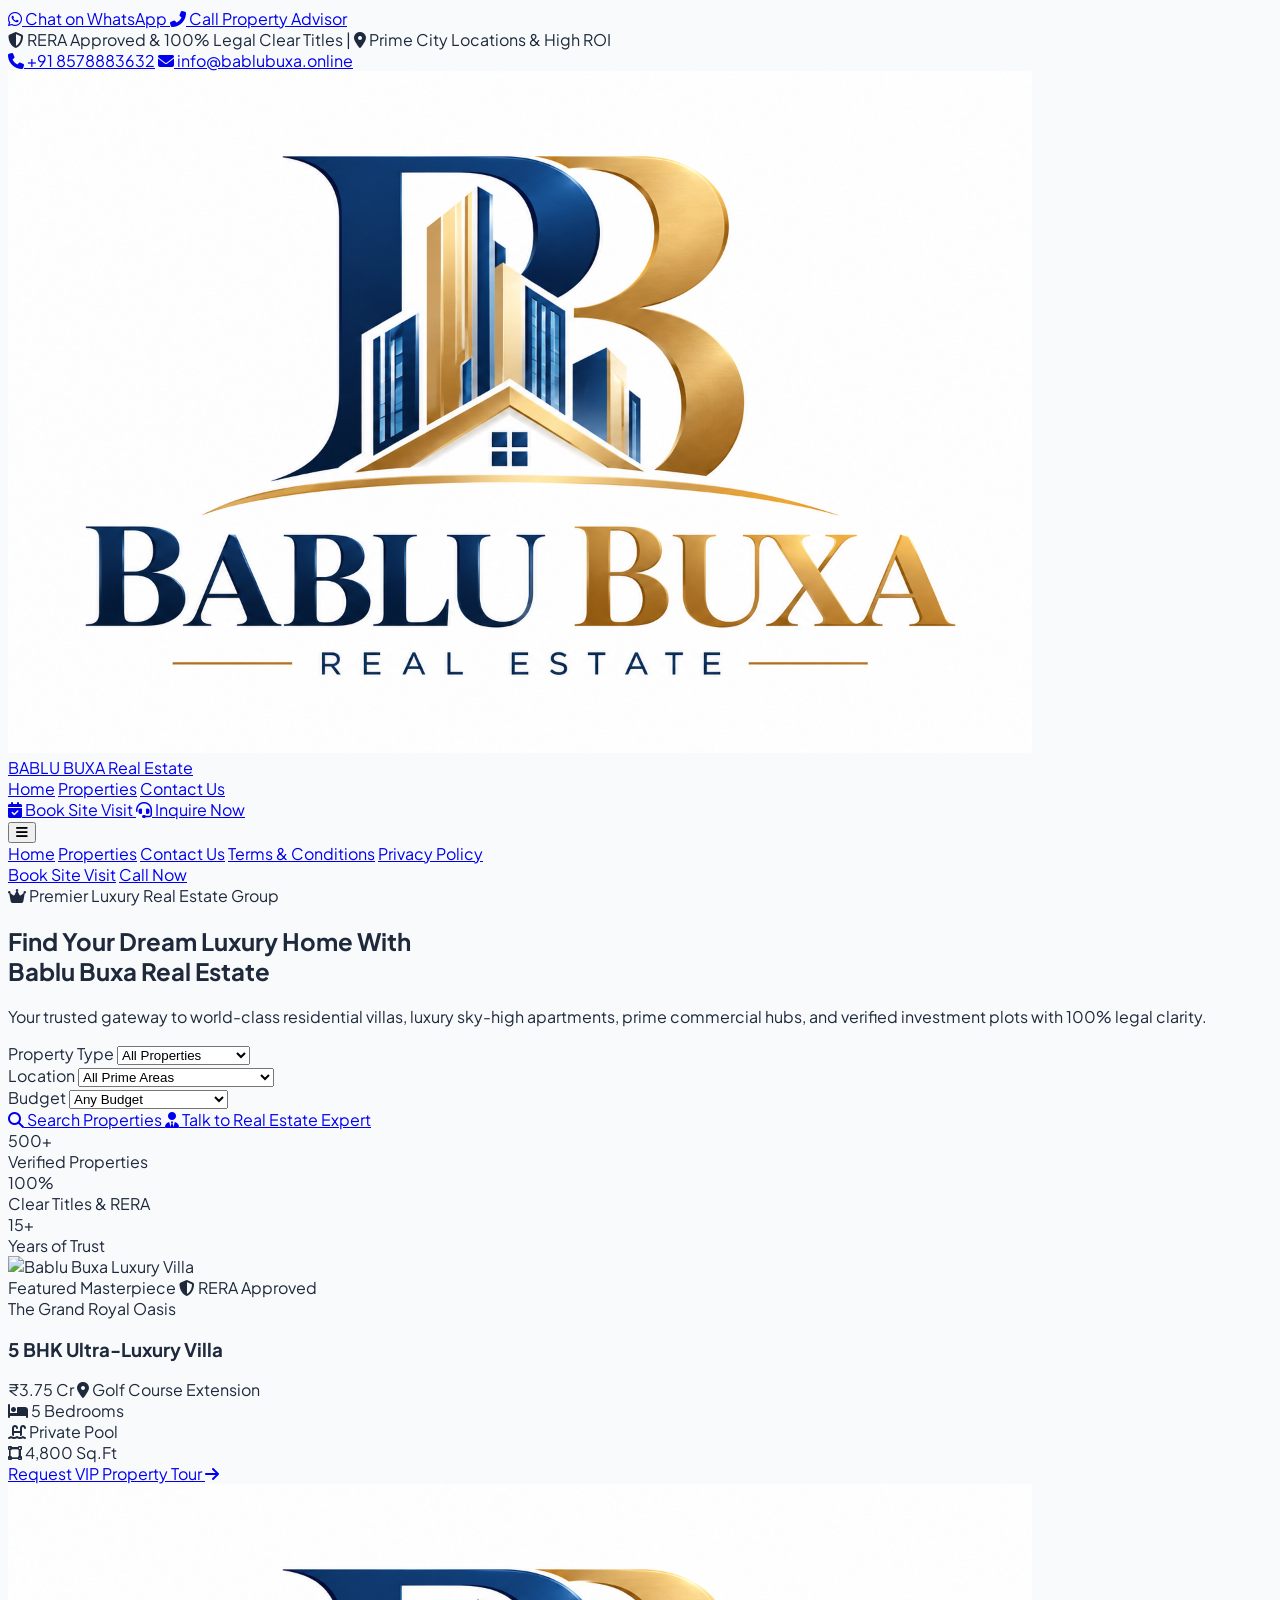
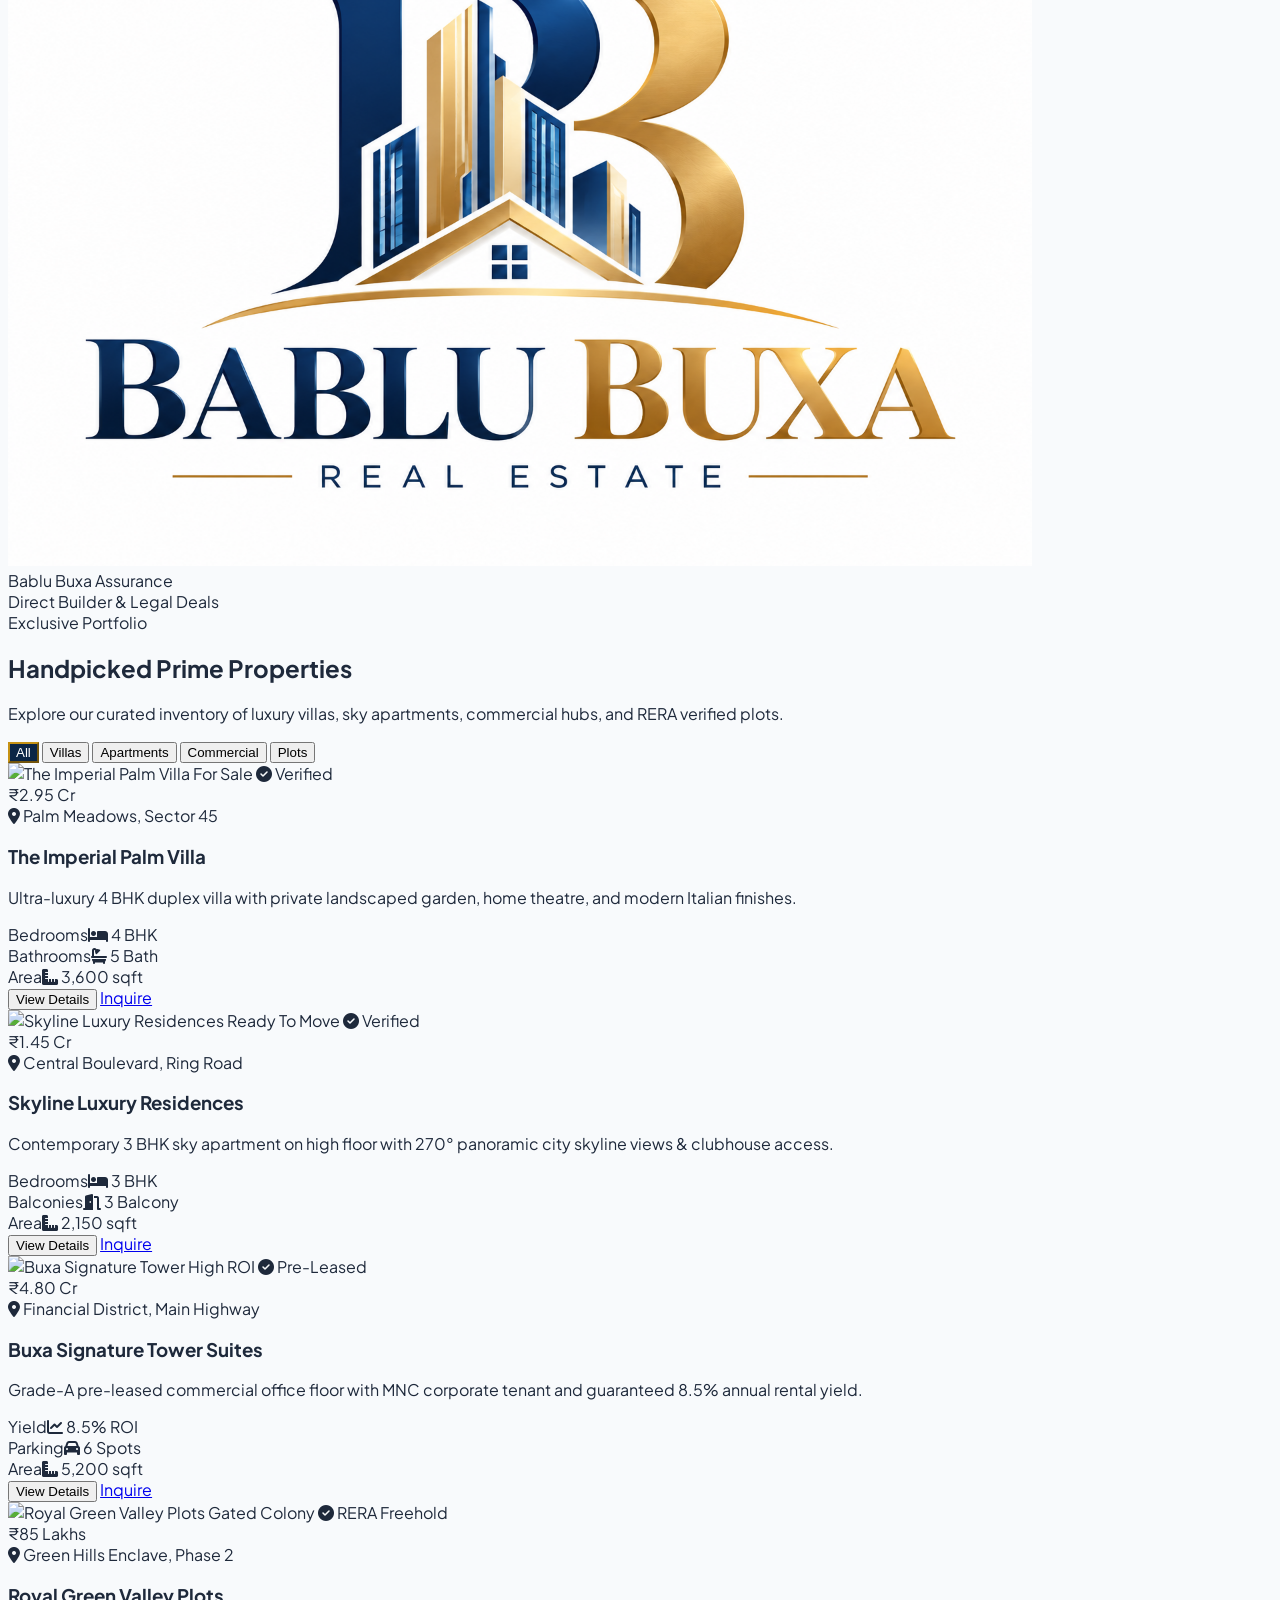
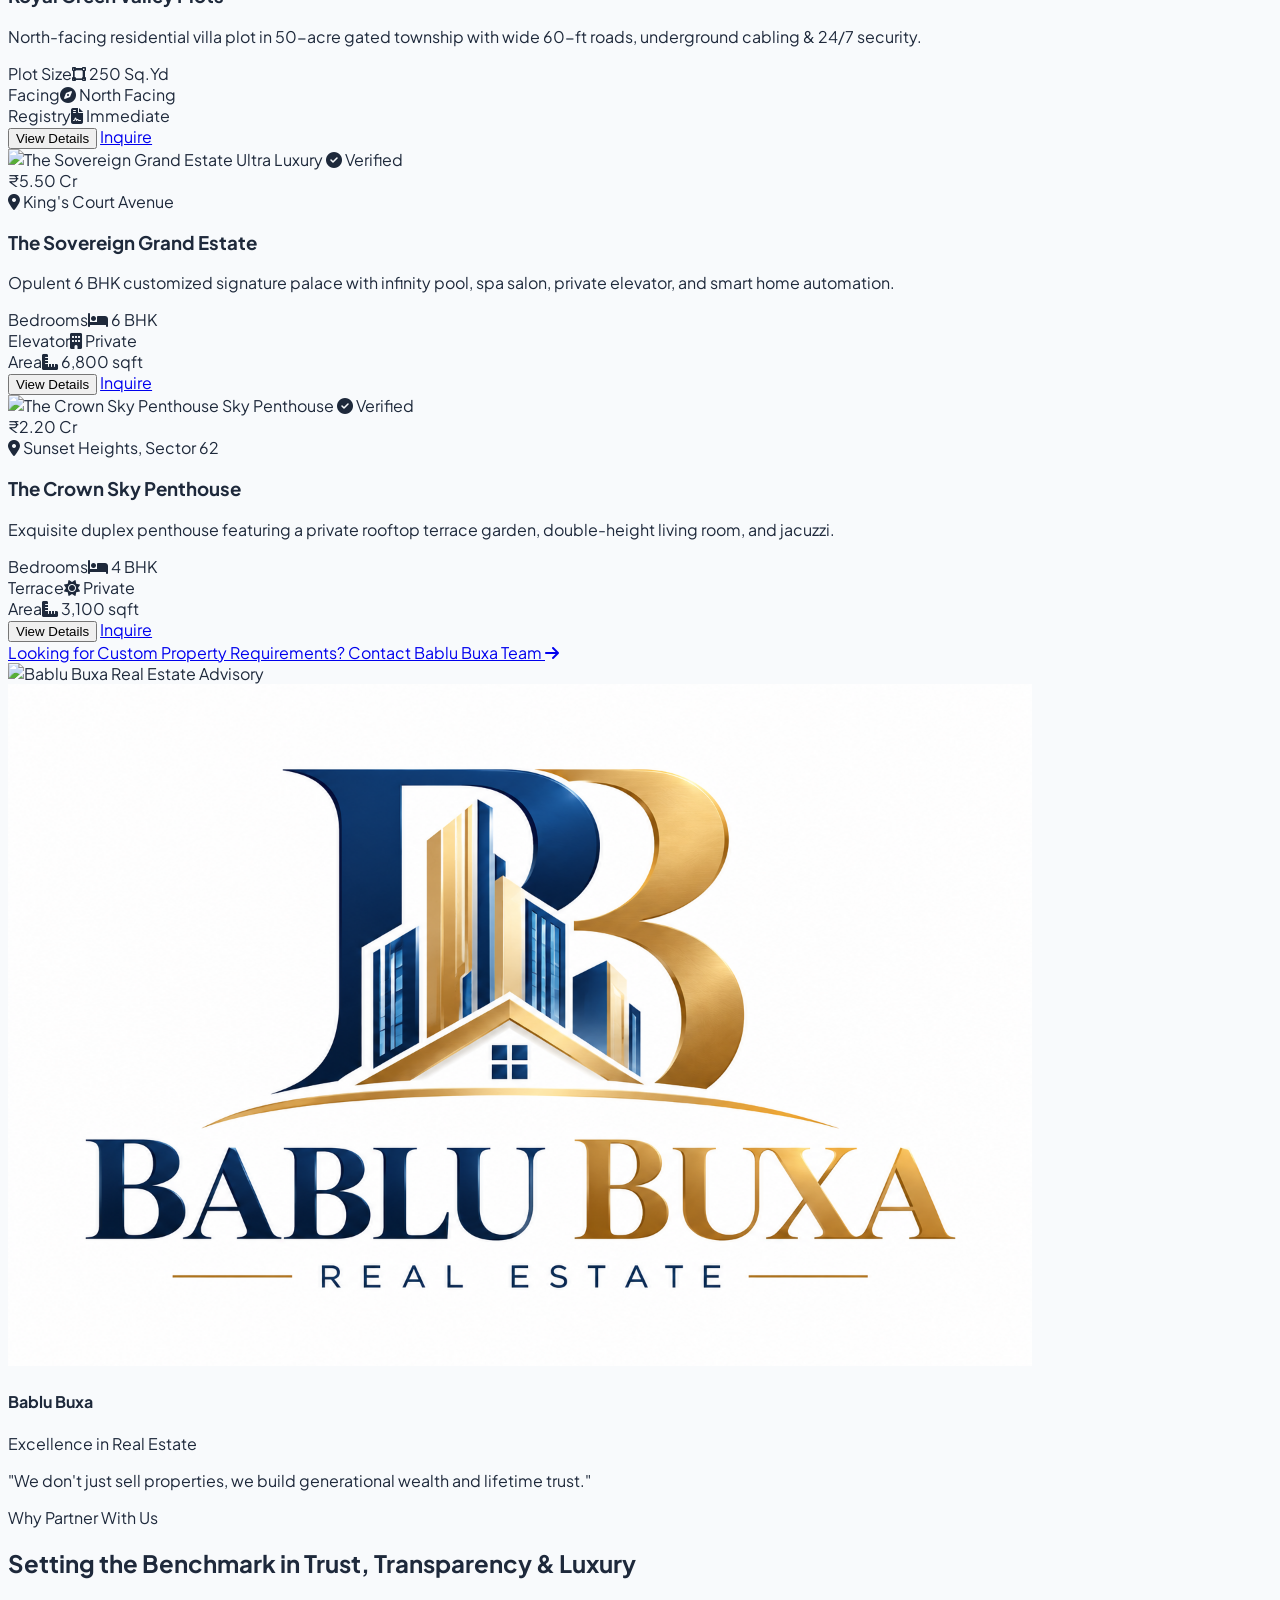
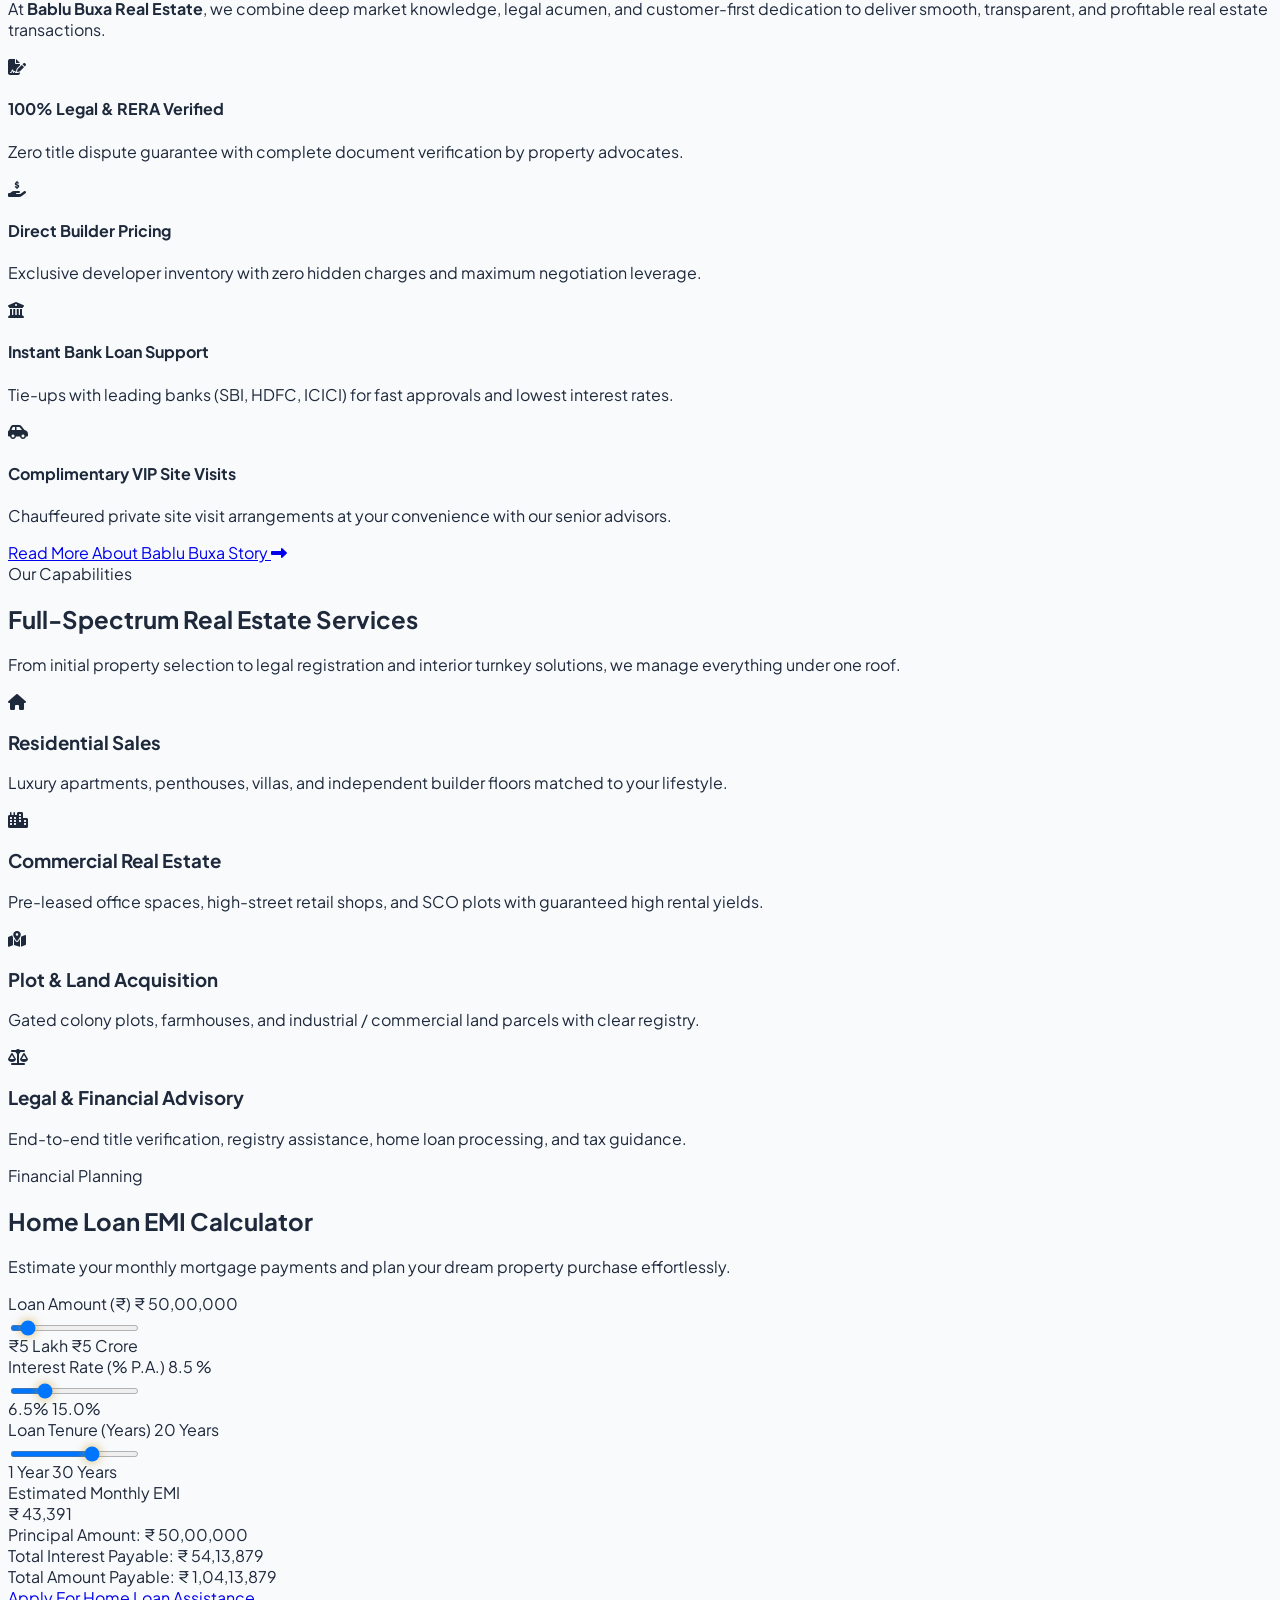
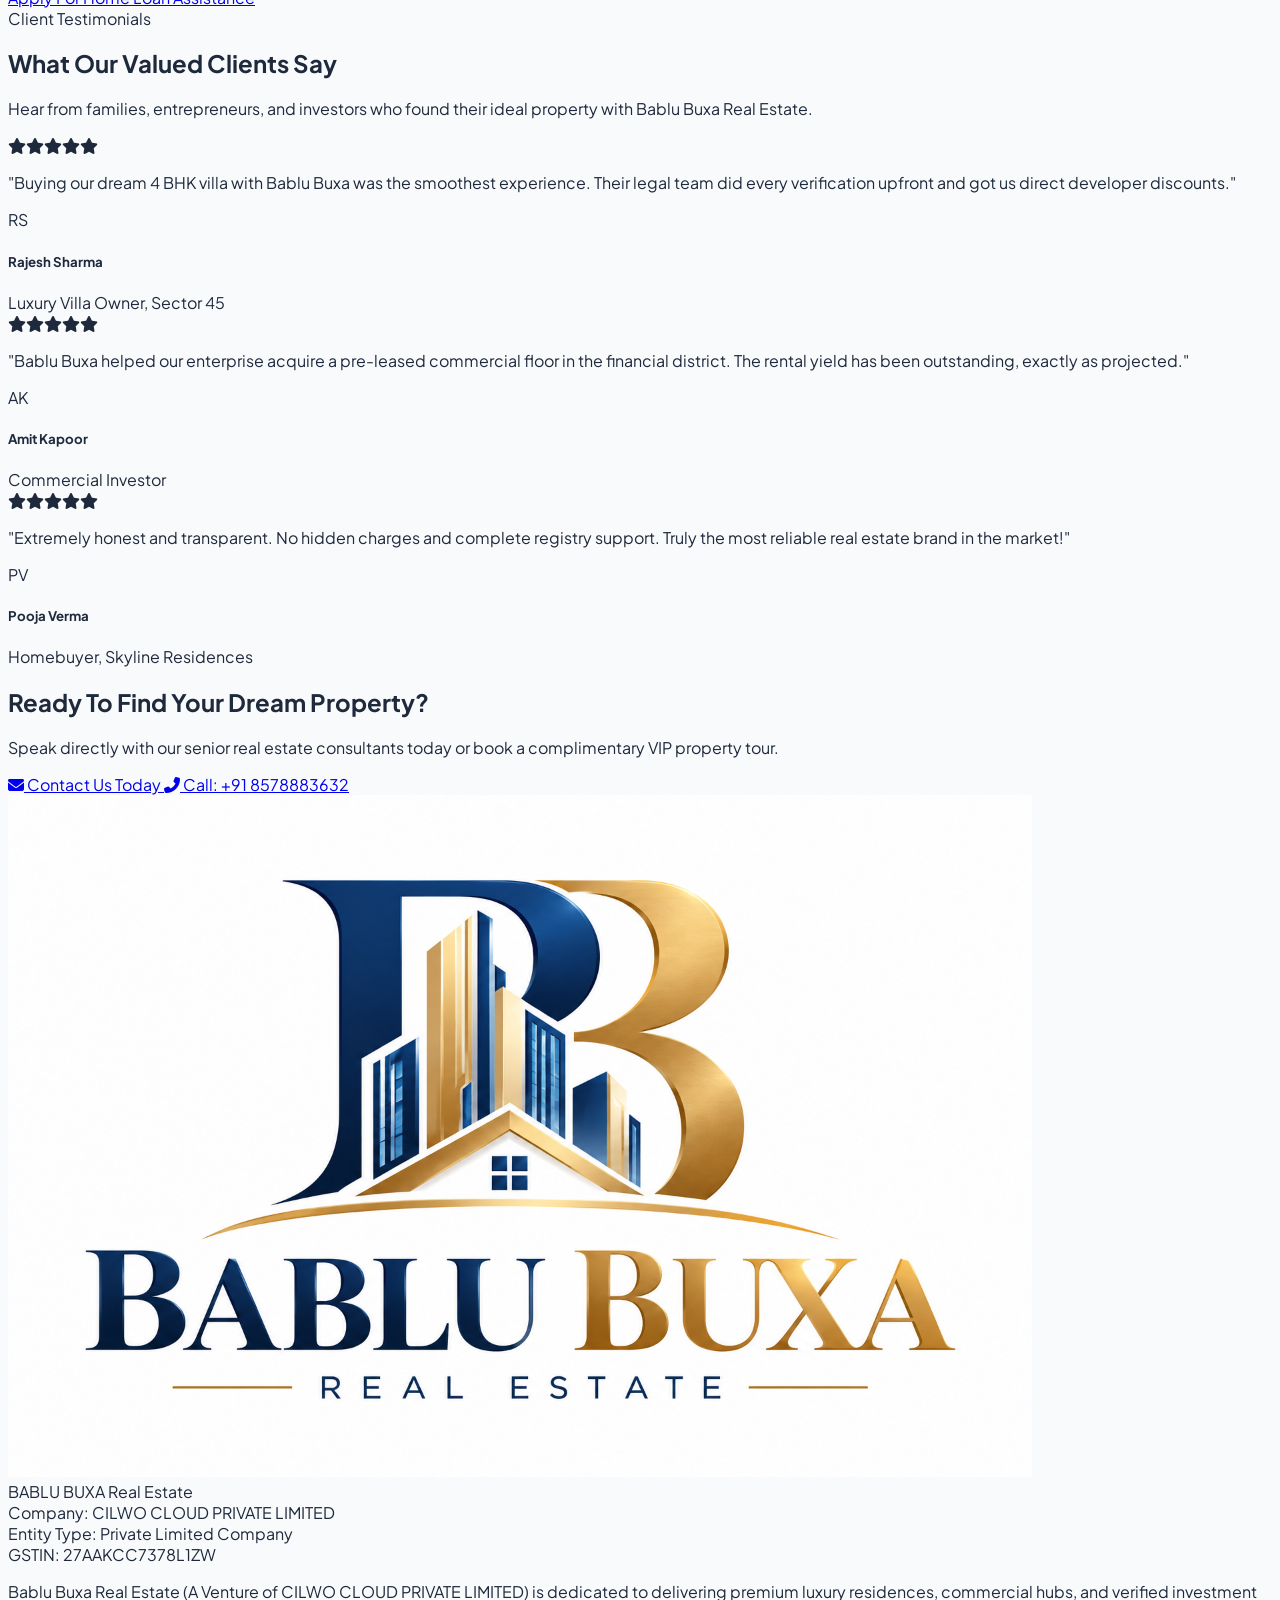
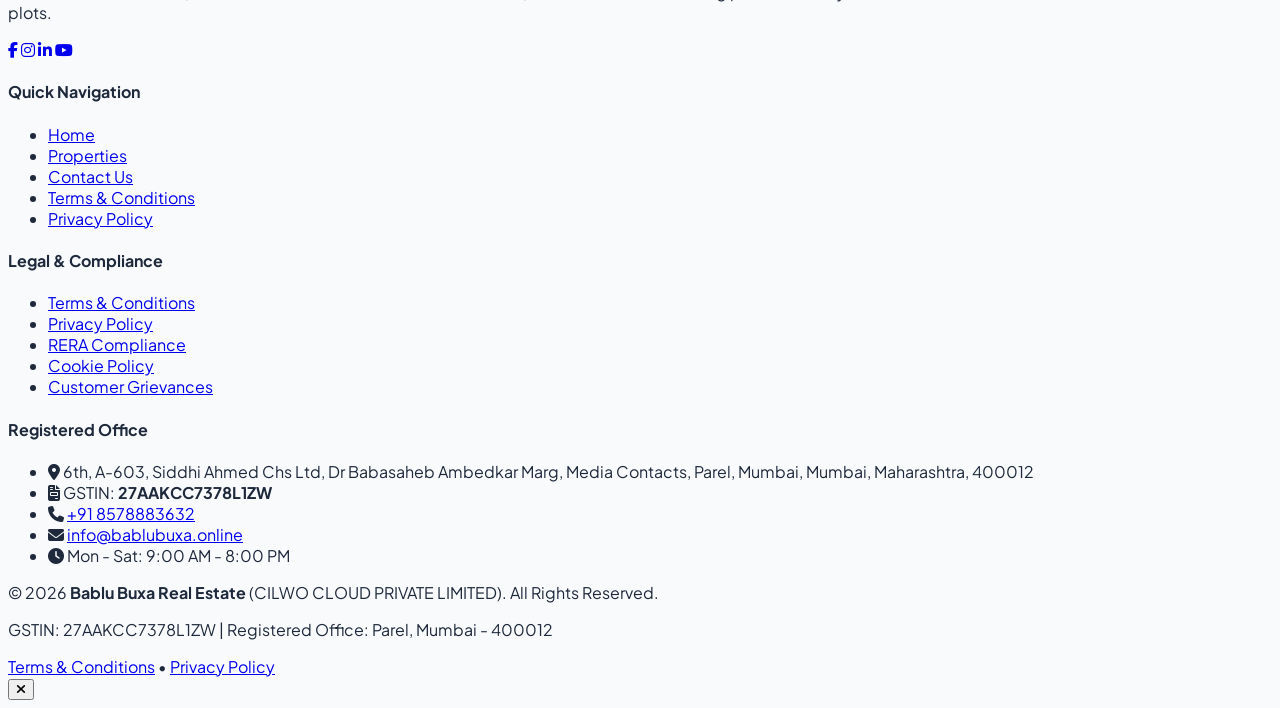
==== commit 7a990f31: "Update company legal name to CILWO CLOUD PRIVATE LIMITED, GSTIN to 27AAKCC7378L1ZW, and Parel Mumbai" ====
--- a/index.html
+++ b/index.html
@@ -856,12 +856,12 @@
             </div>
           </div>
           <div class="p-3.5 rounded-xl bg-slate-800/80 border border-slate-700 space-y-1 text-[11px]">
-            <div class="text-white font-bold"><span class="text-brand-gold">Company:</span> SMSBIRD DIGITAL SOLUTIONS PRIVATE LIMITED</div>
+            <div class="text-white font-bold"><span class="text-brand-gold">Company:</span> CILWO CLOUD PRIVATE LIMITED</div>
             <div class="text-slate-300"><span class="text-brand-gold">Entity Type:</span> Private Limited Company</div>
-            <div class="text-slate-300"><span class="text-brand-gold">GSTIN:</span> 27ABMCS4067K1ZQ</div>
+            <div class="text-slate-300"><span class="text-brand-gold">GSTIN:</span> 27AAKCC7378L1ZW</div>
           </div>
           <p class="text-xs text-slate-300 leading-relaxed max-w-sm">
-            Bablu Buxa Real Estate (A Venture of SMSBIRD DIGITAL SOLUTIONS PRIVATE LIMITED) is dedicated to delivering premium luxury residences, commercial hubs, and verified investment plots.
+            Bablu Buxa Real Estate (A Venture of CILWO CLOUD PRIVATE LIMITED) is dedicated to delivering premium luxury residences, commercial hubs, and verified investment plots.
           </p>
           <div class="flex gap-3 text-white">
             <a href="#" class="w-8 h-8 rounded-full bg-slate-800 hover:bg-brand-gold flex items-center justify-center transition"><i class="fab fa-facebook-f"></i></a>
@@ -902,12 +902,12 @@
             <li class="flex items-start gap-2.5">
               <i class="fas fa-map-marker-alt text-brand-goldBright mt-1 text-sm"></i>
               <span class="leading-relaxed">
-                1, 80, Evershine Mall, JN of LK RD Dumping Ground RD, South Meter Cabin 2, Malad West, Mumbai, Mumbai Suburban, Maharashtra, 400064
+                6th, A-603, Siddhi Ahmed Chs Ltd, Dr Babasaheb Ambedkar Marg, Media Contacts, Parel, Mumbai, Mumbai, Maharashtra, 400012
               </span>
             </li>
             <li class="flex items-center gap-2.5">
               <i class="fas fa-file-invoice text-brand-goldBright"></i>
-              <span>GSTIN: <strong>27ABMCS4067K1ZQ</strong></span>
+              <span>GSTIN: <strong>27AAKCC7378L1ZW</strong></span>
             </li>
             <li class="flex items-center gap-2.5">
               <i class="fas fa-phone text-brand-goldBright"></i>
@@ -928,8 +928,8 @@
 
       <div class="pt-8 flex flex-col sm:flex-row items-center justify-between gap-4 text-[11px] text-slate-400">
         <div>
-          <p>&copy; 2026 <strong>Bablu Buxa Real Estate</strong> (SMSBIRD DIGITAL SOLUTIONS PRIVATE LIMITED). All Rights Reserved.</p>
-          <p class="text-slate-500 mt-0.5">GSTIN: 27ABMCS4067K1ZQ | Registered Office: Malad West, Mumbai - 400064</p>
+          <p>&copy; 2026 <strong>Bablu Buxa Real Estate</strong> (CILWO CLOUD PRIVATE LIMITED). All Rights Reserved.</p>
+          <p class="text-slate-500 mt-0.5">GSTIN: 27AAKCC7378L1ZW | Registered Office: Parel, Mumbai - 400012</p>
         </div>
         <div class="flex gap-4">
           <a href="terms.html" class="hover:text-brand-goldBright transition">Terms & Conditions</a>
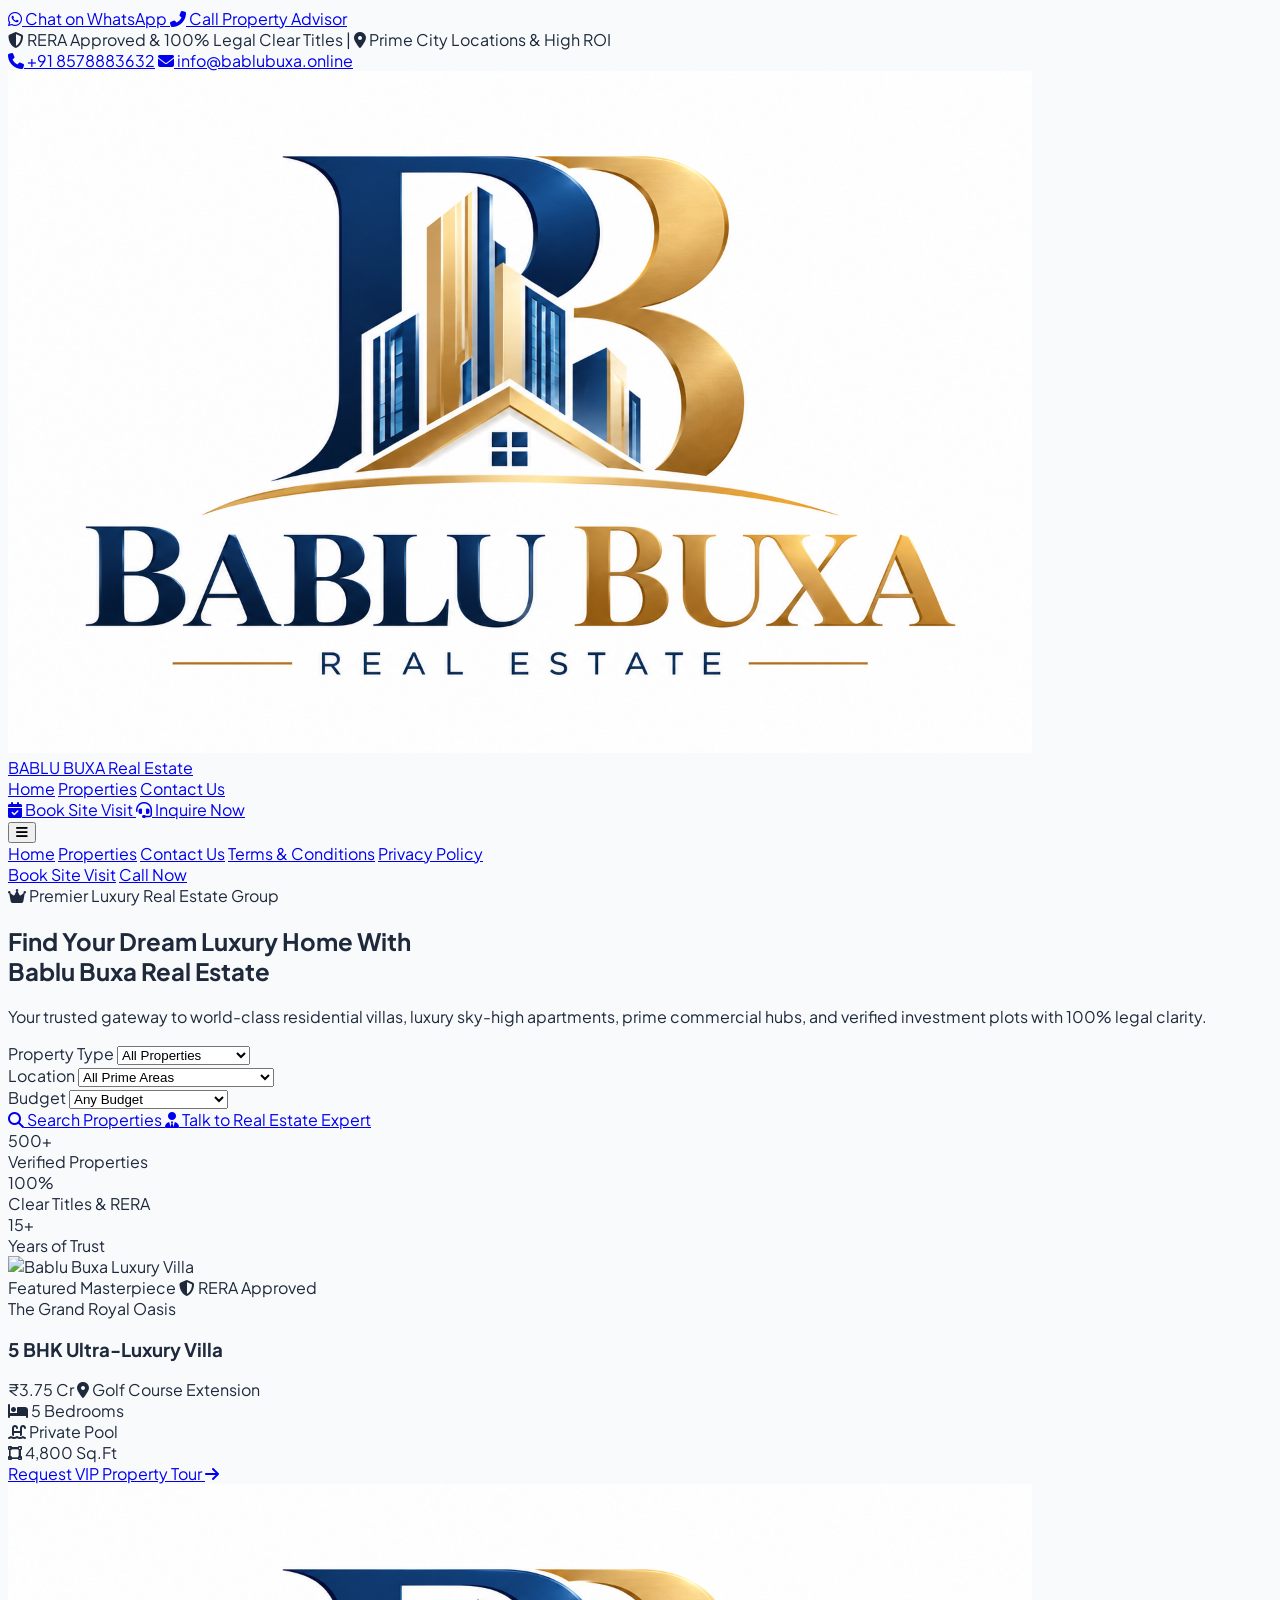
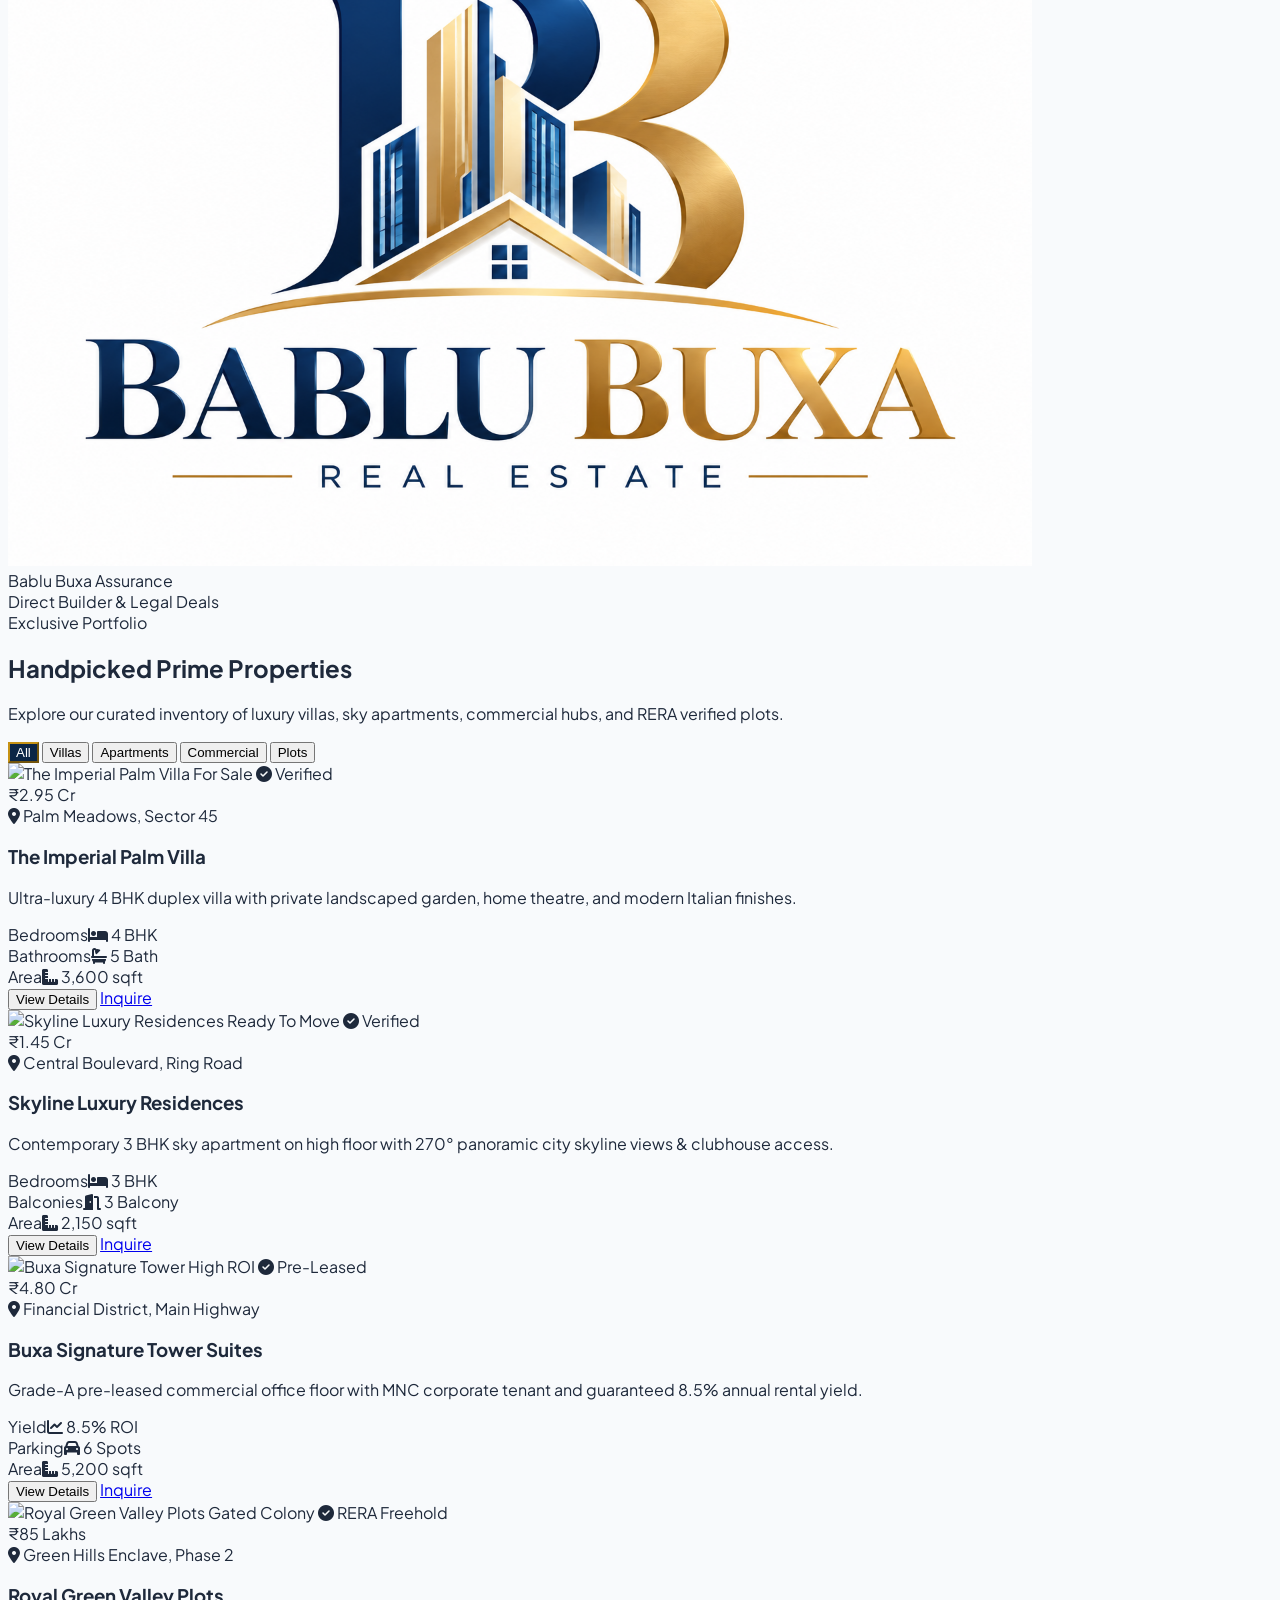
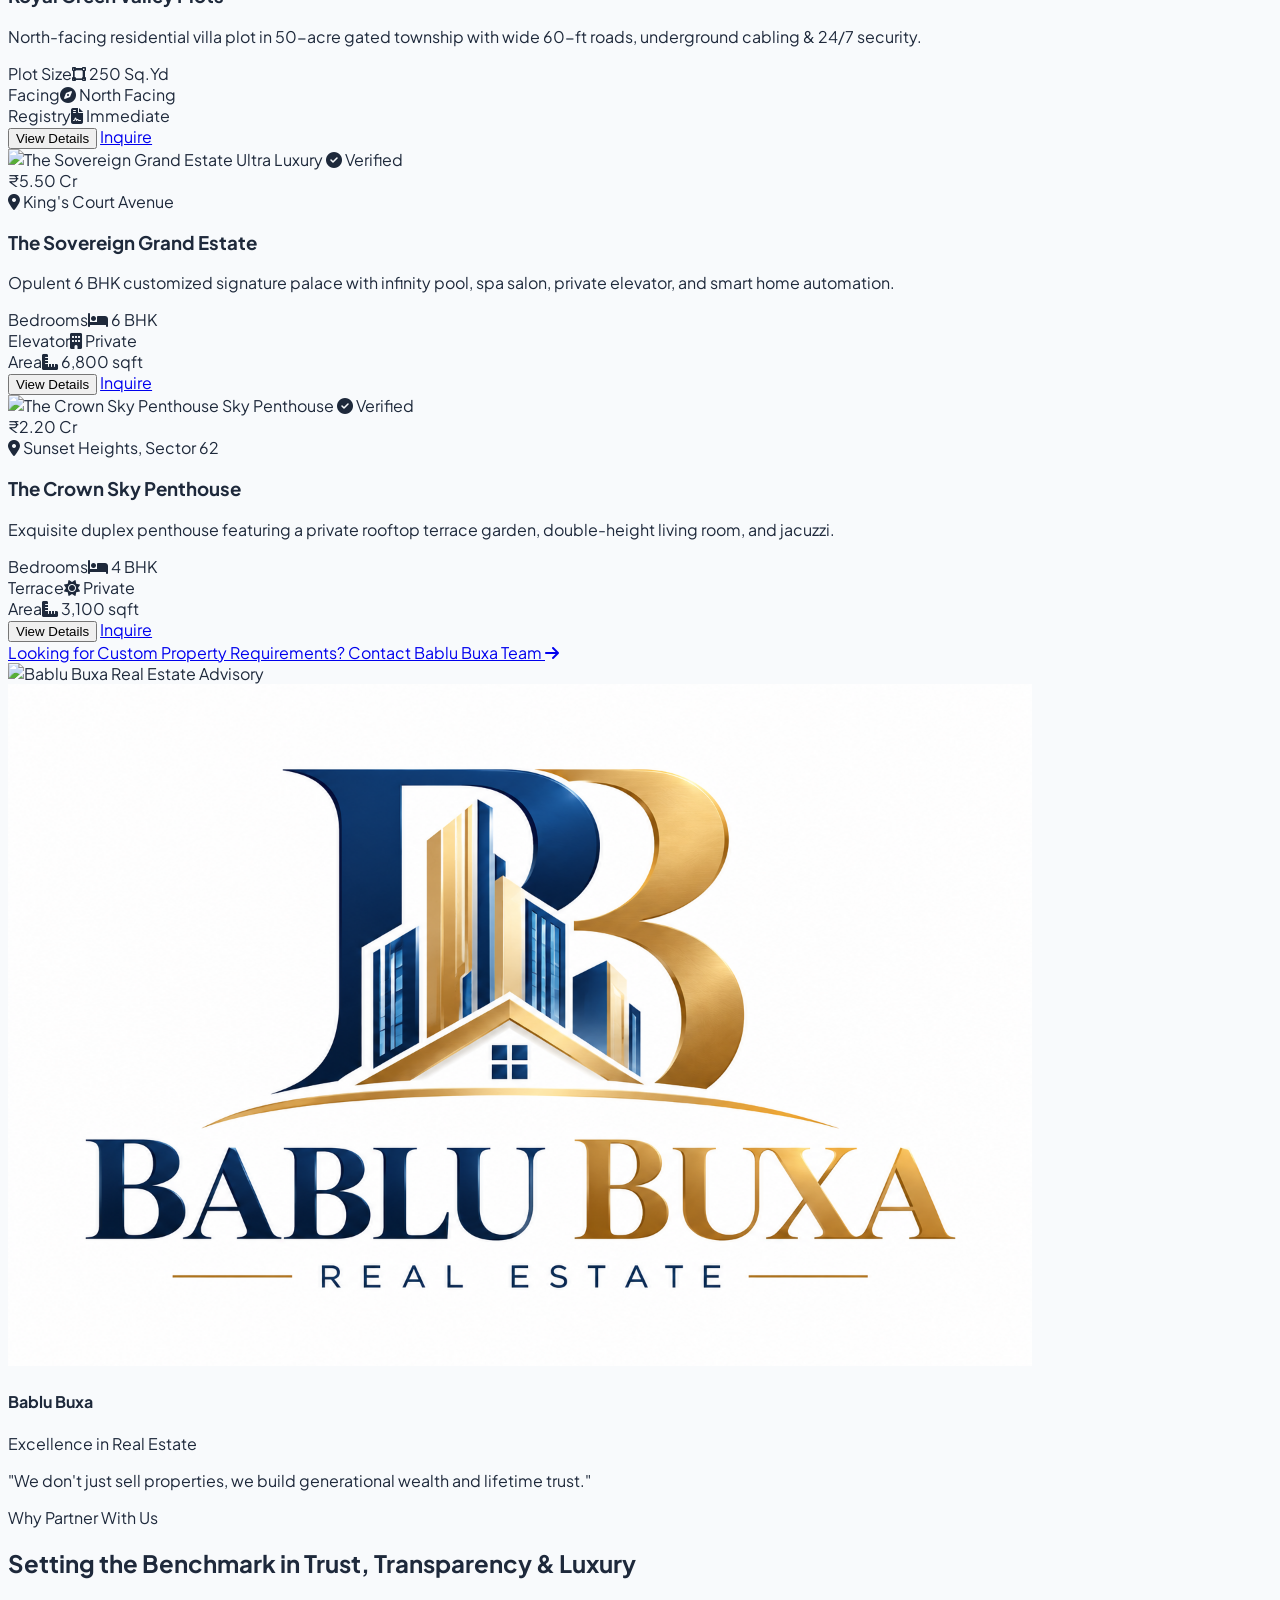
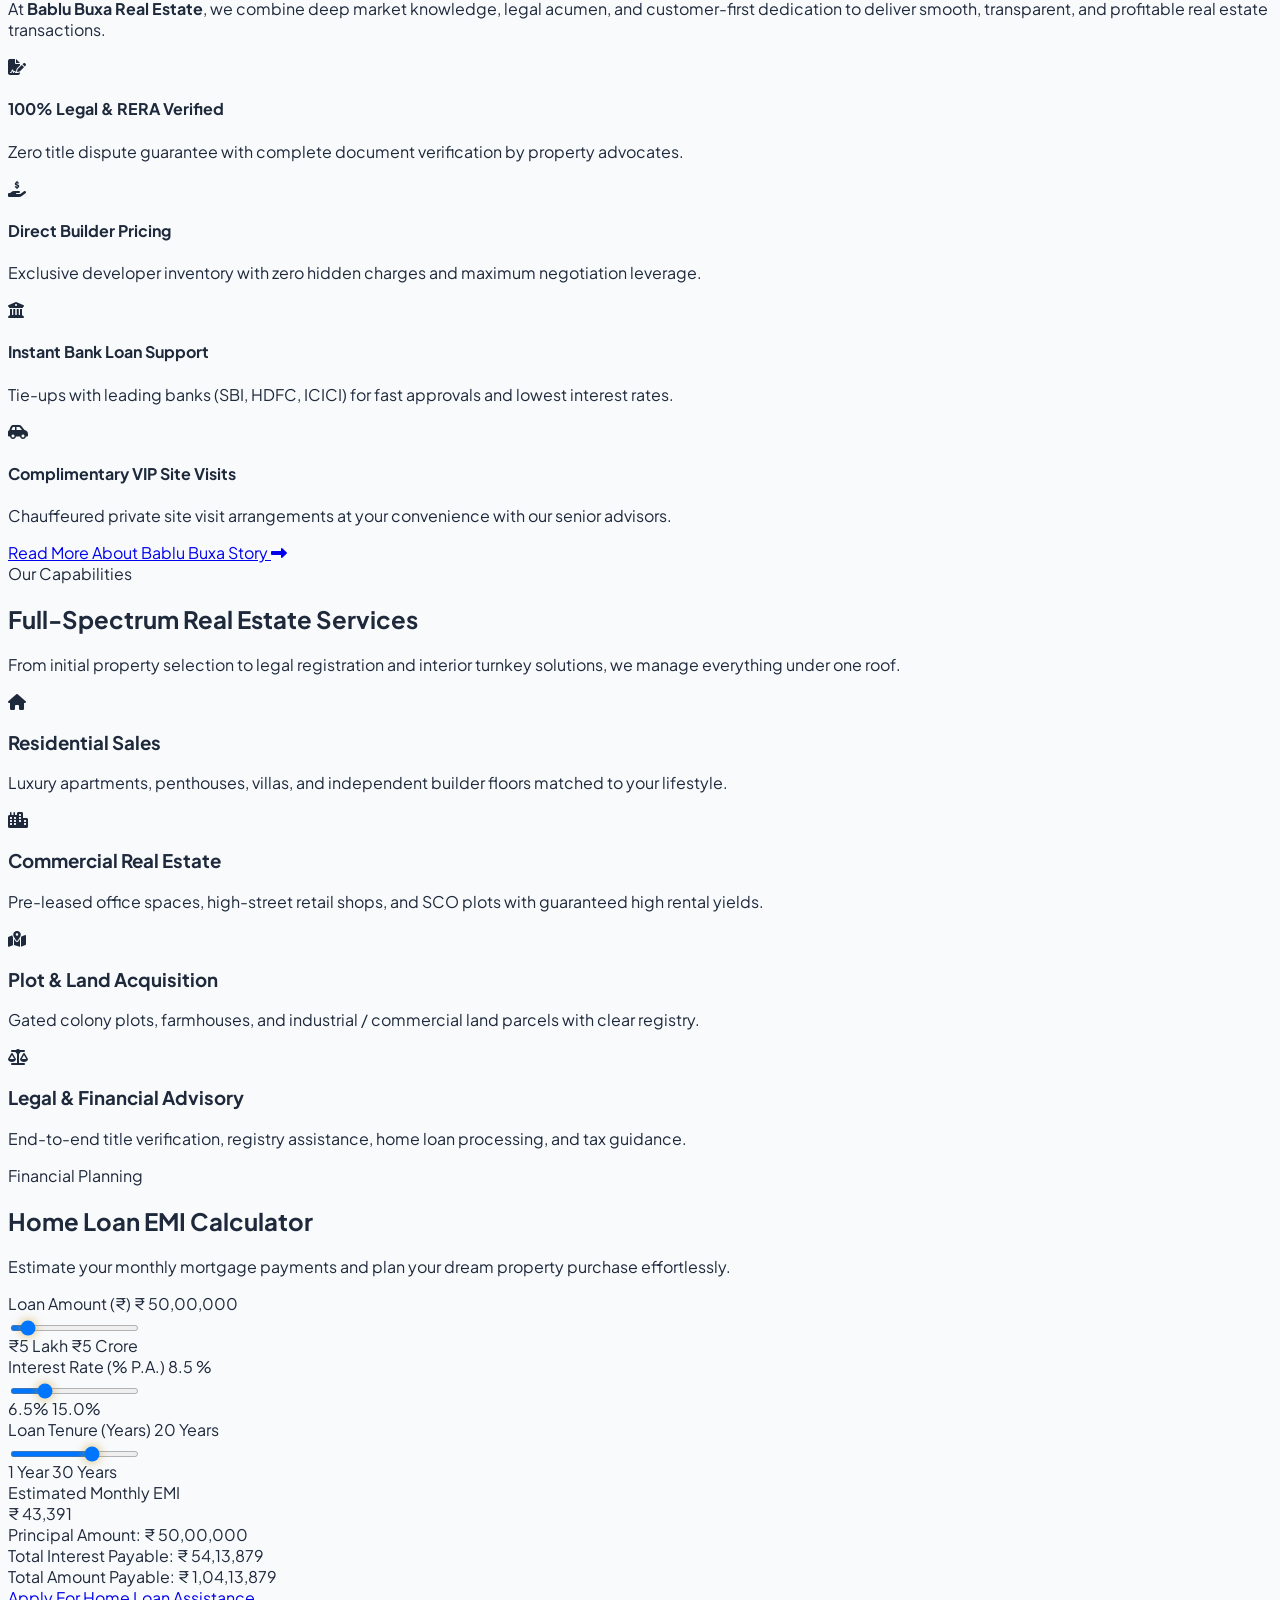
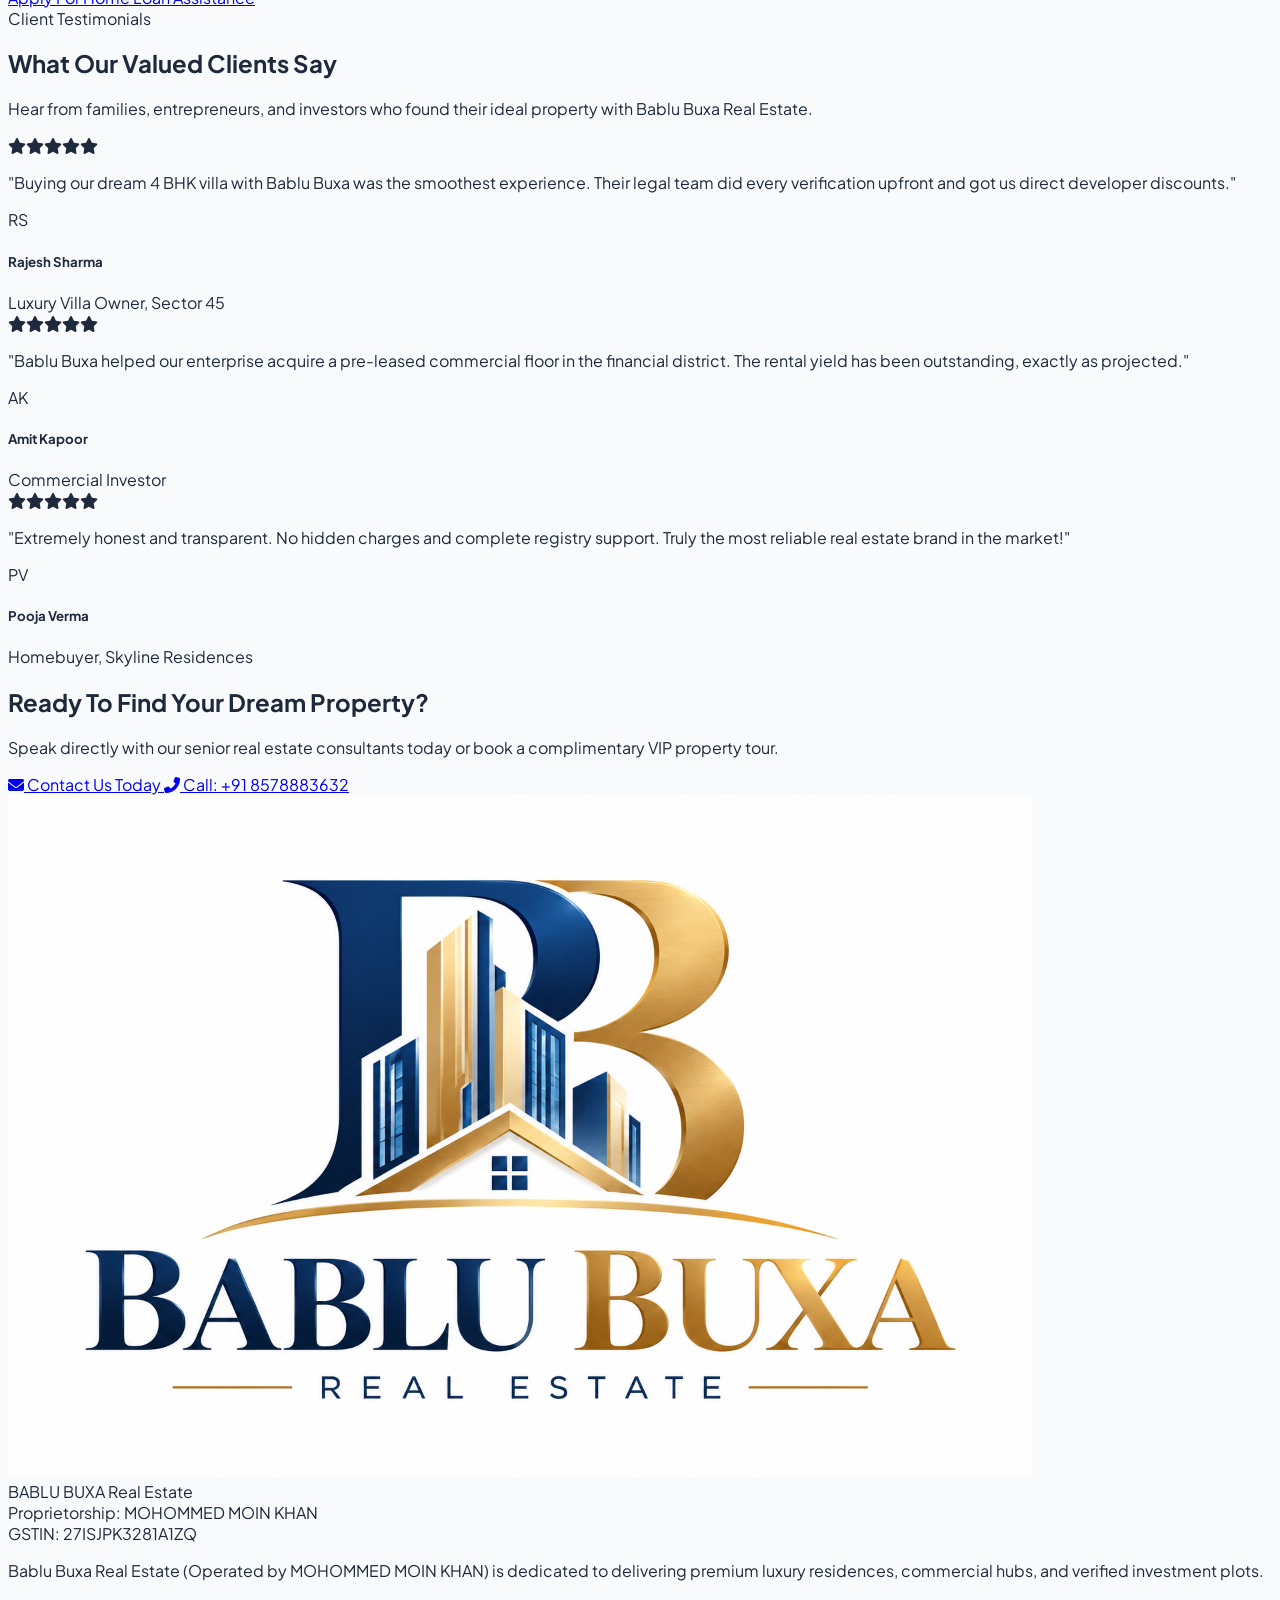
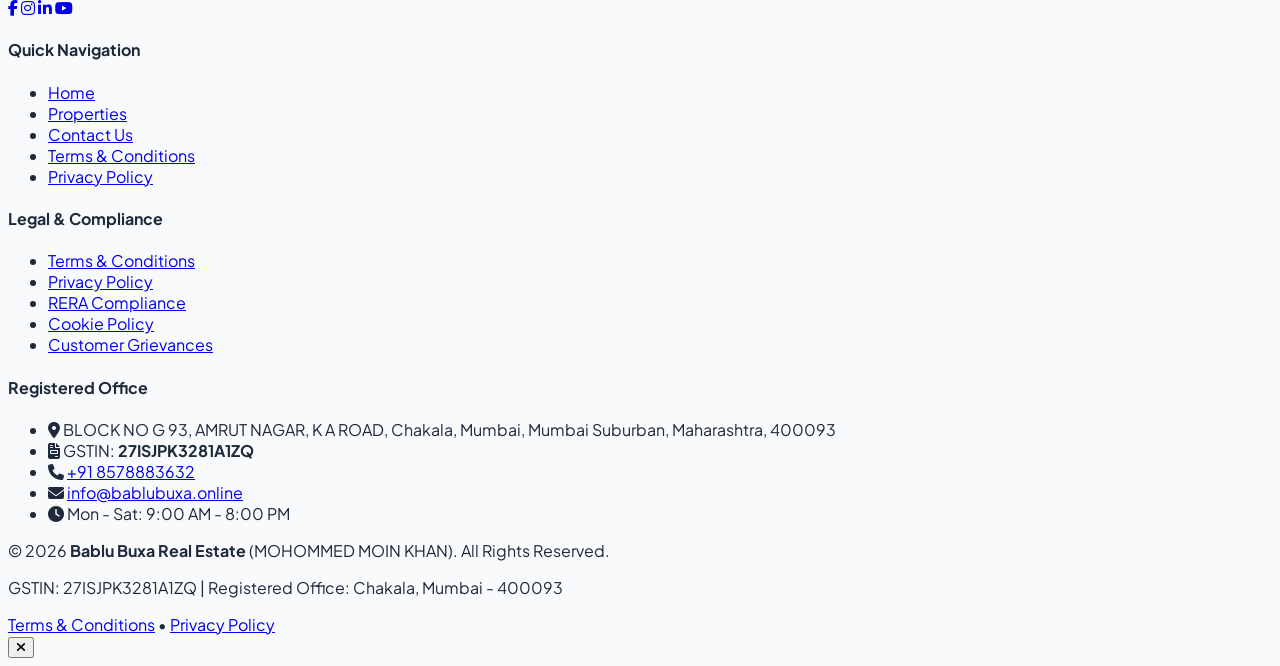
==== commit cbf440bd: "Update legal owner/copyright to MOHOMMED MOIN KHAN, GSTIN to 27ISJPK3281A1ZQ, and address to Chakala" ====
--- a/index.html
+++ b/index.html
@@ -856,12 +856,11 @@
             </div>
           </div>
           <div class="p-3.5 rounded-xl bg-slate-800/80 border border-slate-700 space-y-1 text-[11px]">
-            <div class="text-white font-bold"><span class="text-brand-gold">Company:</span> CILWO CLOUD PRIVATE LIMITED</div>
-            <div class="text-slate-300"><span class="text-brand-gold">Entity Type:</span> Private Limited Company</div>
-            <div class="text-slate-300"><span class="text-brand-gold">GSTIN:</span> 27AAKCC7378L1ZW</div>
+            <div class="text-white font-bold"><span class="text-brand-gold">Proprietorship:</span> MOHOMMED MOIN KHAN</div>
+            <div class="text-slate-300"><span class="text-brand-gold">GSTIN:</span> 27ISJPK3281A1ZQ</div>
           </div>
           <p class="text-xs text-slate-300 leading-relaxed max-w-sm">
-            Bablu Buxa Real Estate (A Venture of CILWO CLOUD PRIVATE LIMITED) is dedicated to delivering premium luxury residences, commercial hubs, and verified investment plots.
+            Bablu Buxa Real Estate (Operated by MOHOMMED MOIN KHAN) is dedicated to delivering premium luxury residences, commercial hubs, and verified investment plots.
           </p>
           <div class="flex gap-3 text-white">
             <a href="#" class="w-8 h-8 rounded-full bg-slate-800 hover:bg-brand-gold flex items-center justify-center transition"><i class="fab fa-facebook-f"></i></a>
@@ -902,12 +901,12 @@
             <li class="flex items-start gap-2.5">
               <i class="fas fa-map-marker-alt text-brand-goldBright mt-1 text-sm"></i>
               <span class="leading-relaxed">
-                6th, A-603, Siddhi Ahmed Chs Ltd, Dr Babasaheb Ambedkar Marg, Media Contacts, Parel, Mumbai, Mumbai, Maharashtra, 400012
+                BLOCK NO G 93, AMRUT NAGAR, K A ROAD, Chakala, Mumbai, Mumbai Suburban, Maharashtra, 400093
               </span>
             </li>
             <li class="flex items-center gap-2.5">
               <i class="fas fa-file-invoice text-brand-goldBright"></i>
-              <span>GSTIN: <strong>27AAKCC7378L1ZW</strong></span>
+              <span>GSTIN: <strong>27ISJPK3281A1ZQ</strong></span>
             </li>
             <li class="flex items-center gap-2.5">
               <i class="fas fa-phone text-brand-goldBright"></i>
@@ -928,8 +927,8 @@
 
       <div class="pt-8 flex flex-col sm:flex-row items-center justify-between gap-4 text-[11px] text-slate-400">
         <div>
-          <p>&copy; 2026 <strong>Bablu Buxa Real Estate</strong> (CILWO CLOUD PRIVATE LIMITED). All Rights Reserved.</p>
-          <p class="text-slate-500 mt-0.5">GSTIN: 27AAKCC7378L1ZW | Registered Office: Parel, Mumbai - 400012</p>
+          <p>&copy; 2026 <strong>Bablu Buxa Real Estate</strong> (MOHOMMED MOIN KHAN). All Rights Reserved.</p>
+          <p class="text-slate-500 mt-0.5">GSTIN: 27ISJPK3281A1ZQ | Registered Office: Chakala, Mumbai - 400093</p>
         </div>
         <div class="flex gap-4">
           <a href="terms.html" class="hover:text-brand-goldBright transition">Terms & Conditions</a>
